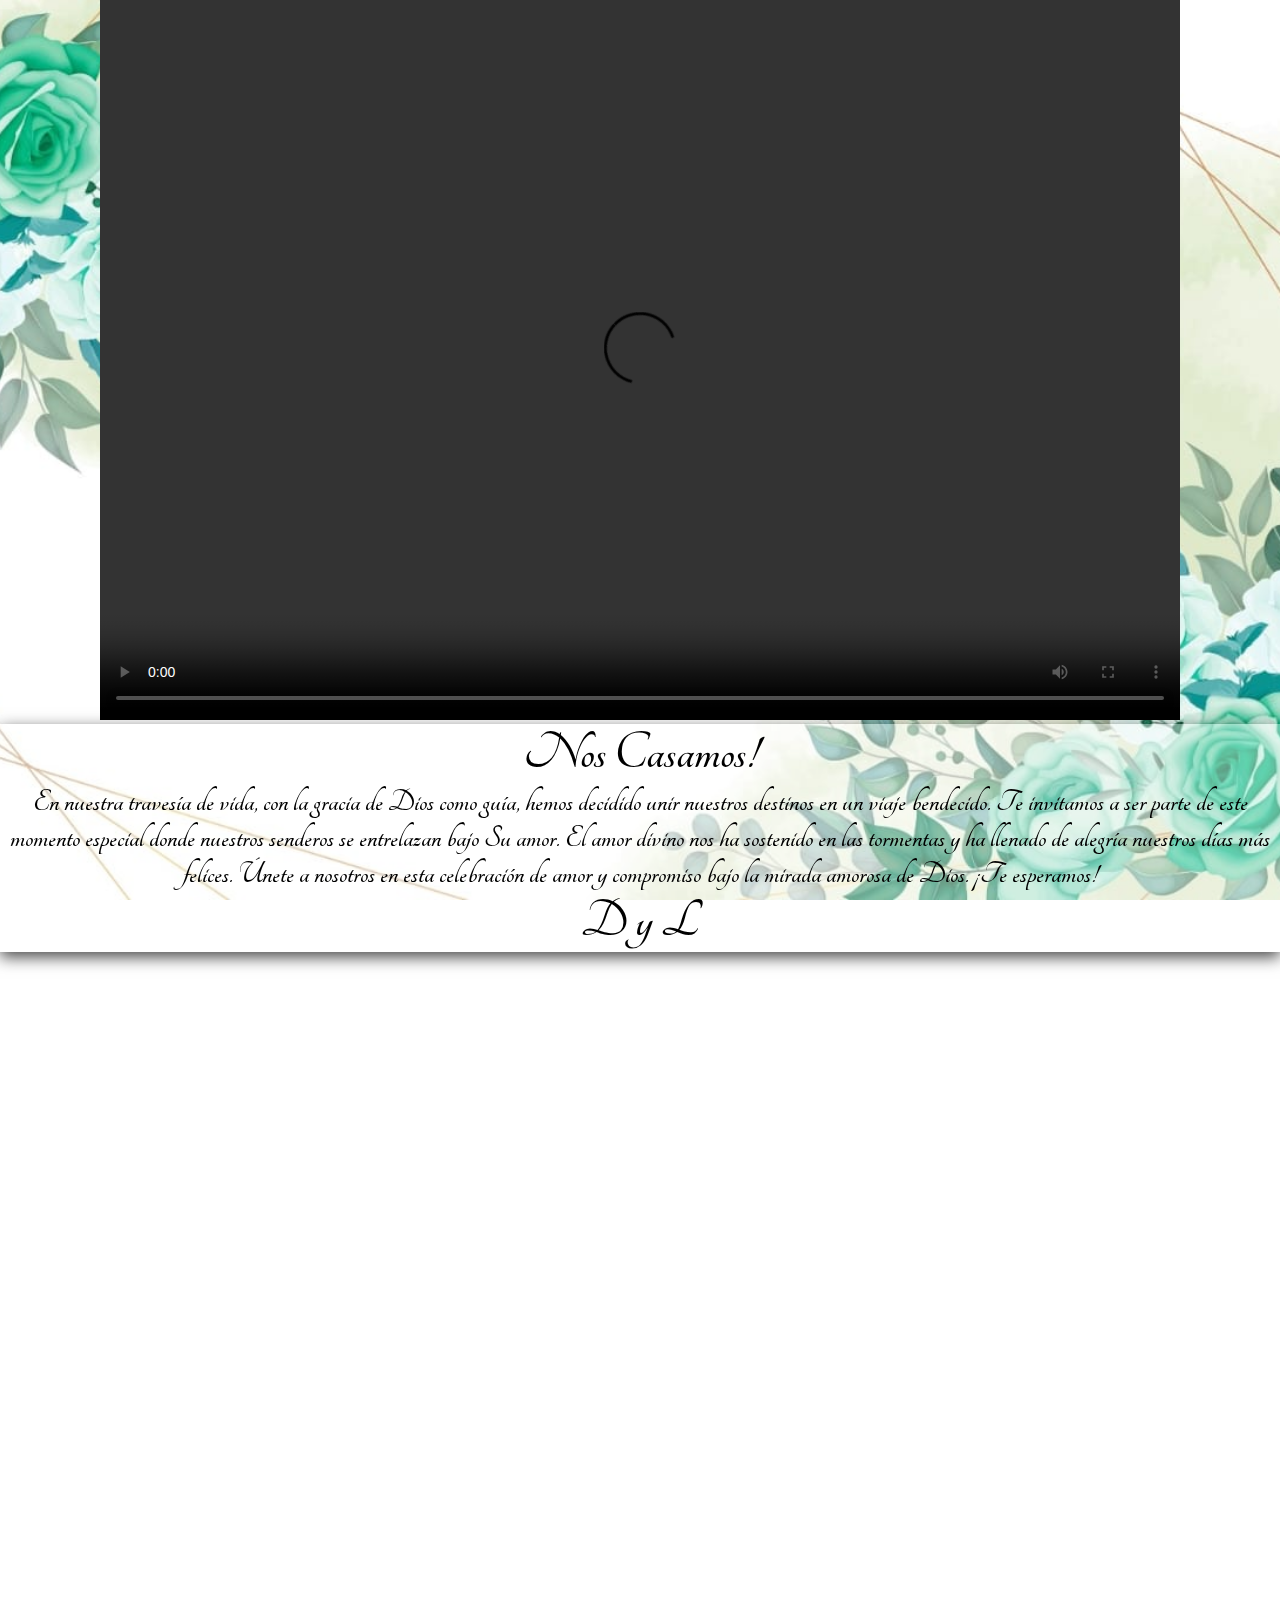
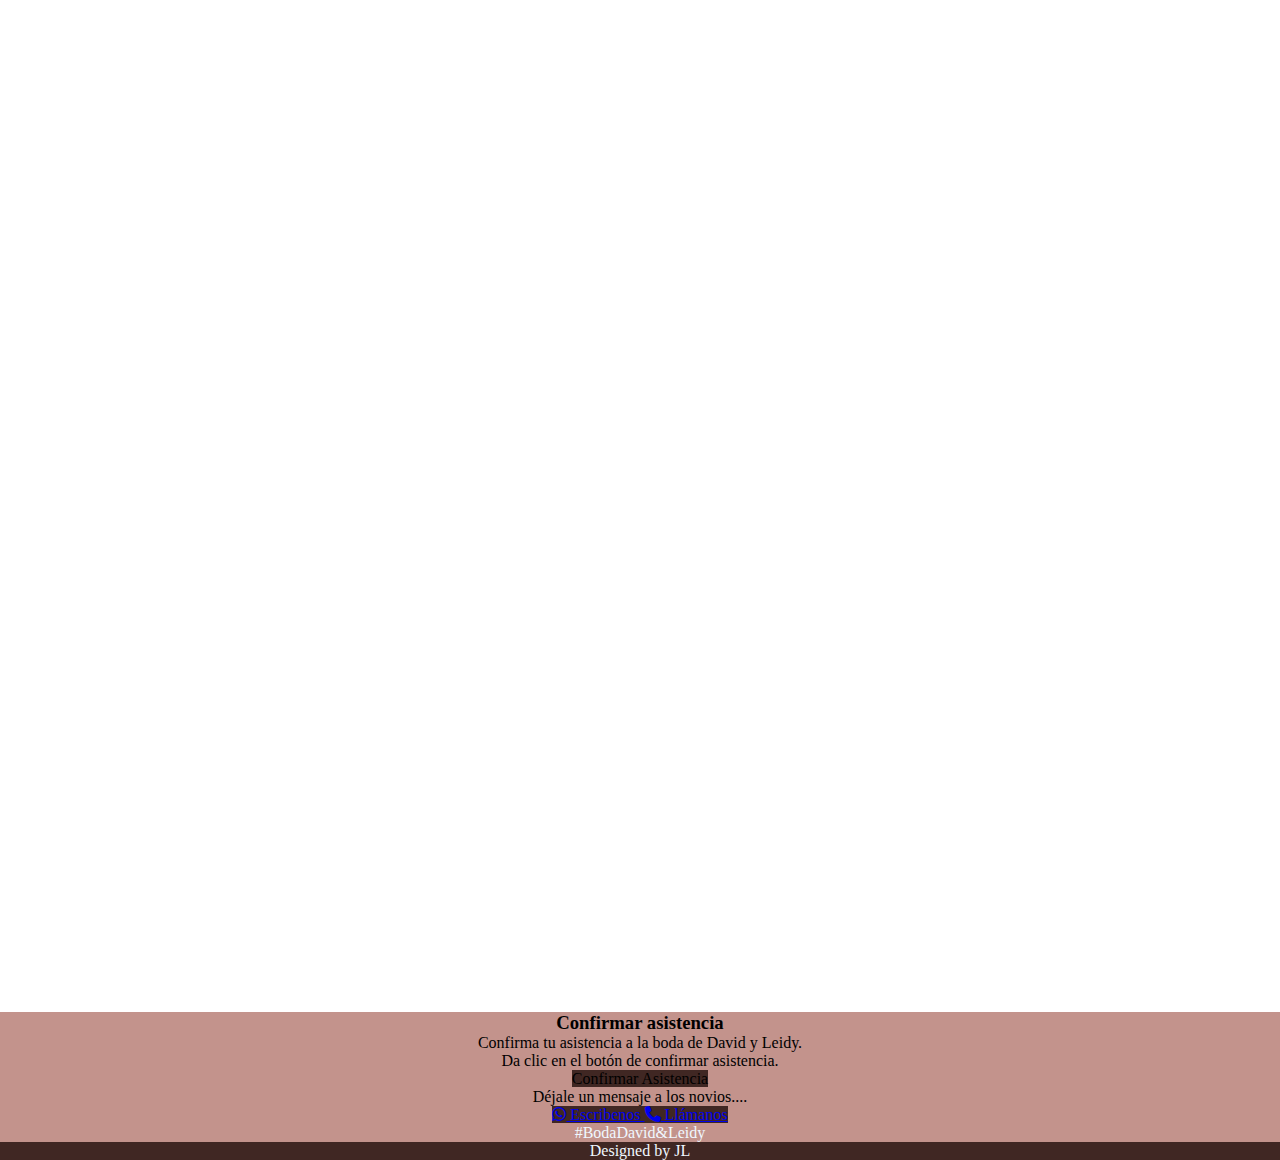
==== index.html @ 694158fa "img" ====
<!DOCTYPE html>
<html lang="en">
<head>
    <meta charset="UTF-8">
    <meta http-equiv="X-UA-Compatible" content="IE=edge">
    <meta name="viewport" content="width=device-width, initial-scale=1.0">
    <title>David y Leidy</title>
<!--boostrap Css-->
    <link rel="stylesheet"  href="https://cdn.jsdelivr.net/npm/bootstrap@5.3.2/dist/css/bootstrap.min.css" integrity="sha384-T3c6CoIi6uLrA9TneNEoa7RxnatzjcDSCmG1MXxSR1GAsXEV/Dwwykc2MPK8M2HN" crossorigin="anonymous">
    <link href="https://unpkg.com/aos@2.3.1/dist/aos.css" rel="stylesheet">
    <!--custom Css-->    
    <link rel="stylesheet" href="style.css">

<!--fonts google-->

<link rel="preconnect" href="https://fonts.googleapis.com">
<link rel="preconnect" href="https://fonts.gstatic.com" crossorigin>
<link href="https://fonts.googleapis.com/css2?family=Allura&family=Dancing+Script:wght@600&family=Tangerine&display=swap" rel="stylesheet">
<link rel="stylesheet" href="https://cdnjs.cloudflare.com/ajax/libs/font-awesome/6.2.0/css/all.min.css">

</head>
<body>
<main>
  <div>
    <div class="row m-0 pt-0 py-1 pb-1" id="video">
      <video controls width="1080" height="720" src="video/inicio/inicio.mov">initia</video>
  </div>
  </div>
    
    <div class="container">
        

      <div class="row px-4 py-3">

                <div class="card my-1 py-3 " data-aos="zoom-in-up">
                    <h1 class="title">Nos Casamos!</h1>
                    <div class="gradient"></div>
                     <div class="info my-2 mx-2">
                        <div class="text">En nuestra travesía de vida, con la gracia de Dios como guía, hemos decidido unir nuestros destinos en un viaje bendecido. Te invitamos a ser parte de este momento especial donde nuestros senderos se entrelazan bajo Su amor. El amor divino nos ha sostenido en las tormentas y ha llenado de alegría nuestros días más felices. Únete a nosotros en esta celebración de amor y compromiso bajo la mirada amorosa de Dios. ¡Te esperamos!</div>
                        <div class="title">D y L</div>
                     </div>
                 </div>

         

                <div class="card my-1 py-3" data-aos="zoom-in-up">
                    <h1 class="title">9 de Diciembre 2023 </h1>
                     <div class="info">
                        
                        <div class=""> <h4>Faltan</h4> </div>
                        <div class="container mt-2">
                            <div id="cuentaRegresiva" class="container mt-2">
                                <div class="row ">
                                  <div class="col px-0">
                                    <div class="display" id="dias"></div>
                                    <div class="">Días</div>
                                  </div>

                                  <div class="col py-1 px-0">:</div>

                                  <div class="col px-0">
                                    <div class="display" id="horas"></div>
                                    <div class="">Horas</div>
                                  </div>

                                  <div class="col py-1 px-0">:</div>

                                  <div class="col px-0">
                                    <div class="display" id="minutos"></div>
                                    <div class="">Minutos</div>
                                  </div>

                                  <div class="col py-1 px-0">:</div>

                                  <div class="col px-0">
                                    <div class="display" id="segundos"></div>
                                    <div class="">Segundos</div>
                                  </div>
                                
                                </div>
                              </div>
                     </div>
                 </div>

                
          
        </div>
        <div class="card my-1 py-3 " data-aos="zoom-in-up" >
          <h1 class="title">Ceremonia y Recepción</h1>
          <div class="container">
            <img src="img/igle.webp" class="img-igle" alt="">
          </div>
          <div class="gradient"></div>
           <div class="card-body my-0 mx-1 py-1">
            <img src="" alt="">
              <div class="">Entre Sauces
                <p>Brisas Del Pance</p>
                <p>Cali - Valle</p>
                <br> 
              </div>
              <div class="btn btn-light">4:00 pm</div> <a href="https://maps.app.goo.gl/fD8YNpQG9K14ULp38" class="btn btn-dark">Cómo Llegar</a>
            </div>
       </div>
       

        <div class="card py-2 px-2" data-aos="zoom-in-up">
       <h1 class="title">Galería</h1>
      <div id="carouselExampleAutoplaying" class="carousel slide" data-bs-ride="carousel">
        <div class="carousel-inner">
         <div class="carousel-item active">
         <img src="img/img1.jpeg" class="d-block w-100" alt="...">
        </div>
       <div class="carousel-item">
        <img src="img/img4.jpeg" class="d-block w-100" alt="...">
        </div>
        <div class="carousel-item">
        <img src="img/img6.jpeg" class="d-block w-100" alt="...">
        </div>
        <div class="carousel-item">
        <img src="img/img2.jpeg" class="d-block w-100" alt="...">
        </div>
        <div class="carousel-item">
         <img src="" class="d-block w-100" alt="...">
         </div>
        </div>
        <button class="carousel-control-prev" type="button" data-bs-target="#carouselExampleAutoplaying" data-bs-slide="prev">
          <span class="carousel-control-prev-icon" aria-hidden="true"></span>
          <span class="visually-hidden">Previous</span>
        </button>
        <button class="carousel-control-next" type="button" data-bs-target="#carouselExampleAutoplaying" data-bs-slide="next">
          <span class="carousel-control-next-icon" aria-hidden="true"></span>
          <span class="visually-hidden">Next</span>
        </button>
      </div>

      </div>
        <div class="card my-1 py-3 " data-aos="zoom-in-up">

  <div class="gradient"></div>
    <div class="info my-2 mx-2">
      <div class="text">Isaías 60:1 nos inspira a recordar que, al unir nuestras vidas en matrimonio, estamos encendiendo una nueva luz, una promesa de amor y alegría que brilla para iluminar nuestro camino juntos. En este nuevo capítulo de la vida, la unión matrimonial nos invita a ‘levantarnos y brillar’, compartiendo el amor y la felicidad con el mundo.</div><br>
      <div class="text"></div> <br>
      <div class="text"></div>
    </div>
       </div>
        <div class="card my-1 py-3 " data-aos="zoom-in-up">

      <h1 class="title">Ceremonia y Recepción</h1>
       <div class="container">
      <img src="img/dress-code.webp" class="img-igle" alt="">
     </div>
     <div class="container text-center pt-1">
      <div class="row align-items-center">
        <div class="col">
          <h3>Hombres</h3>
        </div>
        <div class="col">
          <h3>Mujeres</h3>
        </div>

      </div>
      <br><br>
      </div>
      <h2 class="title">Semi Formal</h2>
    </div>

    <!-- </div>
    <div class="card my-1 py-3 " data-aos="zoom-in-up">
      <h1 class="title">Música</h1>
      <div class="container">
        <img src="img/Musica.webp" class="img-igle" alt="">
      </div>
      <div class="gradient"></div>
       <div class="card-body my-0 mx-1 py-1">
        <img src="" alt="">
        <div class="centrarText">
          <p class="textMusic">¡Ayúdanos para que nuestra boda sea inolvidable!</p><br>
          <p class="textMusic">Agrega la música que deseas escuchar dando clic en Playlist Spotify</p><br>  
        </div>
        <a href="https://spotify.link/3cU5EbOqADb" class="btn btn-dark">Playlist Spotify</a>
        </div>
   </div> -->
   <div class="card my-1 py-3 " data-aos="zoom-in-up">
    <h1 class="title">Lluvia de Sobres</h1>
    <div class="container">
      <img src="img/regalo.webp" class="img-igle" alt="">
    </div>
    <div class="gradient"></div>
     <div class="card-body my-0 mx-1 py-1">
      <img src="" alt="">
      <div class="centrarText">
        <p class="textMusic">Queremos que sepas que nuestro principal regalo es tu presencia en este día tan especial.</p><br>
        <p class="textMusic">Si aparte de tu presencia deseas darnos un detalle en dinero, da clic en "Hacer Transferencia".</p><br>  
      </div>
      <a href="QR.html" class="btn btn-dark">Hacer Transferencia</a>
      </div>

    </main>
        <footer>
        </div class="end mb-0">
        <div class="confirm-asisist pb-0">
         <h3 class="textend p-3">Confirmar asistencia</h3>
         <p class="textend p3">Confirma tu asistencia a la boda de David y Leidy. <br>Da clic en el botón de confirmar asistencia.</p>
         <a class="btn btn-dark m-3">Confirmar Asistencia</a>
        </div>
        
        <div class="confirm-asisist mt-0 pb-2">
        
         <p class="textend ">Déjale un mensaje  a los novios....</p>
         <a class="btn btn-dark m-2 " href="https://api.whatsapp.com/send?phone=+573005172185">
          <i class="fab fa-whatsapp"></i> Escribenos
        </a>
        
        <a class="btn btn-dark" href="tel:+573005172185">
          <i class="fas fa-phone"></i> Llámanos
        </a>
        
        <div class="Hastag my-5">#BodaDavid&Leidy</div>
        </div>
        <div class="ref">Designed by JL</div>
        </div>
        </footer>

<script src="https://unpkg.com/aos@2.3.1/dist/aos.js"></script>
<script>
  AOS.init();
</script>

<!--Boostrap JS-->
<script src="https://cdn.jsdelivr.net/npm/bootstrap@5.3.2/dist/js/bootstrap.bundle.min.js" integrity="sha384-C6RzsynM9kWDrMNeT87bh95OGNyZPhcTNXj1NW7RuBCsyN/o0jlpcV8Qyq46cDfL" crossorigin="anonymous"></script>
<script src="index.js"></script>
</body>
</html>
---- style.css ----
body {
    background-image: url('img/imgFondo.jpeg');/* fallback for old browsers */
    background-size: cover; /* Opciones: 'cover' para cubrir todo el fondo, 'contain' para ajustarse al tamaño de la ventana del navegador */
    background-repeat: no-repeat;
    background-attachment: fixed;
    background-position: center;
/*background: -webkit-linear-gradient(to right, #e4e4d9, #215f00);  Chrome 10-25, Safari 5.1-6 
background: linear-gradient(to right, #e4e4d9, #215f00); W3C, IE 10+/ Edge, Firefox 16+, Chrome 26+, Opera 12+, Safari 7+ */
    text-align: center;
    display: flex;
    flex-direction: column;
    min-height: 100vh;
}

main{
  padding-bottom: 2em;
  
}
p{
    margin: 0;
    font-weight: 200;

}

.textMusic{
    font-size: 2.1em;

}
   

.tittle{
    font-family: 'Allura', cursive;
    font-family: 'Dancing Script', cursive;
    font-family: 'Tangerine', cursive;
    font-size: 2.2em;
    font-weight: 700;
    text-align: center;


}


* {
    margin: 0;
    padding: 0;
    box-sizing: border-box;
}

/* body {
    font-family: "Roboto", sans-serif;
    background-size: cover;
    height: 100vh;
    color: #fff;
    display: flex;
    justify-content: center;
    align-items: center;
    font-size: 0.9em;

} */

/* .card{
    position: absolute;
    background-color: rgba(255, 255, 255, 0.1);
    box-shadow: 0 5px 15px rgba(0, 0, 0, 0.5);
    height: 250px;
    width: 350px;
    margin-right: 3rem;
    top: 50%; /* Centra verticalmente en relación con el contenedor padre */
    /* left: 50%; /* Centra horizontalmente en relación con el contenedor padre */
  /* transform: translate(-50%, -50%); Corrige el centrado
} */
.card{

    background-color: rgba(255, 255, 255, 0.37);
    box-shadow: 0 5px 15px rgba(0, 0, 0, 0.725); 
}
.card:hover .gradient{
    opacity: 1;
}



.info{
    position: center;
    top: 50%;
    /* transform: translateY(-50%); */
    
}

#cuentaRegresiva{
    font-size: 2.5vh;
}

.text{
    font-size: 2em;
    font-weight: 700;
    font-family: 'Allura', cursive;
    font-family: 'Dancing Script', cursive;
    font-family: 'Tangerine', cursive;
}

.time{
    position: absolute;
    bottom: 0;
    padding: 2rem;
}

.title{
    font-size: 3.5em;
    font-weight: 700;
    font-family: 'Allura', cursive;
    font-family: 'Dancing Script', cursive;
    font-family: 'Tangerine', cursive;
    text-align: center;
}

.btn-light {
   background-color: transparent; /* Color de fondo del botón */
      }
      .btn.btn-light:hover {
        background-color: transparent !important; /* Establece el fondo transparente sin importar otros estilos */
        color: #212529 !important; /* Establece el color del texto deseado sin importar otros estilos */
        border-color: #ced4da !important; /* Establece el color del borde deseado sin importar otros estilos */
      }

.container{
    display: flex;
    justify-content: center; /* Centra horizontalmente */
    align-items: center; /* Centra verticalmente */
    padding: 1;
    margin: 2;
}

.img-igle{
    max-width: 100%;
}


@media screen and (max-width: 768px) {
    body {
      background-image: url('img/img-movil2.png');
      background-size: cover;
      background-repeat: no-repeat;
      background-position: center;
    }
    #video{
      min-height: 100vh;
    }
  }

  .confirm-asisist{
    background-color: rgb(195, 147, 140);
 

  }

  .Hastag{
    color: aliceblue;
  }

  .ref{
    background-color: rgb(64, 39, 35);;
    color: aliceblue;
  }
  .btn.btn-dark{
    background-color: rgb(64, 39, 35); /* Color negro (puede cambiarlo a otro color) */
    
  }


  footer{
    width: 100%;
    margin-top: auto;
    bottom: 0;
    left: 0;

  }

  .imgQr{
    max-width: 70%;
    align-items: center;
    

  }
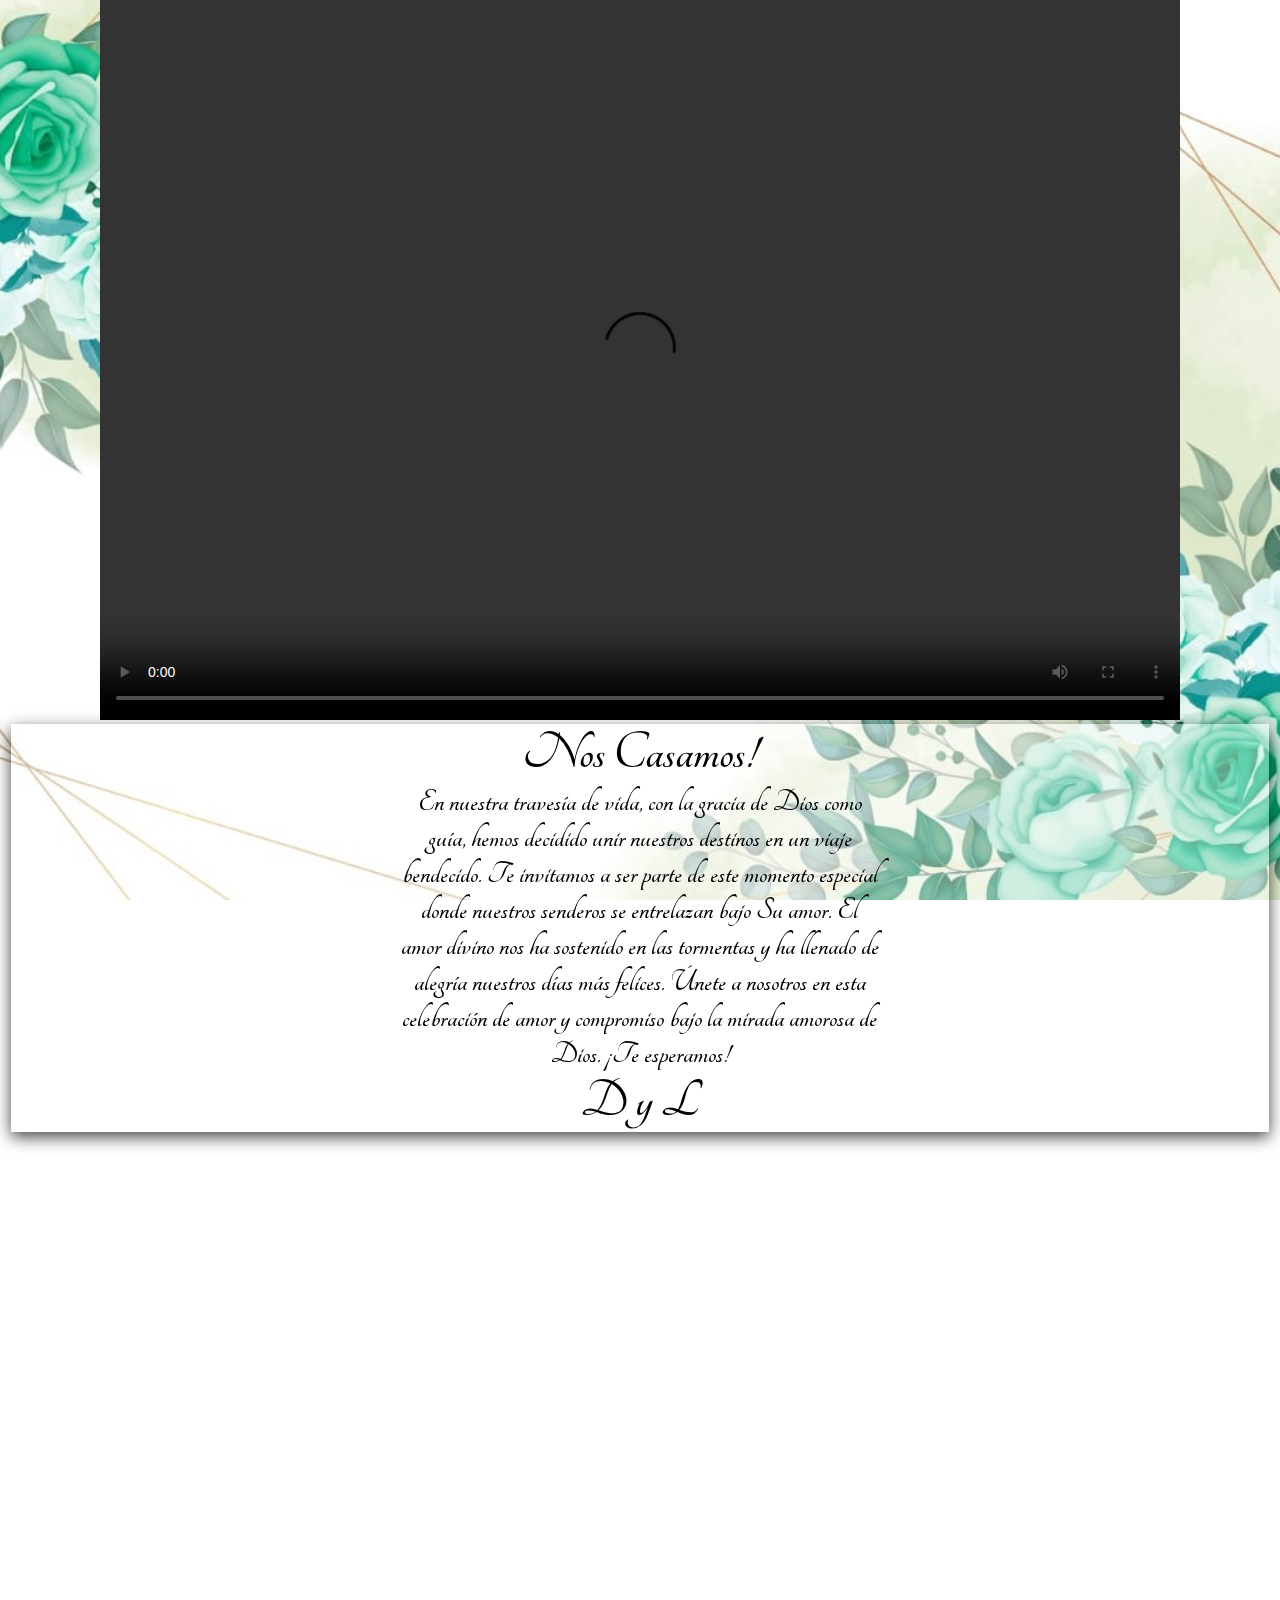
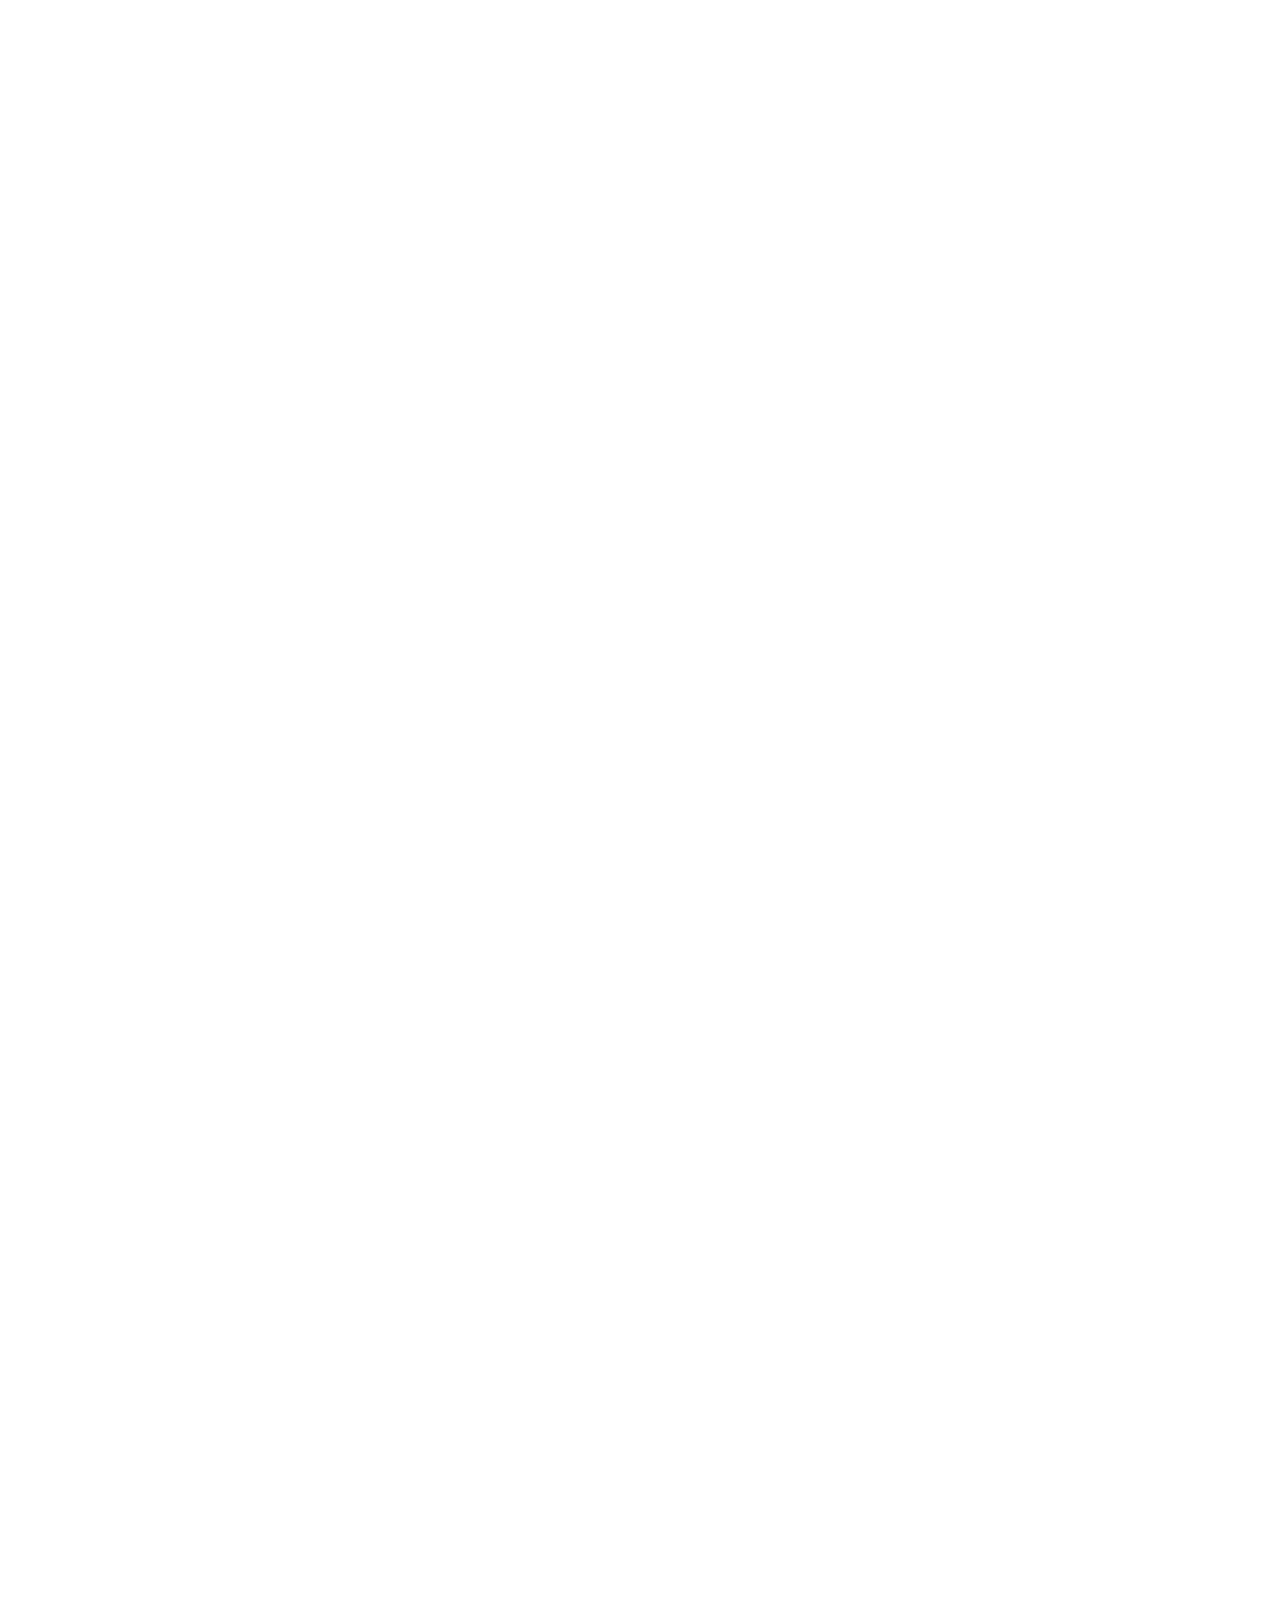
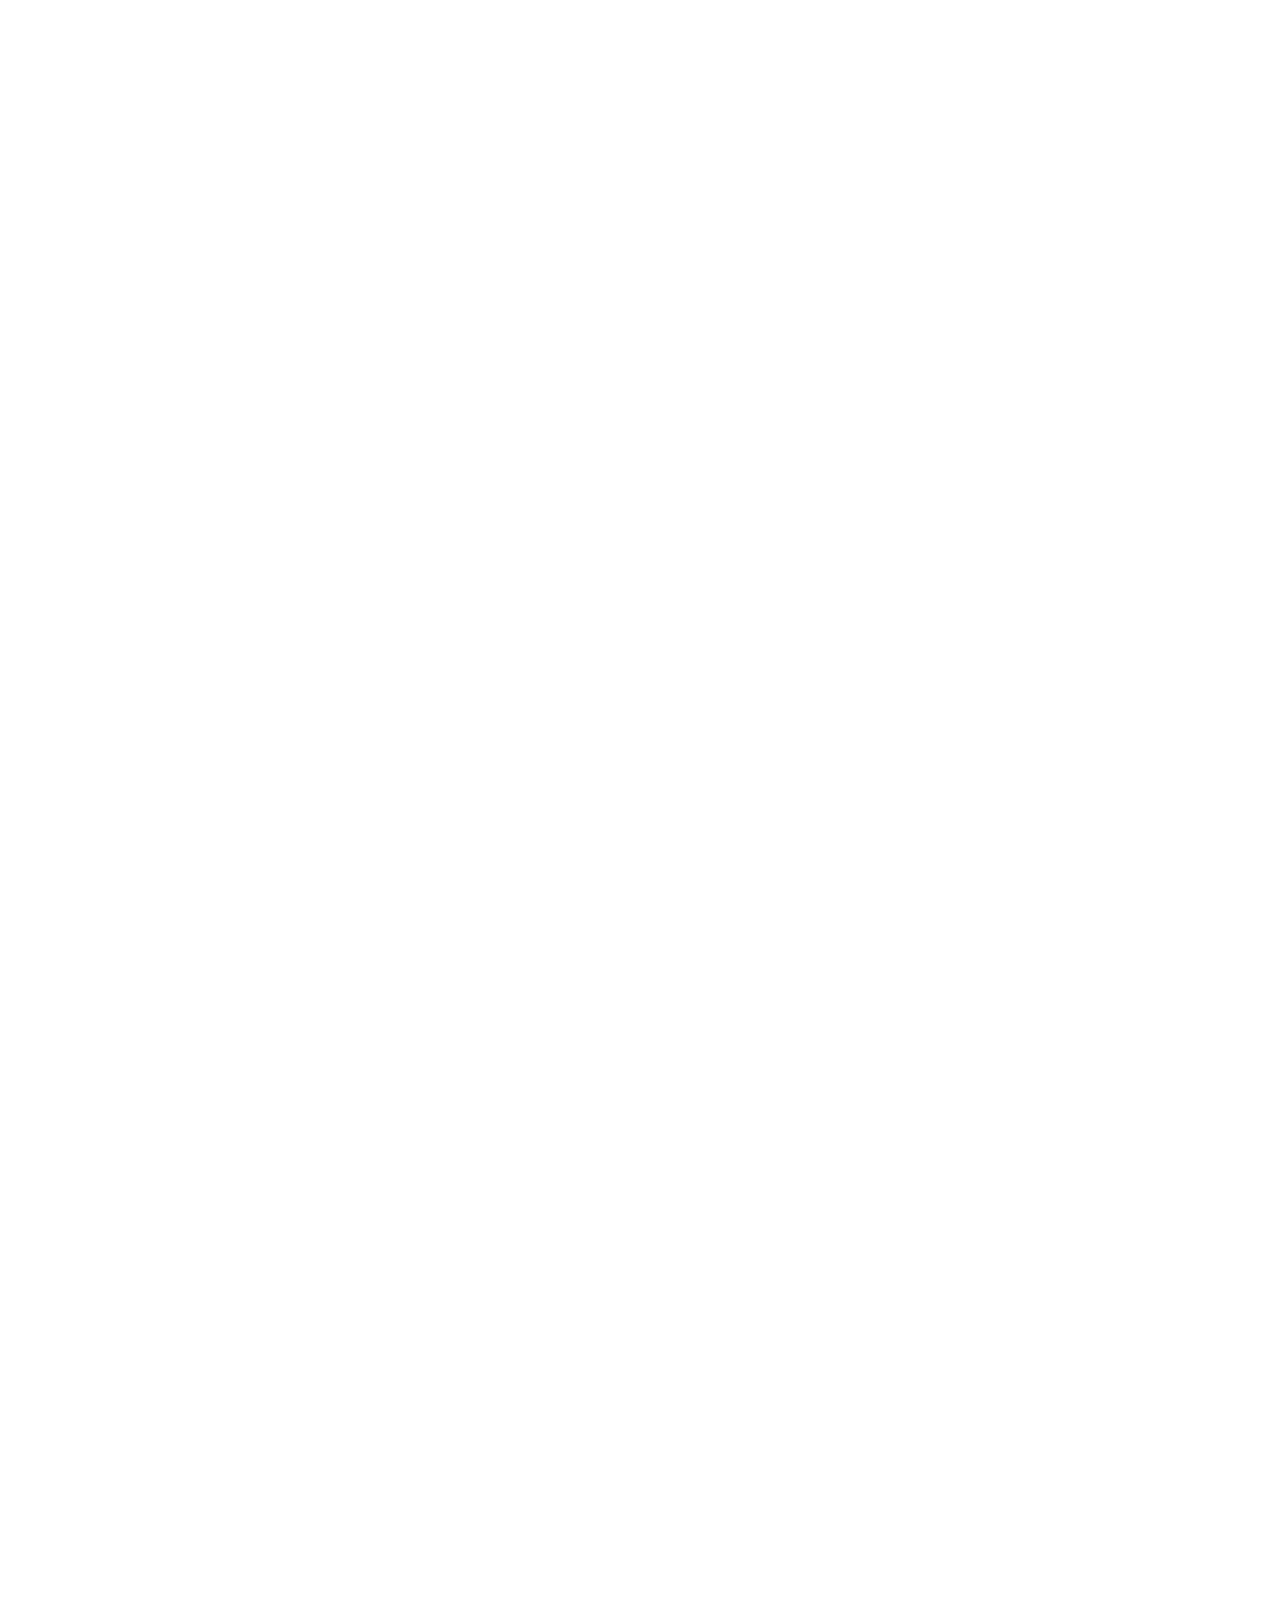
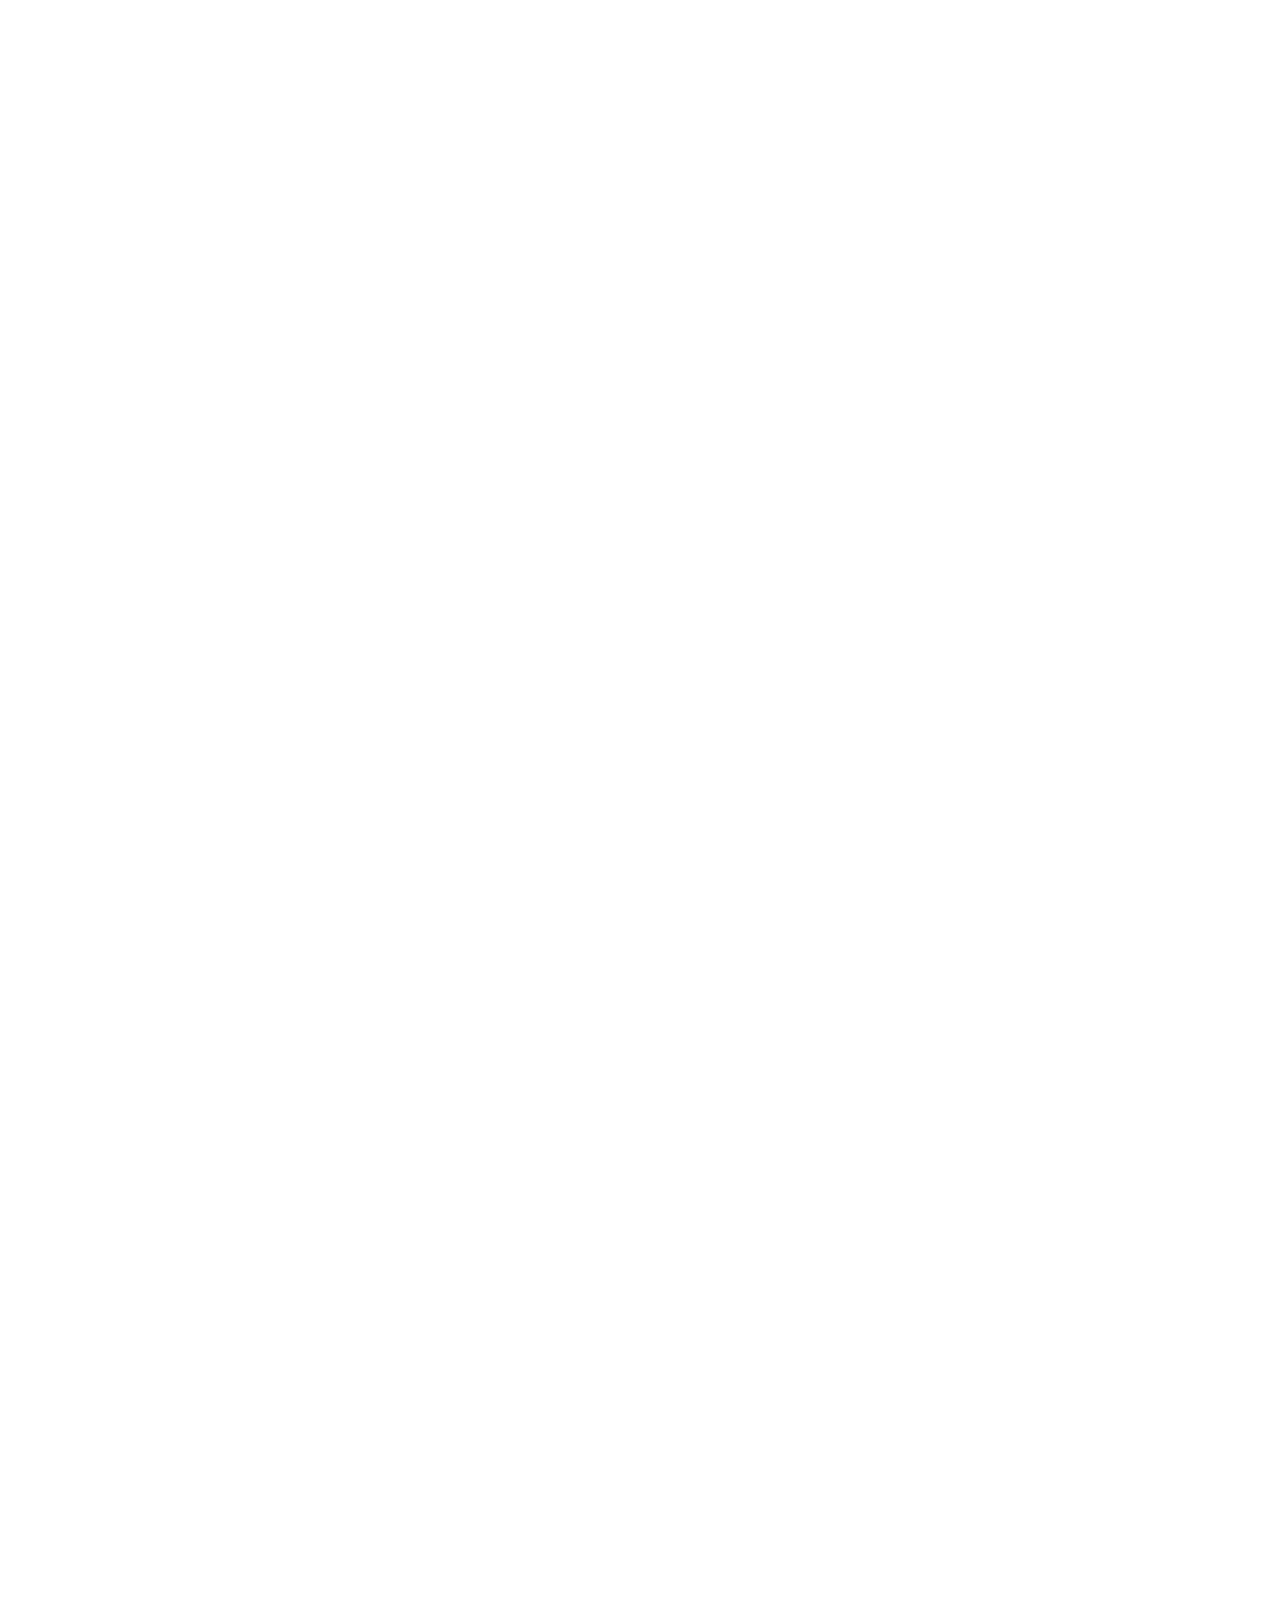
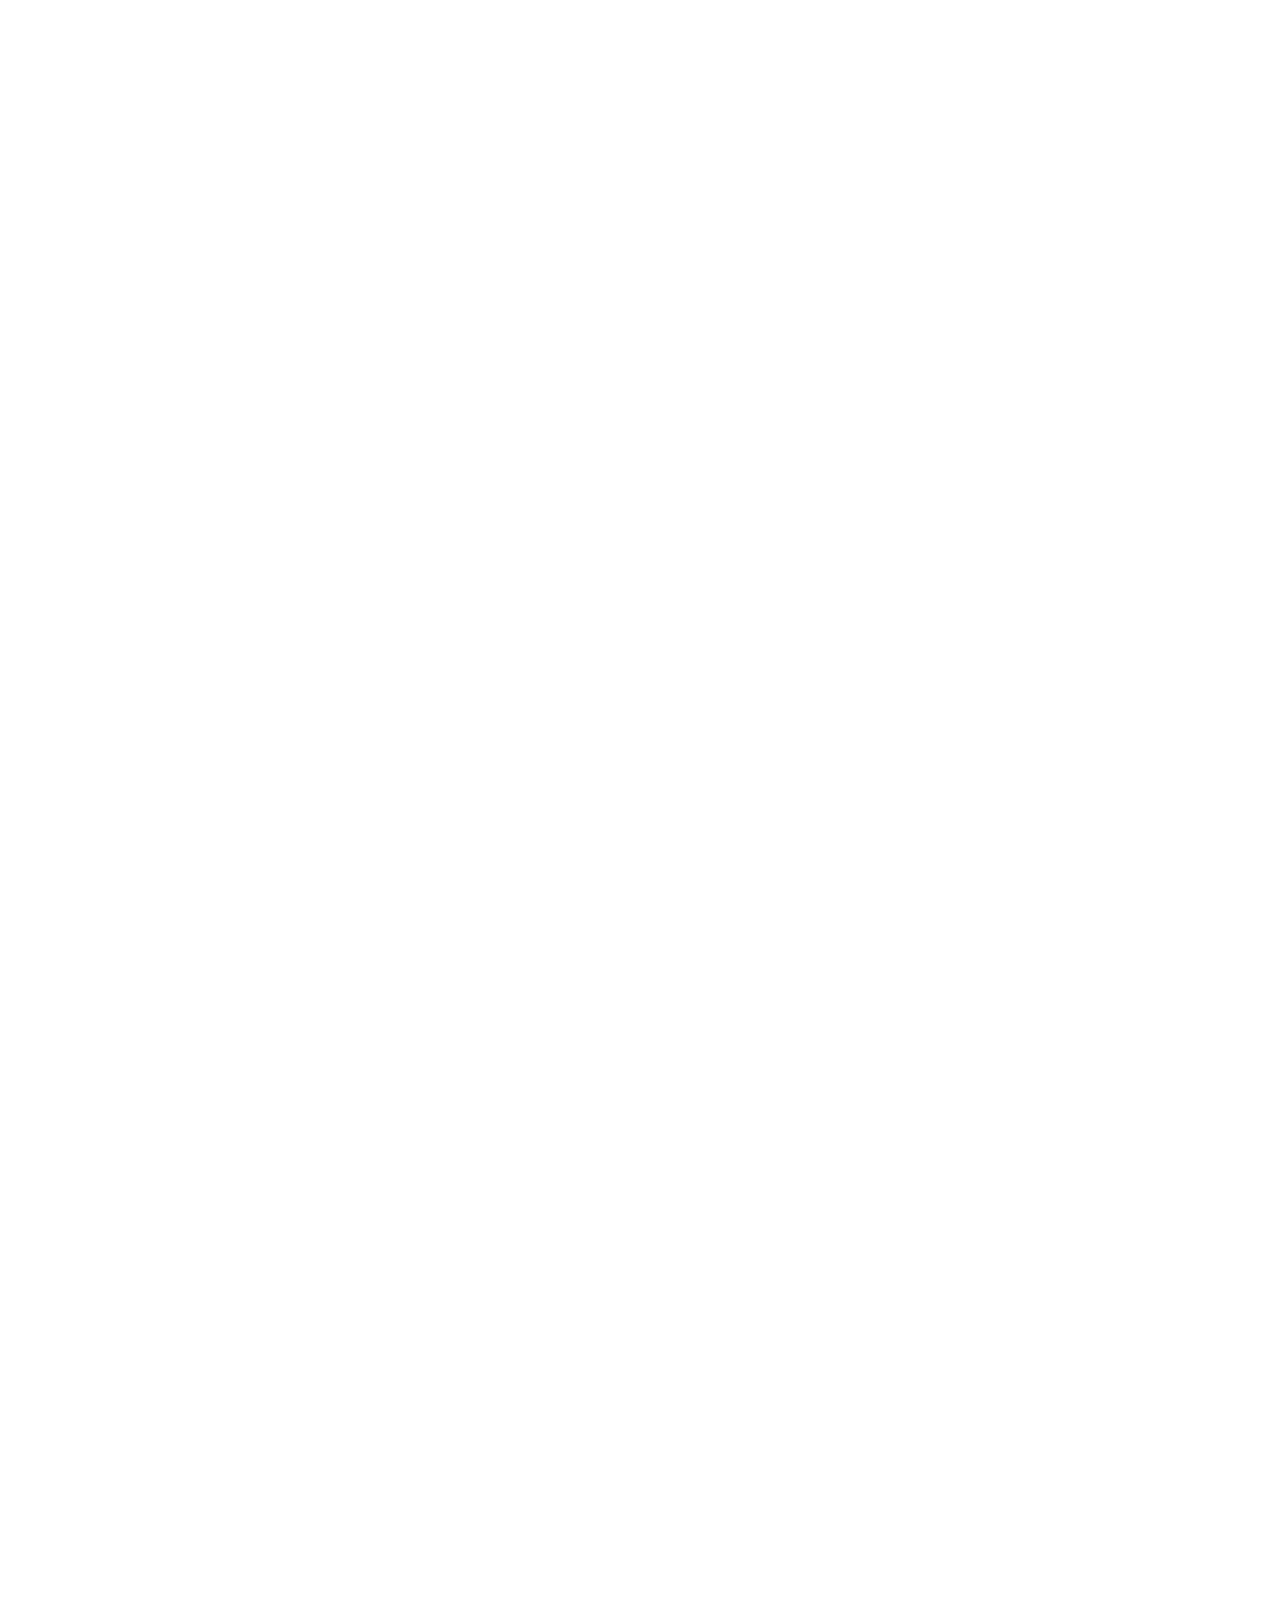
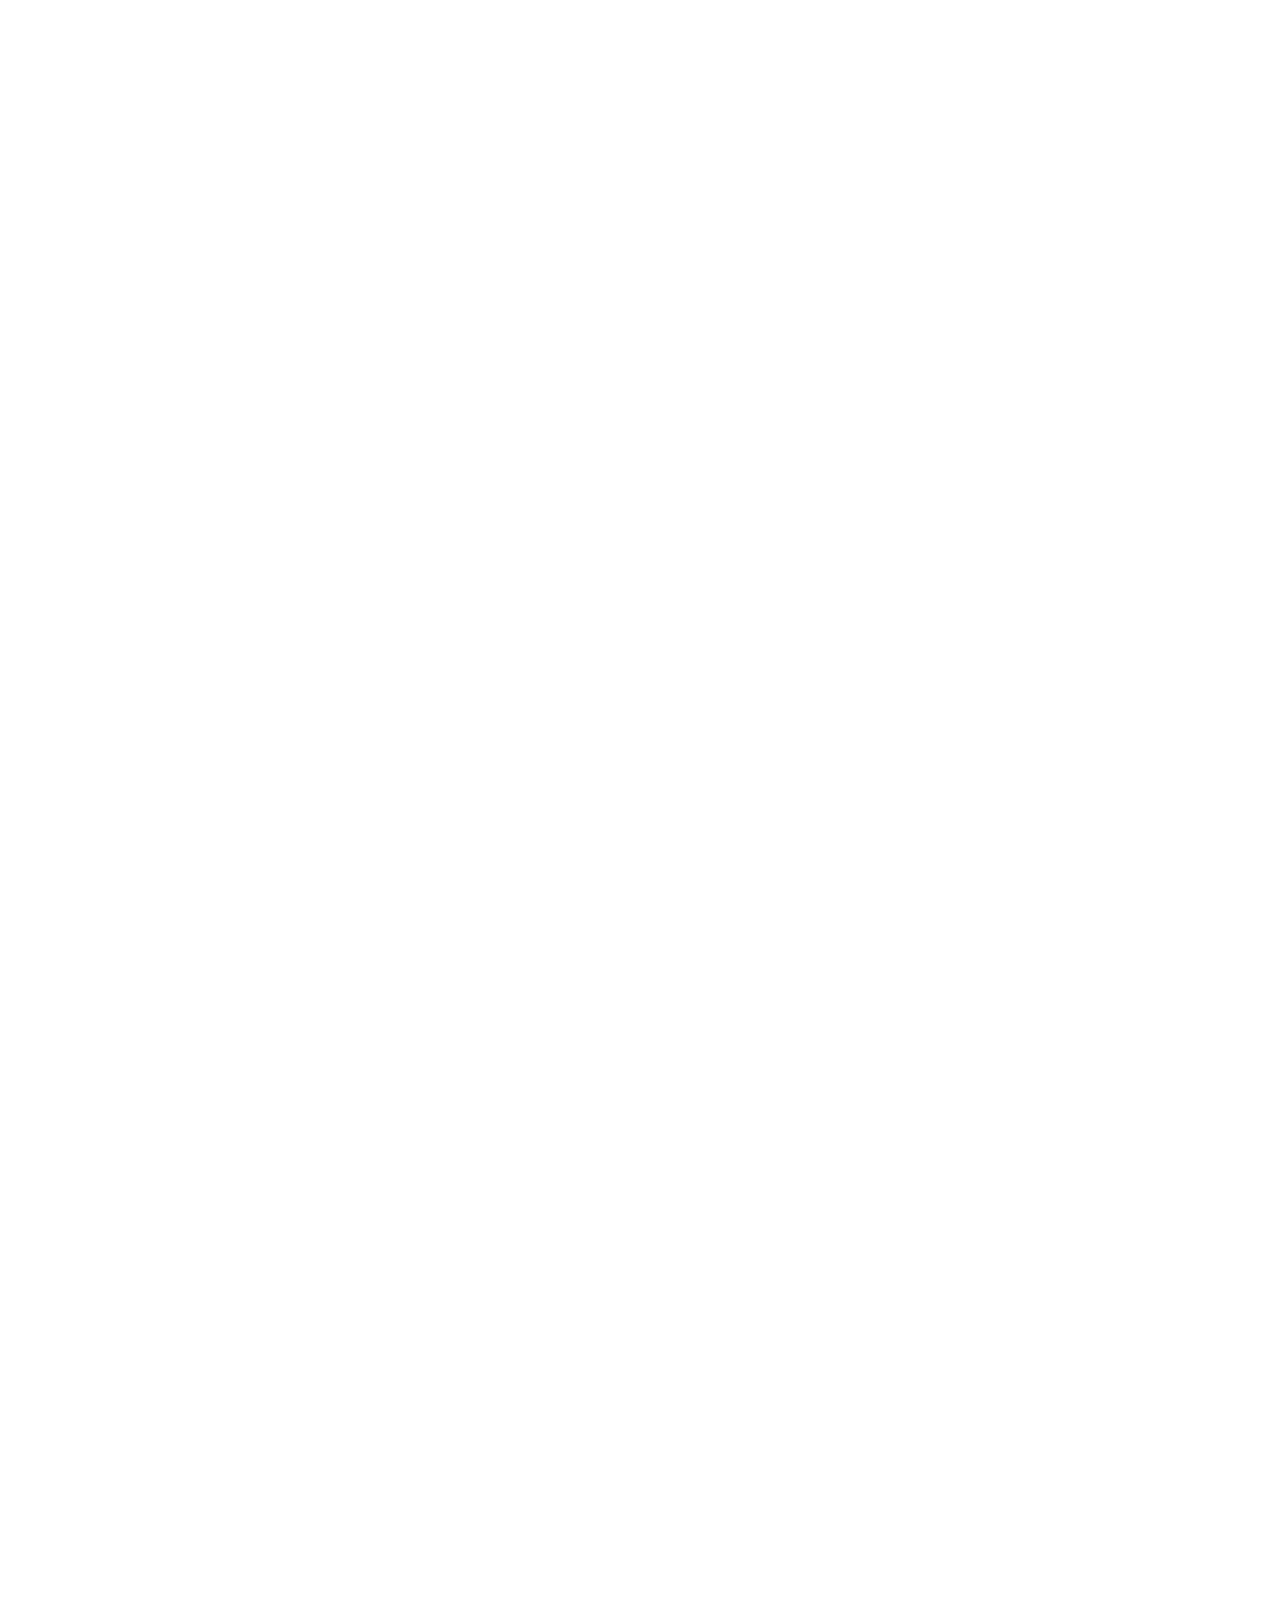
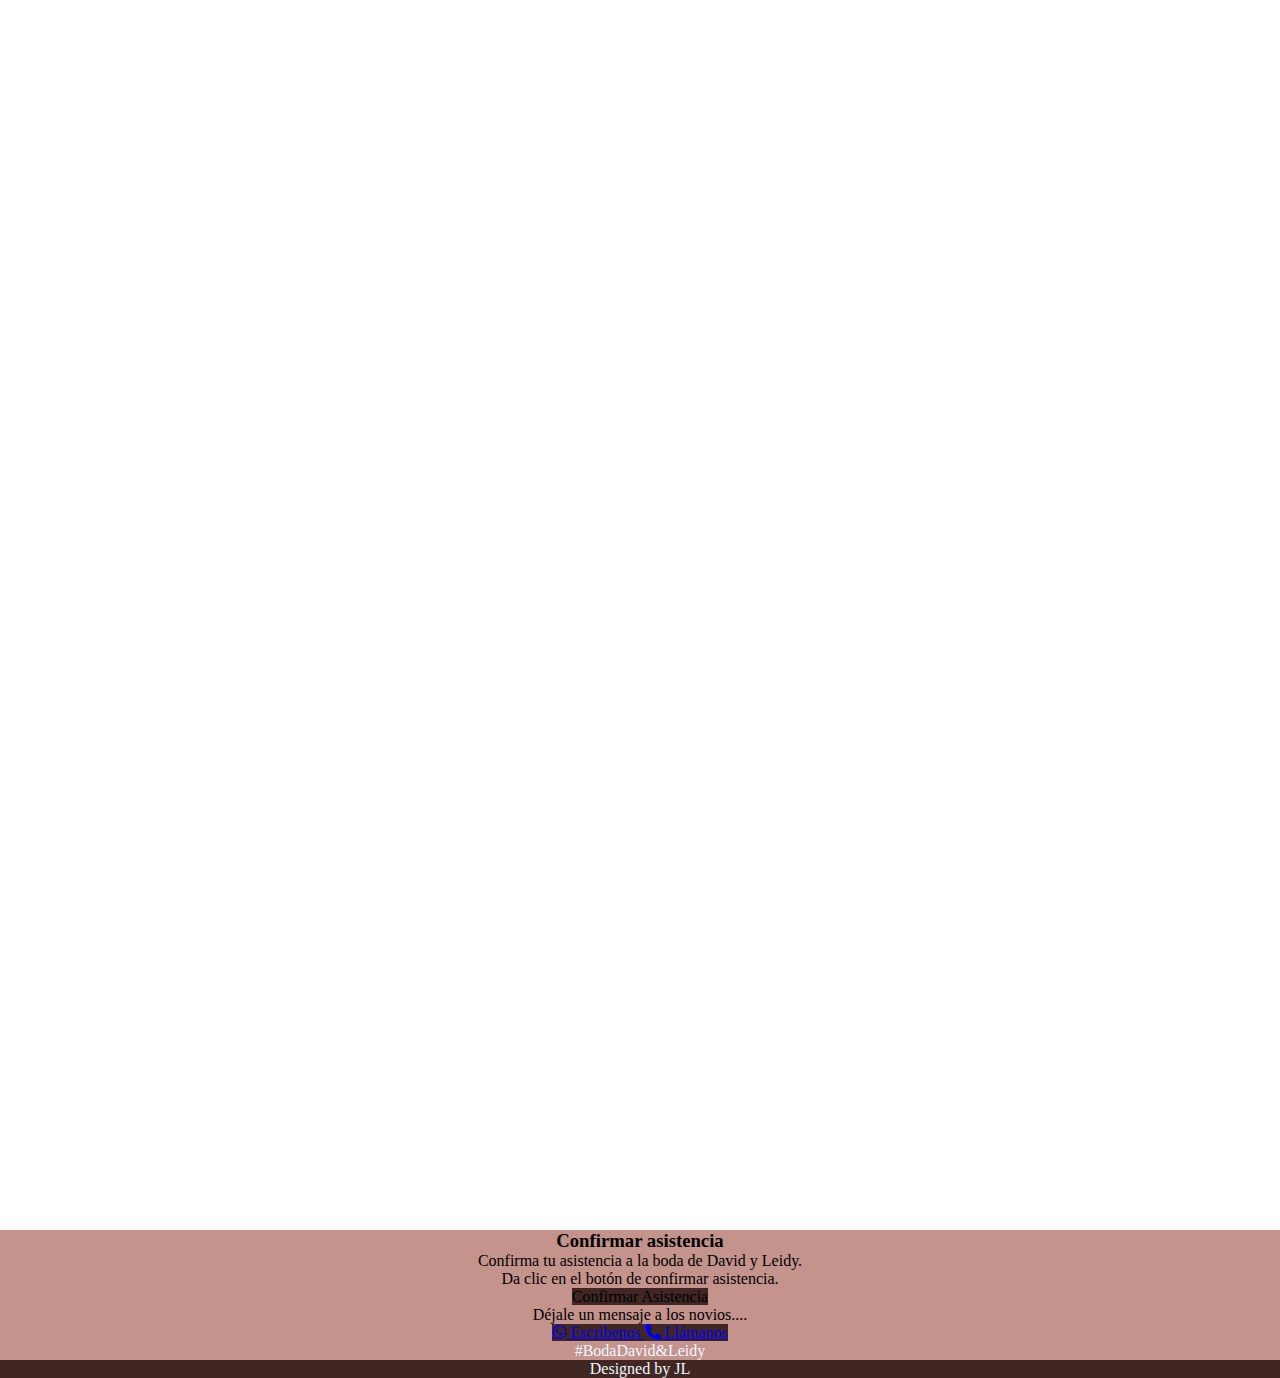
==== commit 7639d690: "arreglos de clases y tamaños" ====
--- a/index.html
+++ b/index.html
@@ -22,7 +22,7 @@
 <body>
 <main>
   <div>
-    <div class="row m-0 pt-0 py-1 pb-1" id="video">
+    <div class="row m-0 pt-1 py-1 pb-1" id="video">
       <video controls width="1080" height="720" src="video/inicio/inicio.mov">initia</video>
   </div>
   </div>
@@ -35,8 +35,8 @@
                 <div class="card my-1 py-3 " data-aos="zoom-in-up">
                     <h1 class="title">Nos Casamos!</h1>
                     <div class="gradient"></div>
-                     <div class="info my-2 mx-2">
-                        <div class="text">En nuestra travesía de vida, con la gracia de Dios como guía, hemos decidido unir nuestros destinos en un viaje bendecido. Te invitamos a ser parte de este momento especial donde nuestros senderos se entrelazan bajo Su amor. El amor divino nos ha sostenido en las tormentas y ha llenado de alegría nuestros días más felices. Únete a nosotros en esta celebración de amor y compromiso bajo la mirada amorosa de Dios. ¡Te esperamos!</div>
+                     <div class="info" style="width: 30em">
+                        <div class="text"  >En nuestra travesía de vida, con la gracia de Dios como guía, hemos decidido unir nuestros destinos en un viaje bendecido. Te invitamos a ser parte de este momento especial donde nuestros senderos se entrelazan bajo Su amor. El amor divino nos ha sostenido en las tormentas y ha llenado de alegría nuestros días más felices. Únete a nosotros en esta celebración de amor y compromiso bajo la mirada amorosa de Dios. ¡Te esperamos!</div>
                         <div class="title">D y L</div>
                      </div>
                  </div>
@@ -103,24 +103,24 @@
        </div>
        
 
-        <div class="card py-2 px-2" data-aos="zoom-in-up">
+        <div class="card py-2 px-2 " data-aos="zoom-in-up" id="img-swipe"  >
        <h1 class="title">Galería</h1>
-      <div id="carouselExampleAutoplaying" class="carousel slide" data-bs-ride="carousel">
+      <div id="carouselExampleAutoplaying" class="carousel slide pb-2 " data-bs-ride="carousel" style="width: 30em">
         <div class="carousel-inner">
          <div class="carousel-item active">
-         <img src="img/img1.jpeg" class="d-block w-100" alt="...">
+         <img src="img/img1.jpeg" class="d-block w-100 rounded-3" alt=". ..">
         </div>
        <div class="carousel-item">
-        <img src="img/img4.jpeg" class="d-block w-100" alt="...">
+        <img src="img/img2.jpeg" class="d-block w-100 rounded-3 " alt="...">
         </div>
         <div class="carousel-item">
-        <img src="img/img6.jpeg" class="d-block w-100" alt="...">
+        <img src="img/img3.jpeg" class="d-block w-100 rounded-3"  alt="...">
         </div>
         <div class="carousel-item">
-        <img src="img/img2.jpeg" class="d-block w-100" alt="...">
+        <img src="img/img4.jpeg" class="d-block w-100 rounded-3"  alt="...">
         </div>
         <div class="carousel-item">
-         <img src="" class="d-block w-100" alt="...">
+         <img src="img/img5.jpeg" class="d-block w-100  rounded-3 " alt="...">
          </div>
         </div>
         <button class="carousel-control-prev" type="button" data-bs-target="#carouselExampleAutoplaying" data-bs-slide="prev">
@@ -137,7 +137,7 @@
         <div class="card my-1 py-3 " data-aos="zoom-in-up">
 
   <div class="gradient"></div>
-    <div class="info my-2 mx-2">
+    <div class="info " style="width: 30em">
       <div class="text">Isaías 60:1 nos inspira a recordar que, al unir nuestras vidas en matrimonio, estamos encendiendo una nueva luz, una promesa de amor y alegría que brilla para iluminar nuestro camino juntos. En este nuevo capítulo de la vida, la unión matrimonial nos invita a ‘levantarnos y brillar’, compartiendo el amor y la felicidad con el mundo.</div><br>
       <div class="text"></div> <br>
       <div class="text"></div>
--- a/style.css
+++ b/style.css
@@ -81,8 +81,9 @@
 
 
 .info{
-    position: center;
-    top: 50%;
+    margin: 0 auto;
+    max-width: 100%;
+    
     /* transform: translateY(-50%); */
     
 }
@@ -136,17 +137,20 @@
 }
 
 
-@media screen and (max-width: 768px) {
+@media screen and (max-width: 720px) {
     body {
       background-image: url('img/img-movil2.png');
       background-size: cover;
       background-repeat: no-repeat;
       background-position: center;
     }
-    #video{
-      min-height: 100vh;
-    }
+
   }
+
+.carousel{
+  margin: 0 auto;
+  max-width: 100%;
+}
 
   .confirm-asisist{
     background-color: rgb(195, 147, 140);
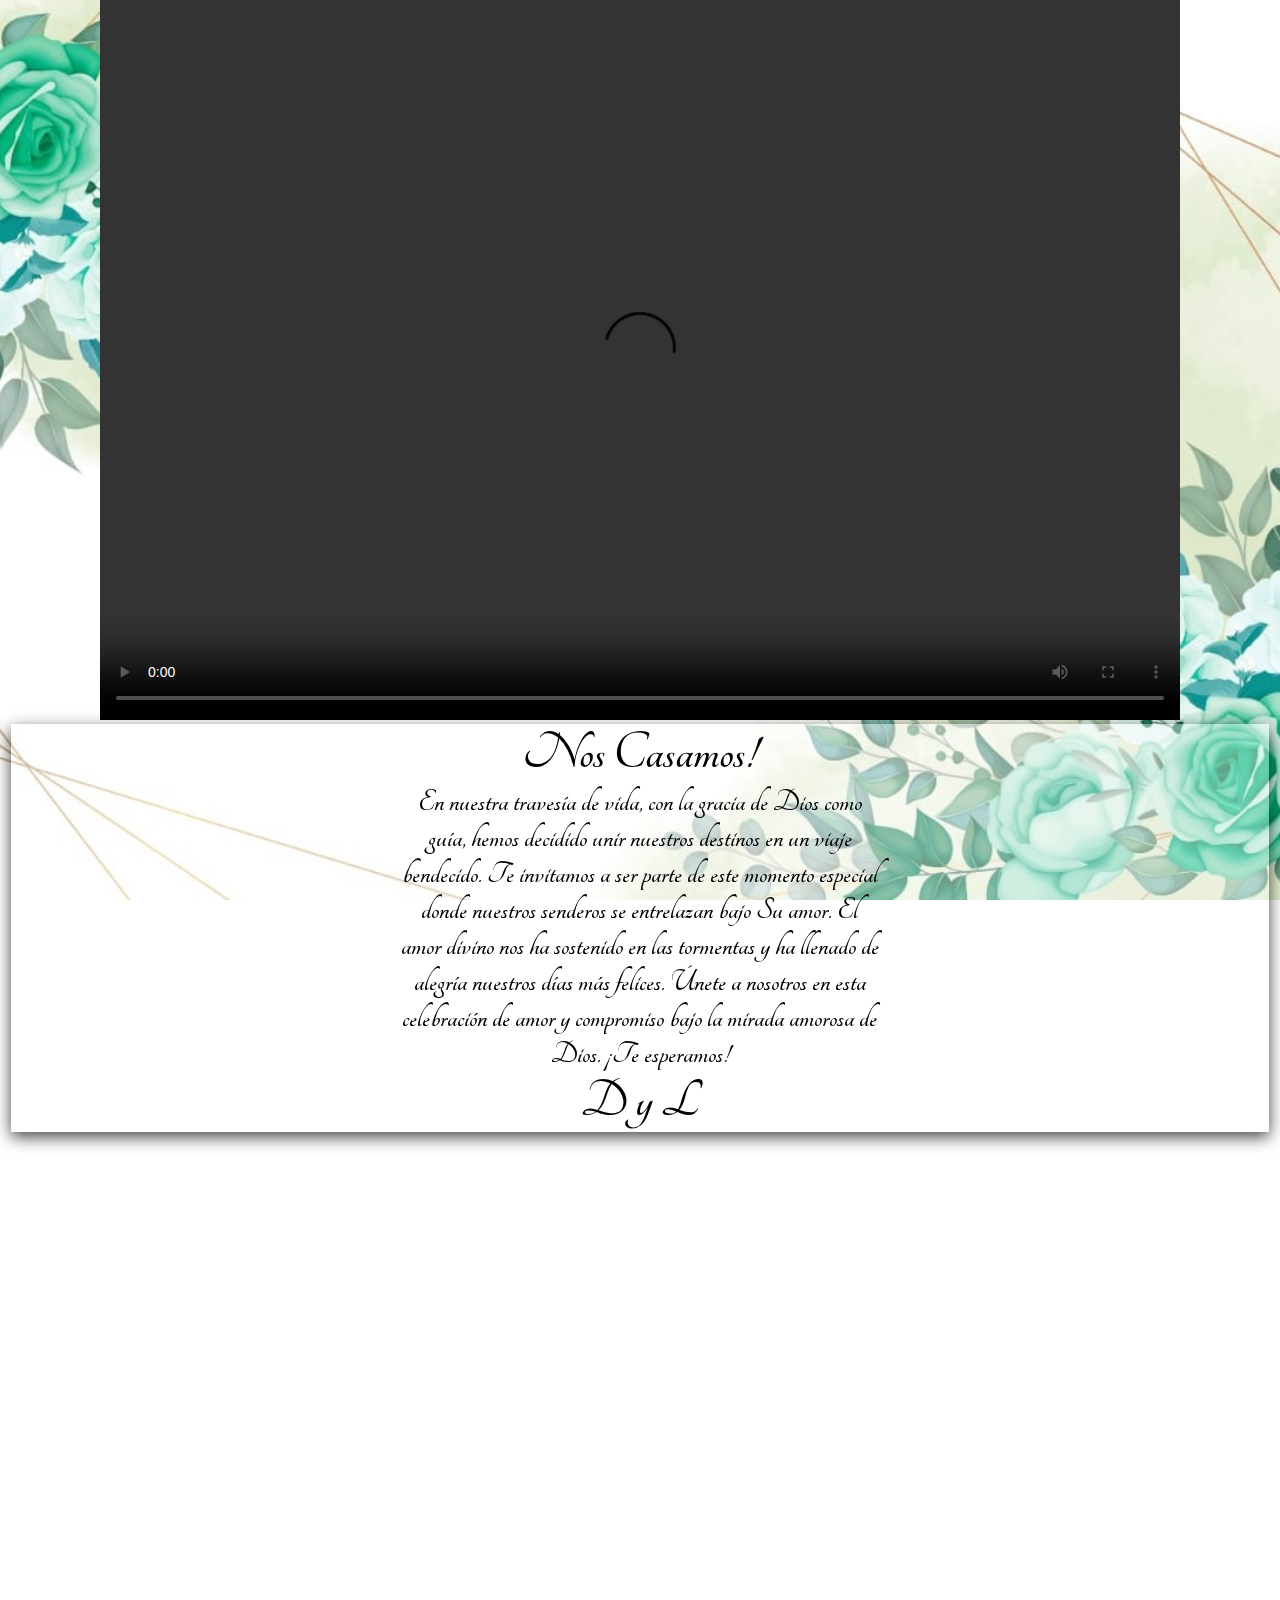
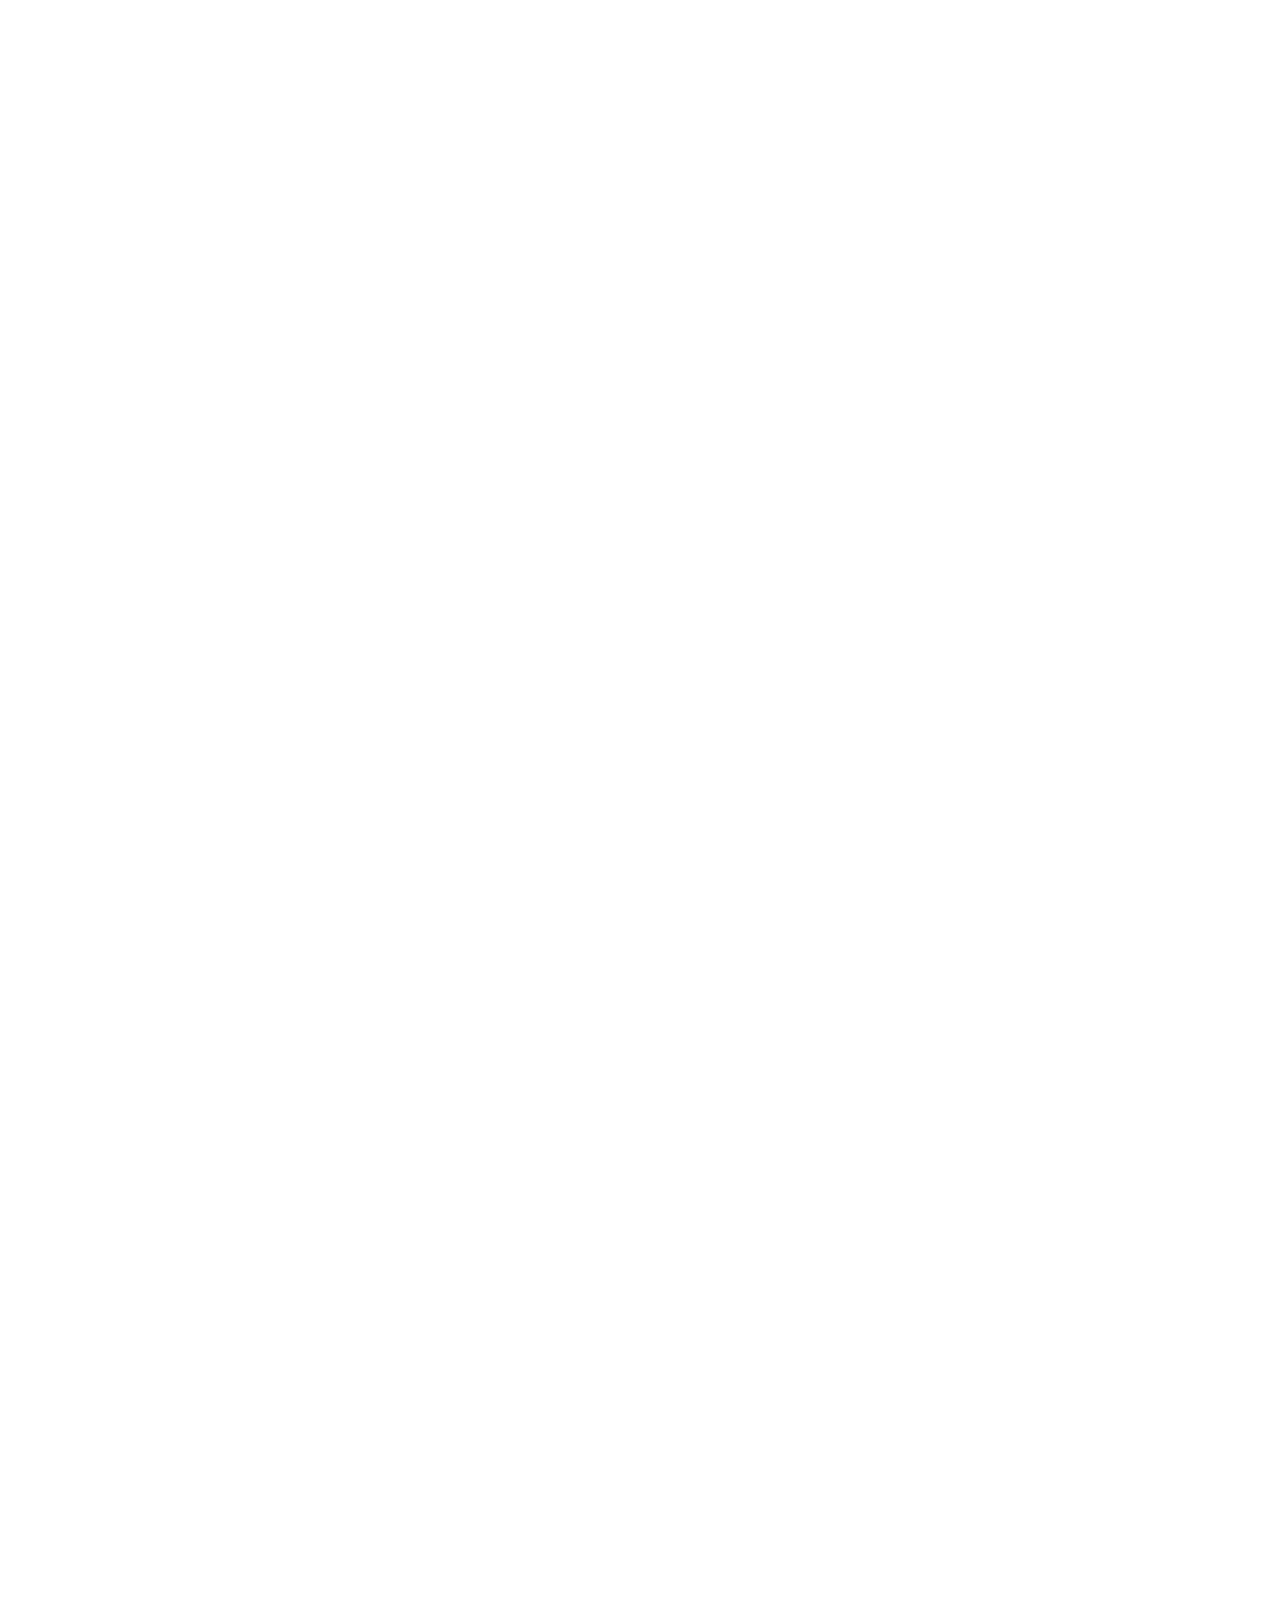
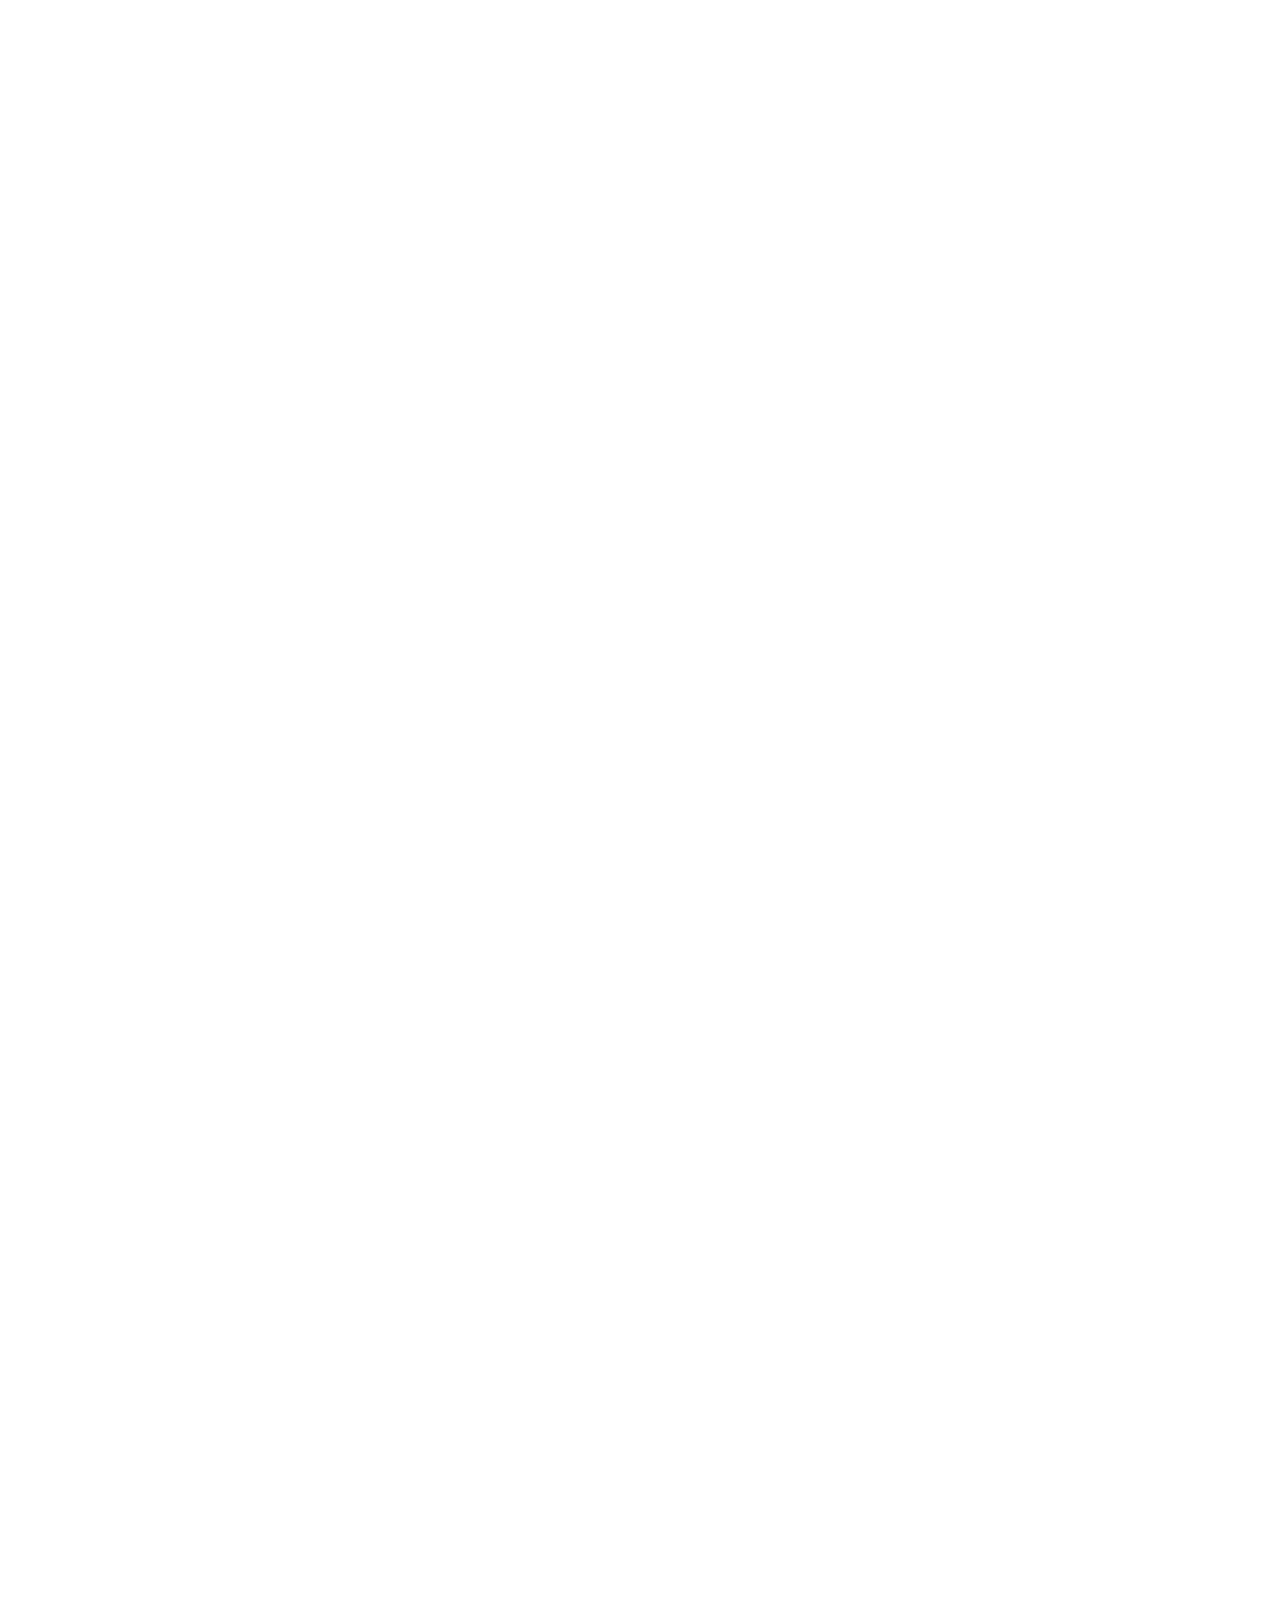
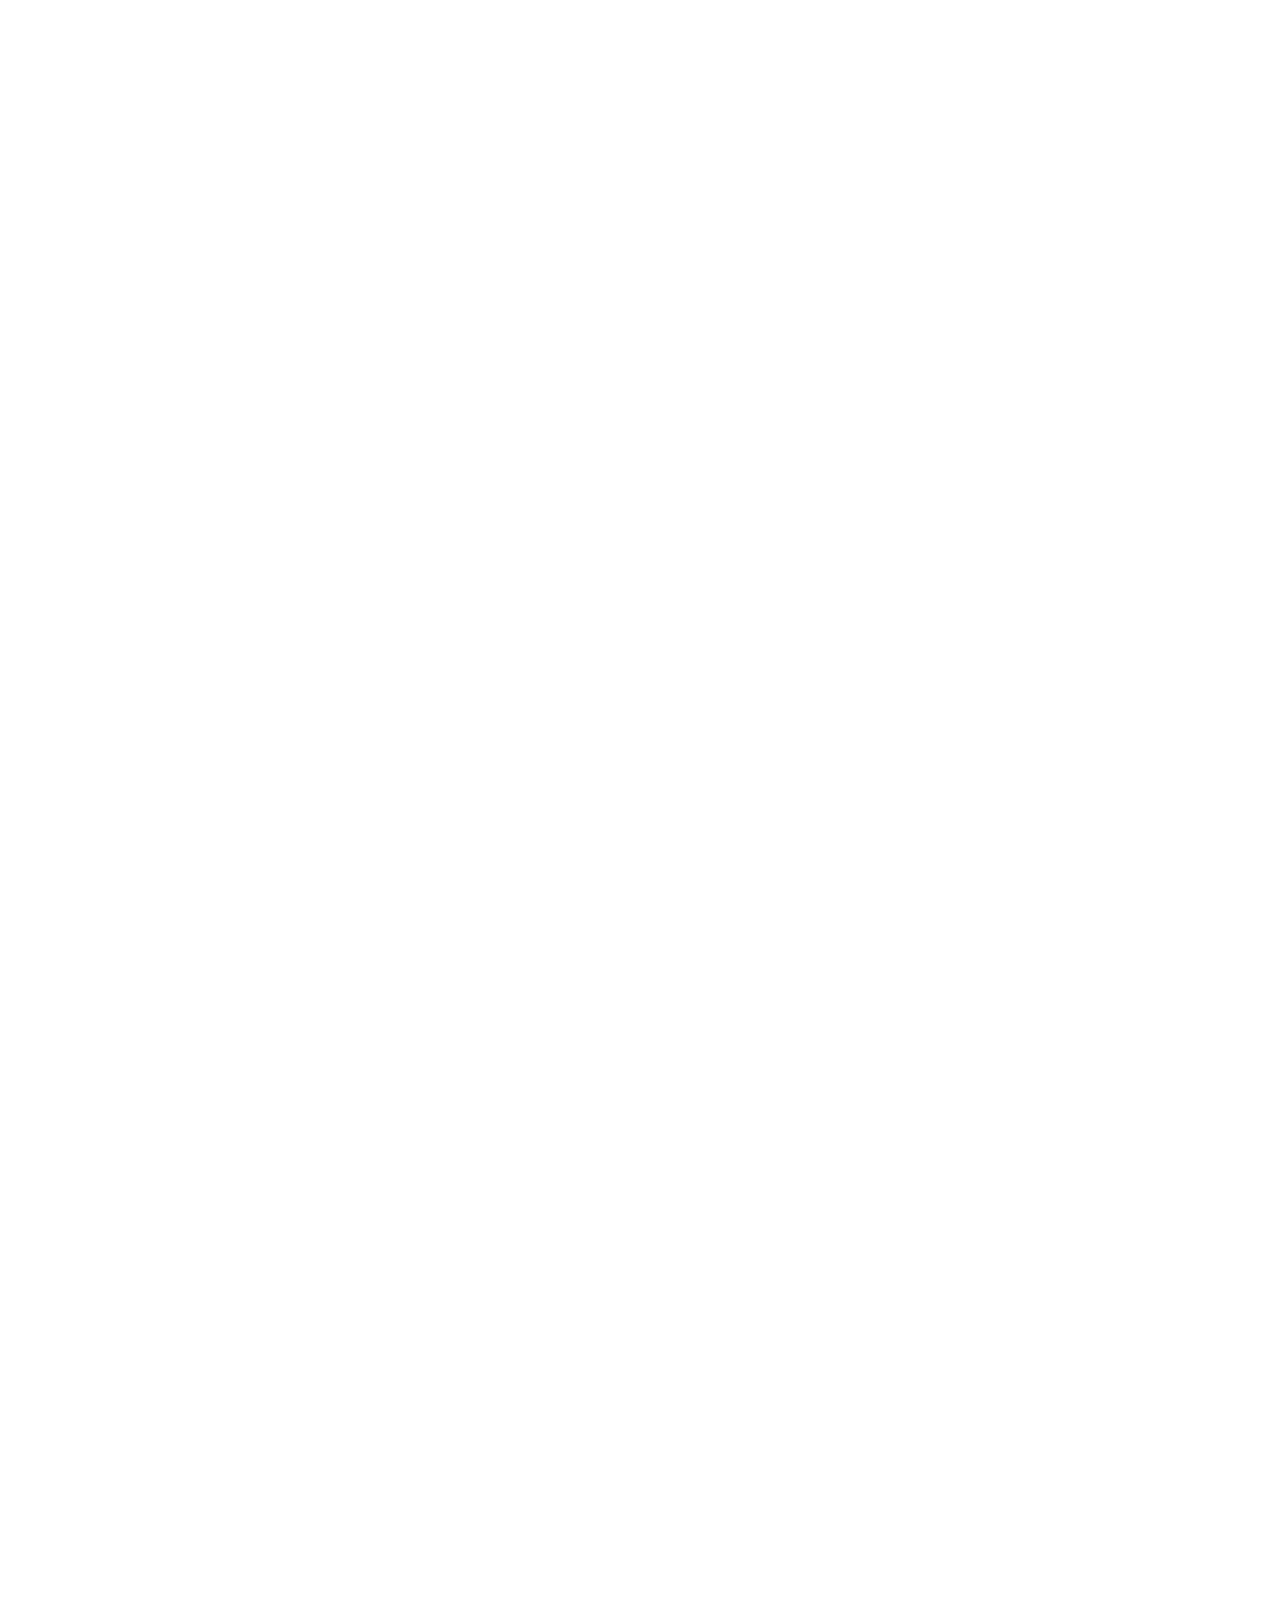
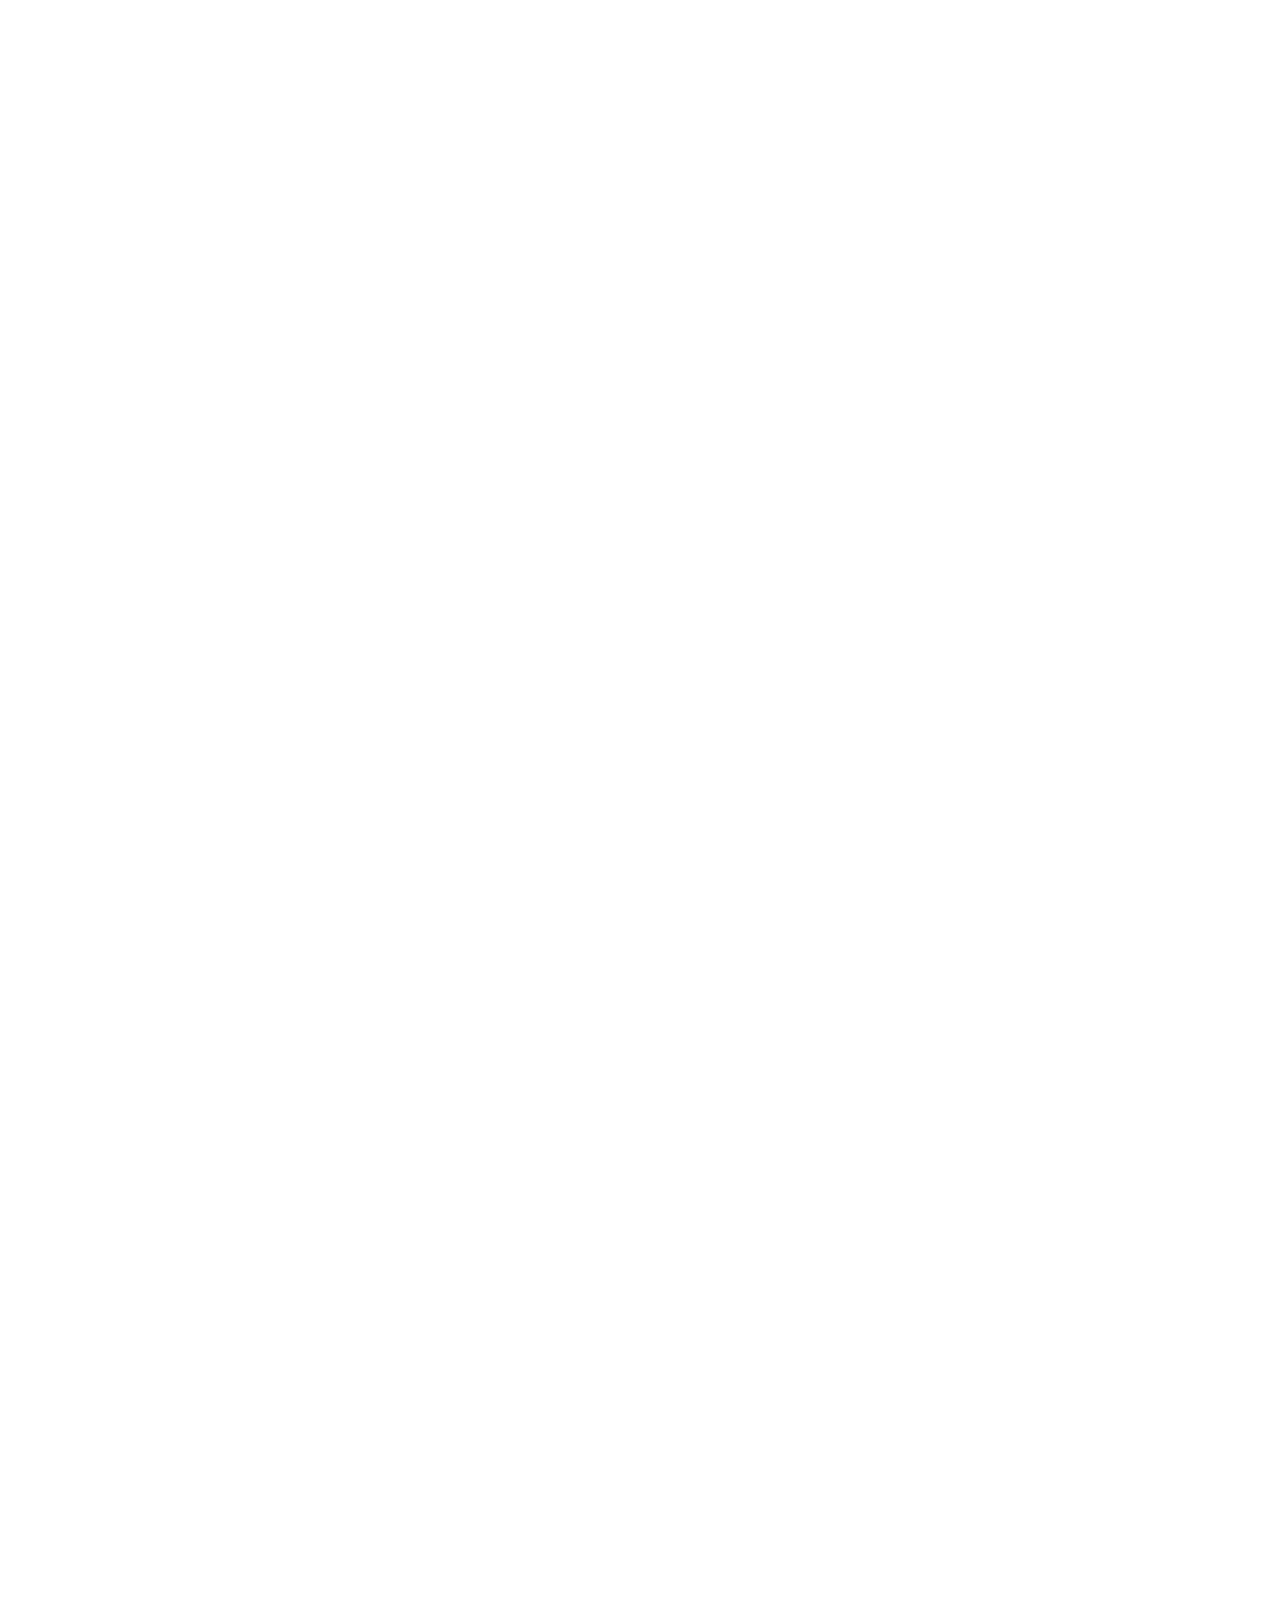
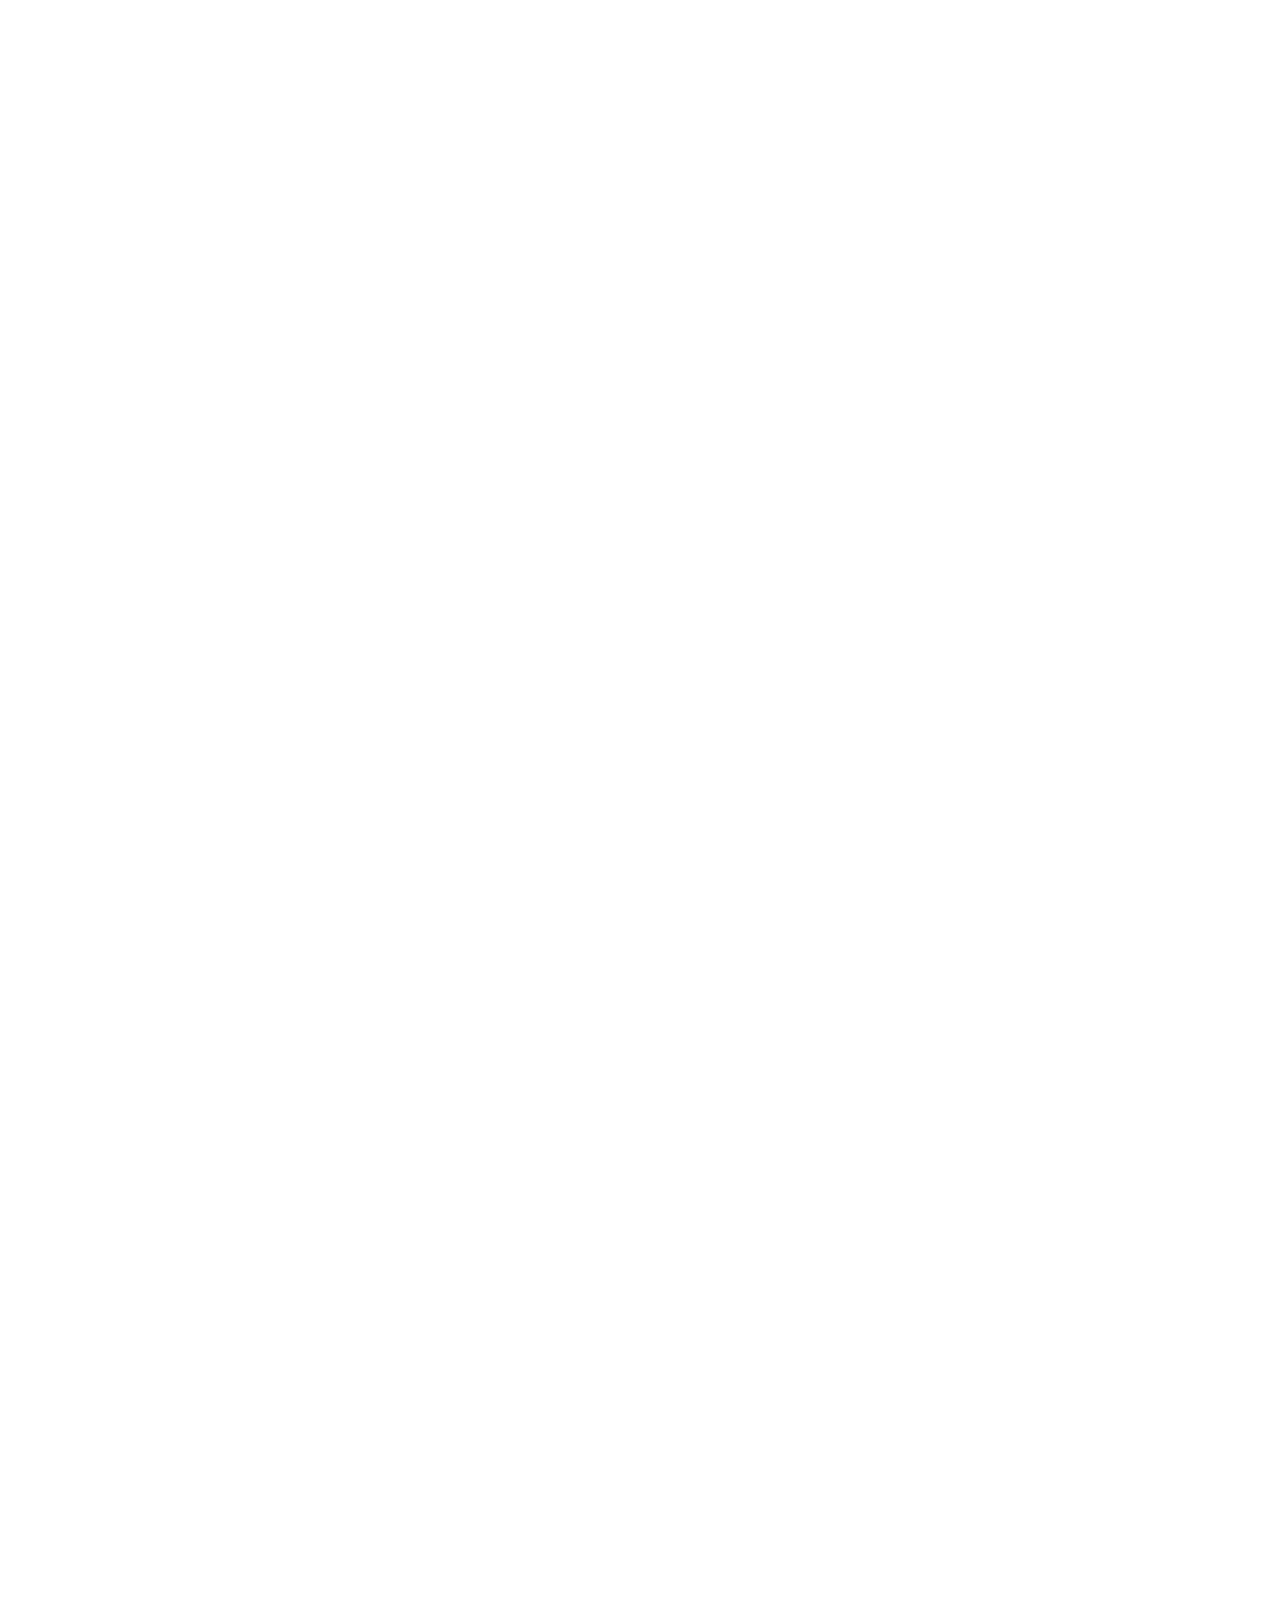
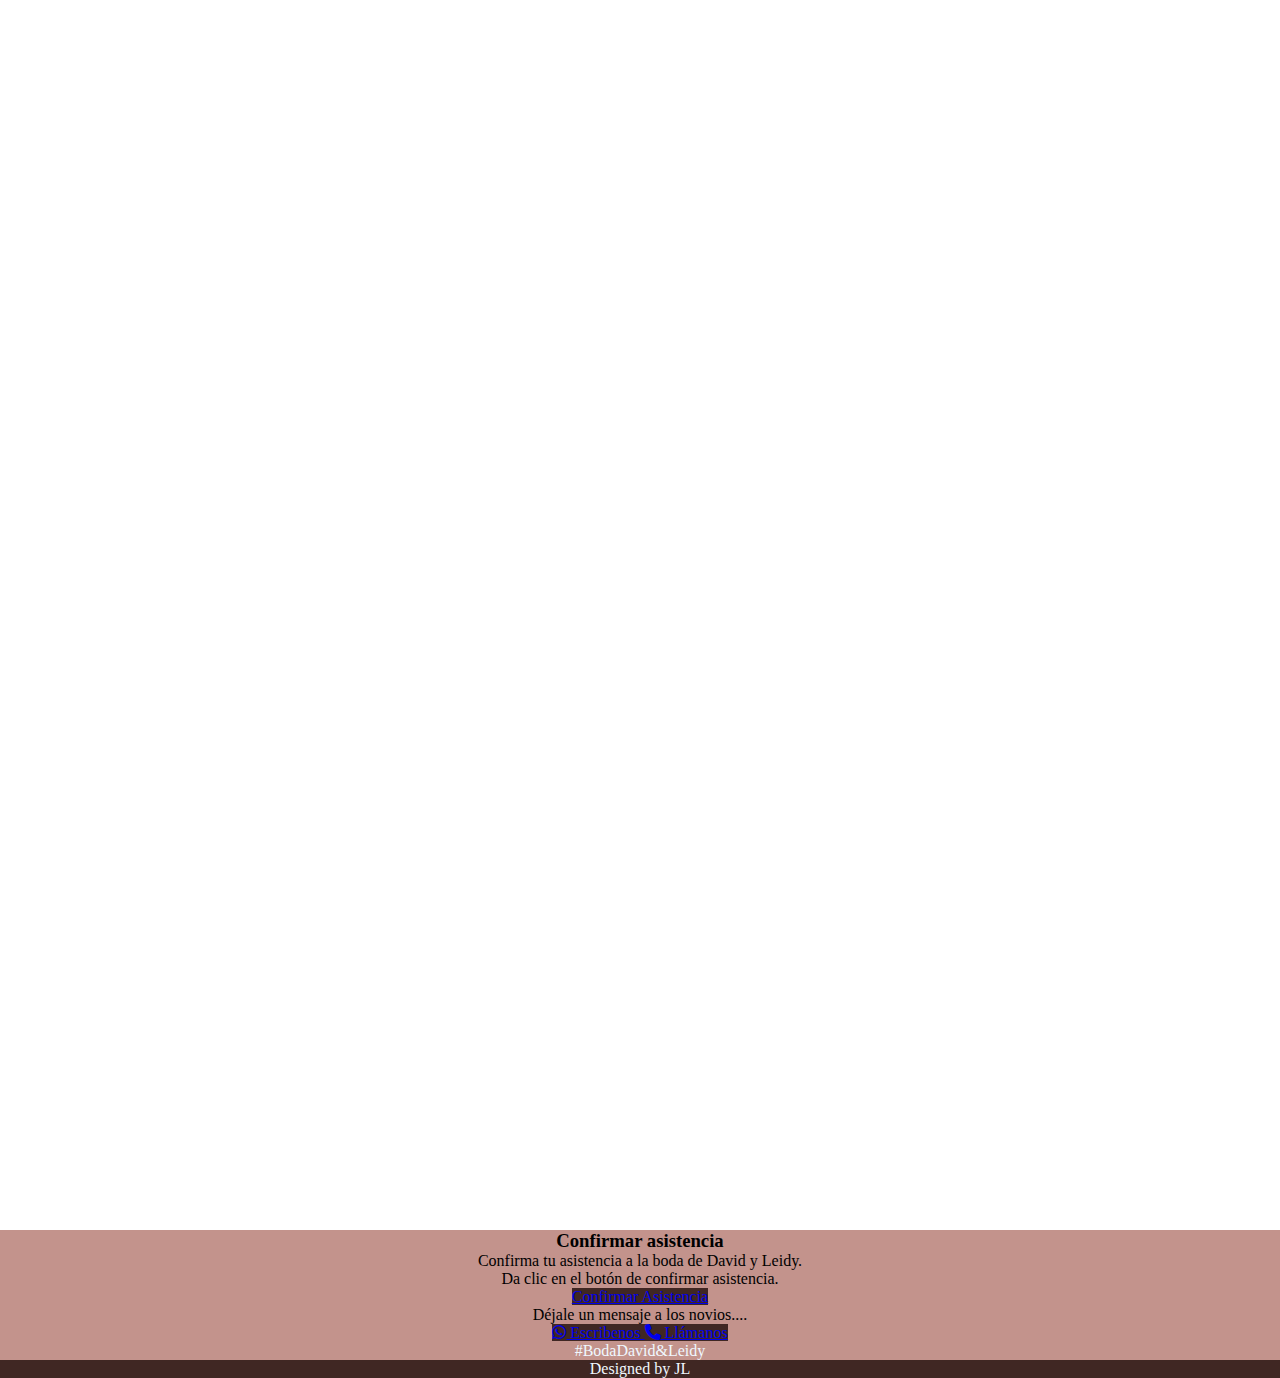
==== commit 01a1df89: "act" ====
--- a/index.html
+++ b/index.html
@@ -201,7 +201,7 @@
         <div class="confirm-asisist pb-0">
          <h3 class="textend p-3">Confirmar asistencia</h3>
          <p class="textend p3">Confirma tu asistencia a la boda de David y Leidy. <br>Da clic en el botón de confirmar asistencia.</p>
-         <a class="btn btn-dark m-3">Confirmar Asistencia</a>
+         <a class="btn btn-dark m-3" href="tel:+573112435411">Confirmar Asistencia</a>
         </div>
         
         <div class="confirm-asisist mt-0 pb-2">
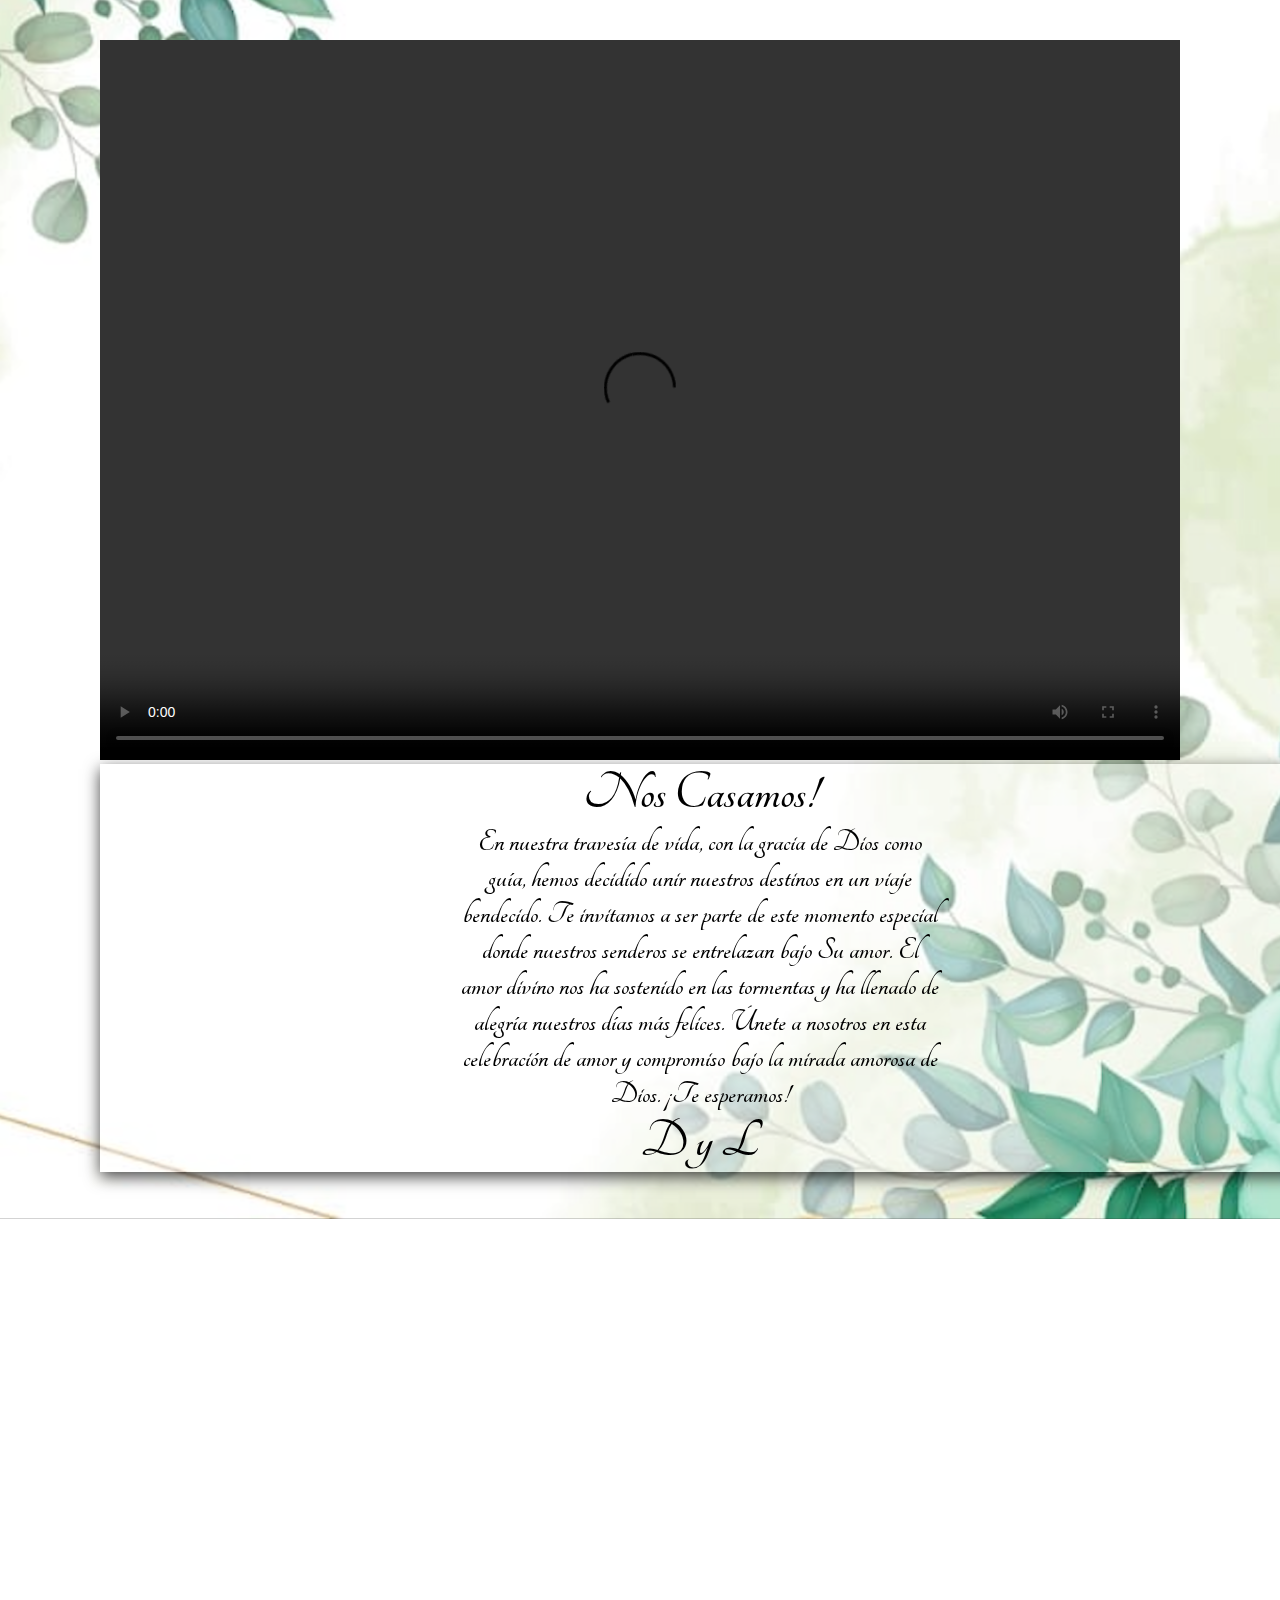
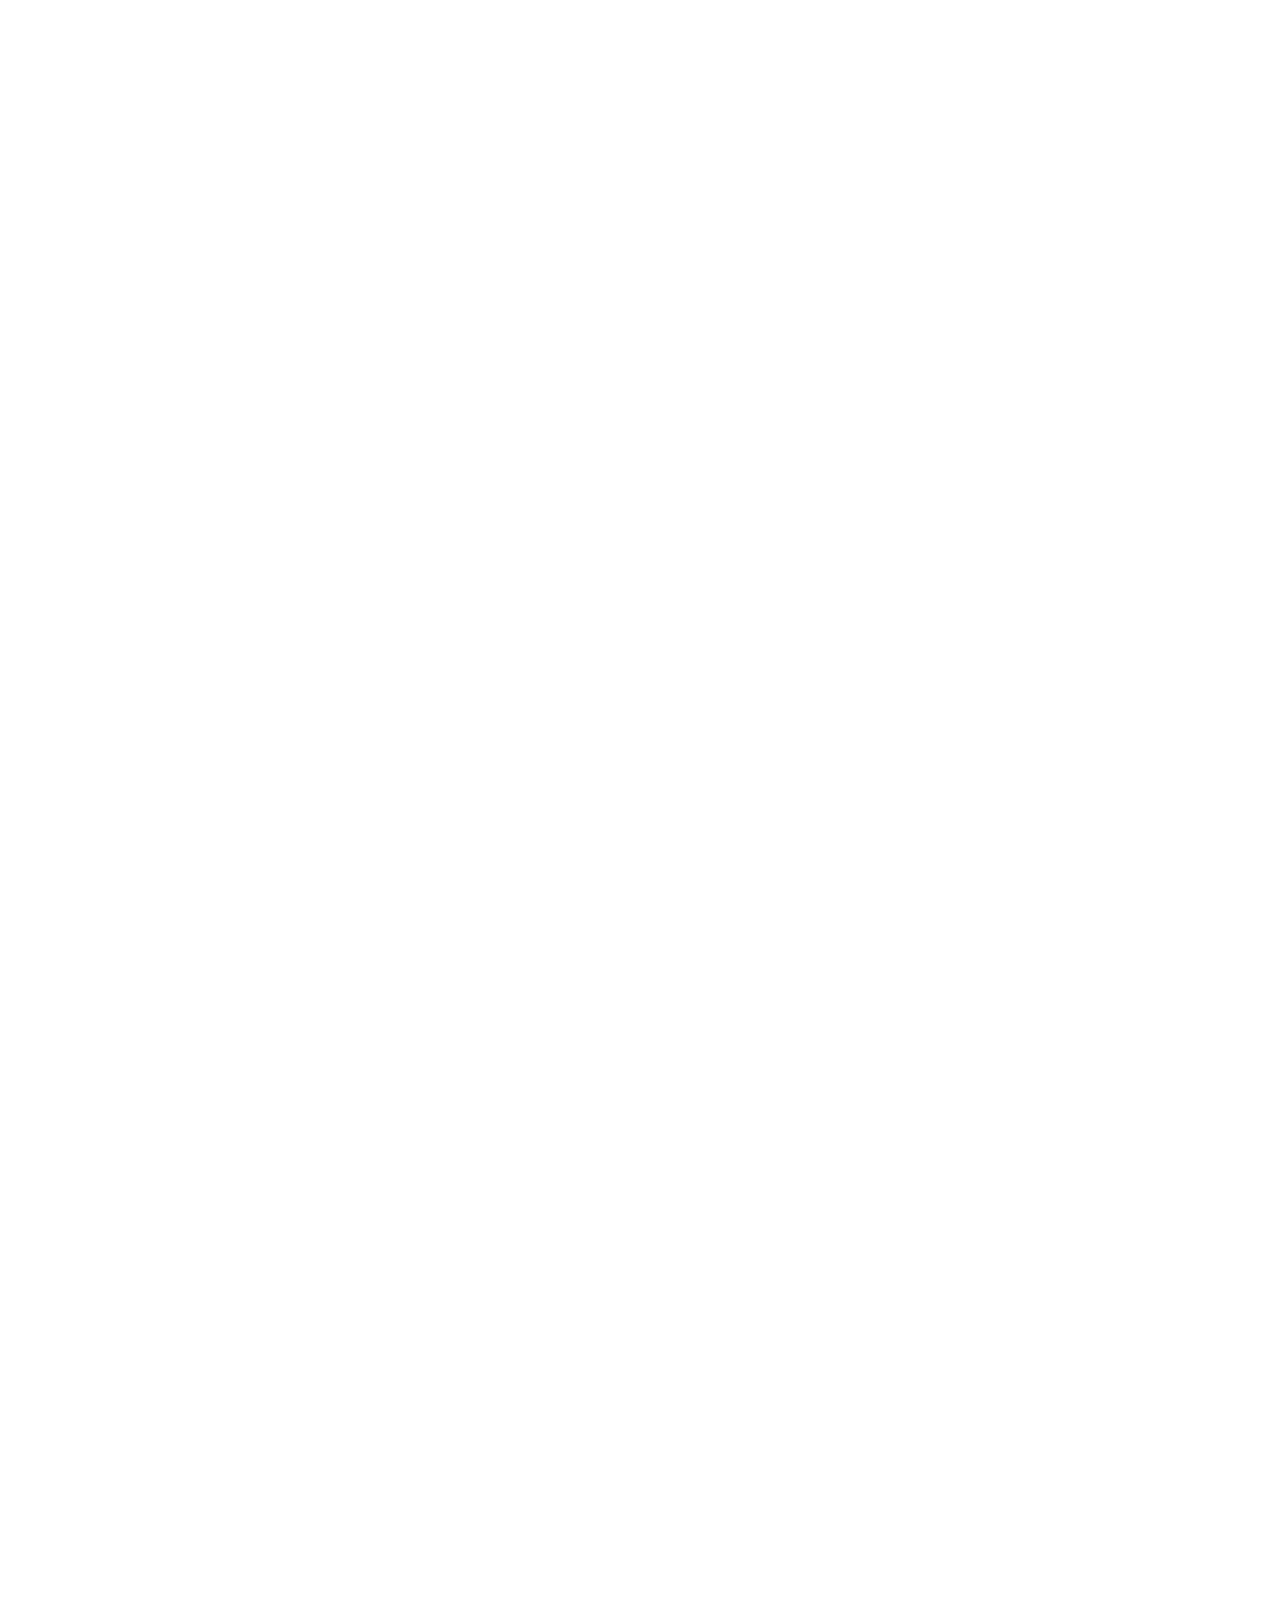
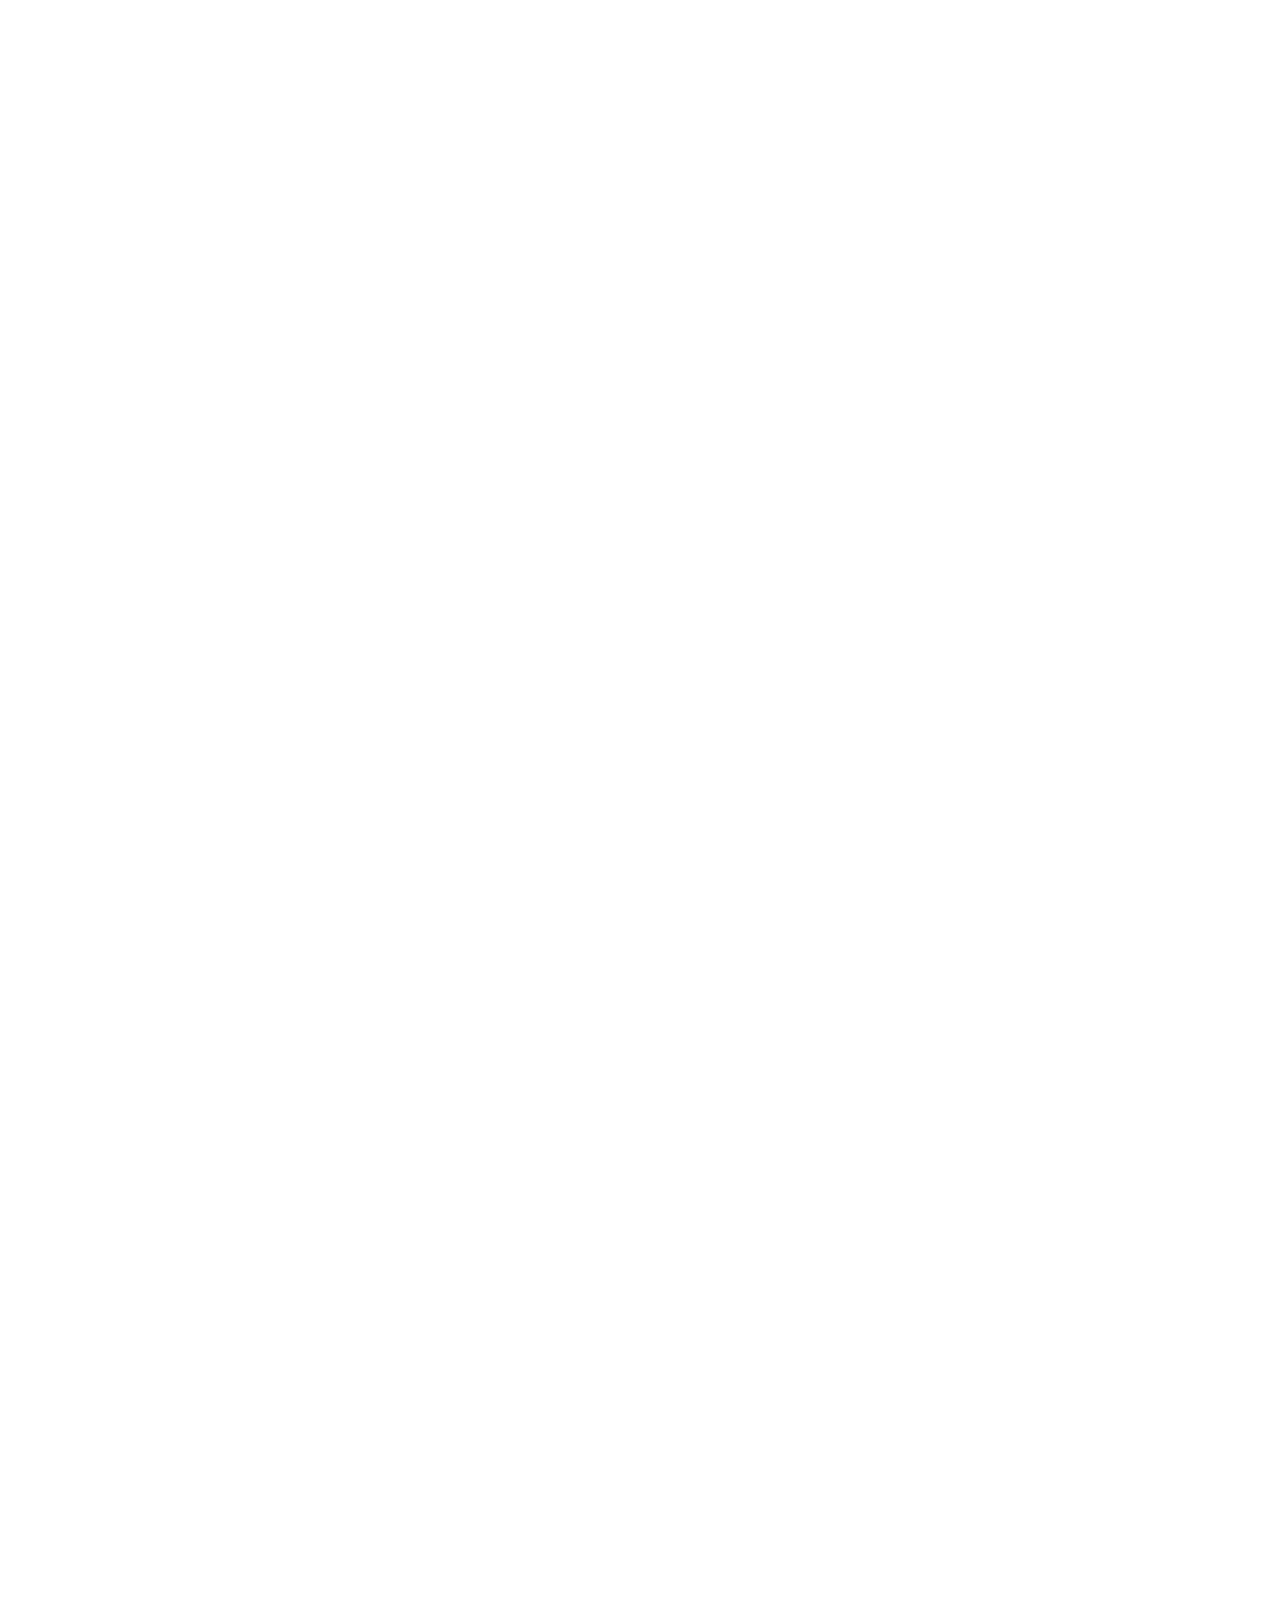
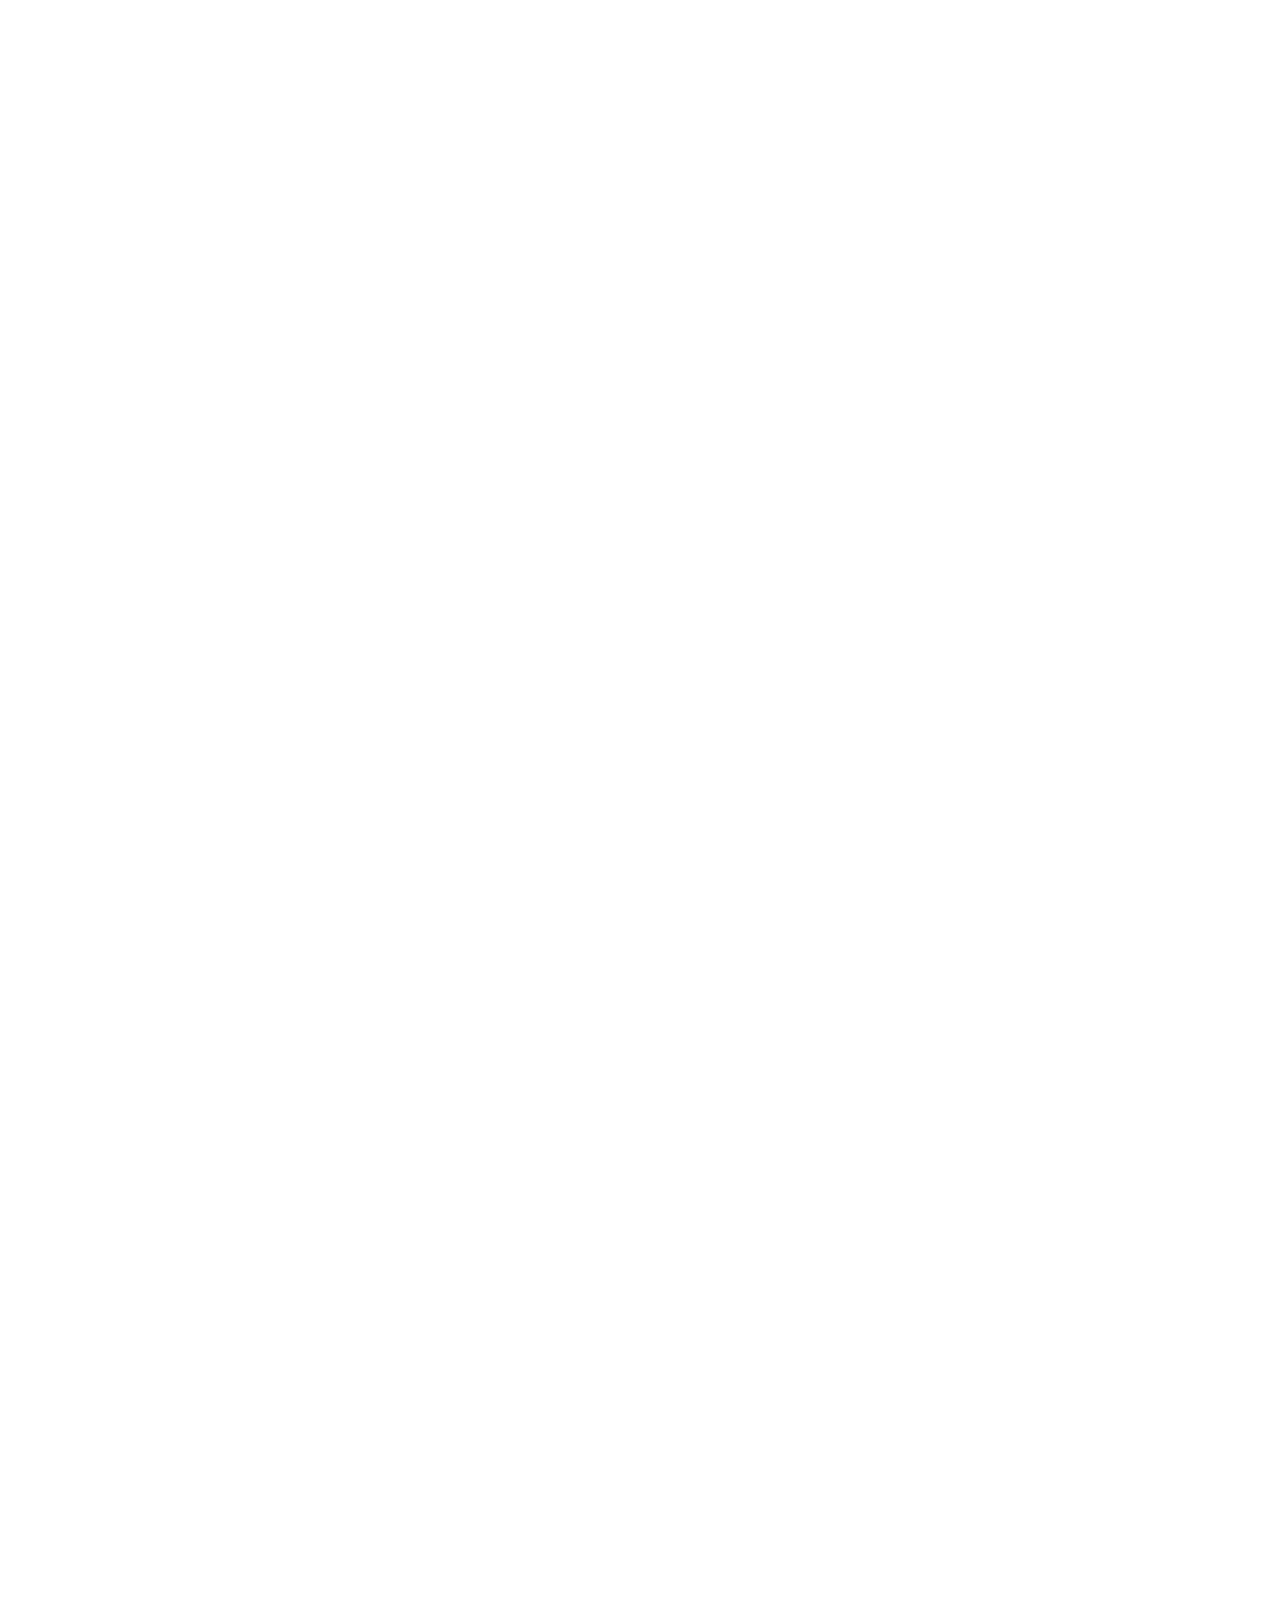
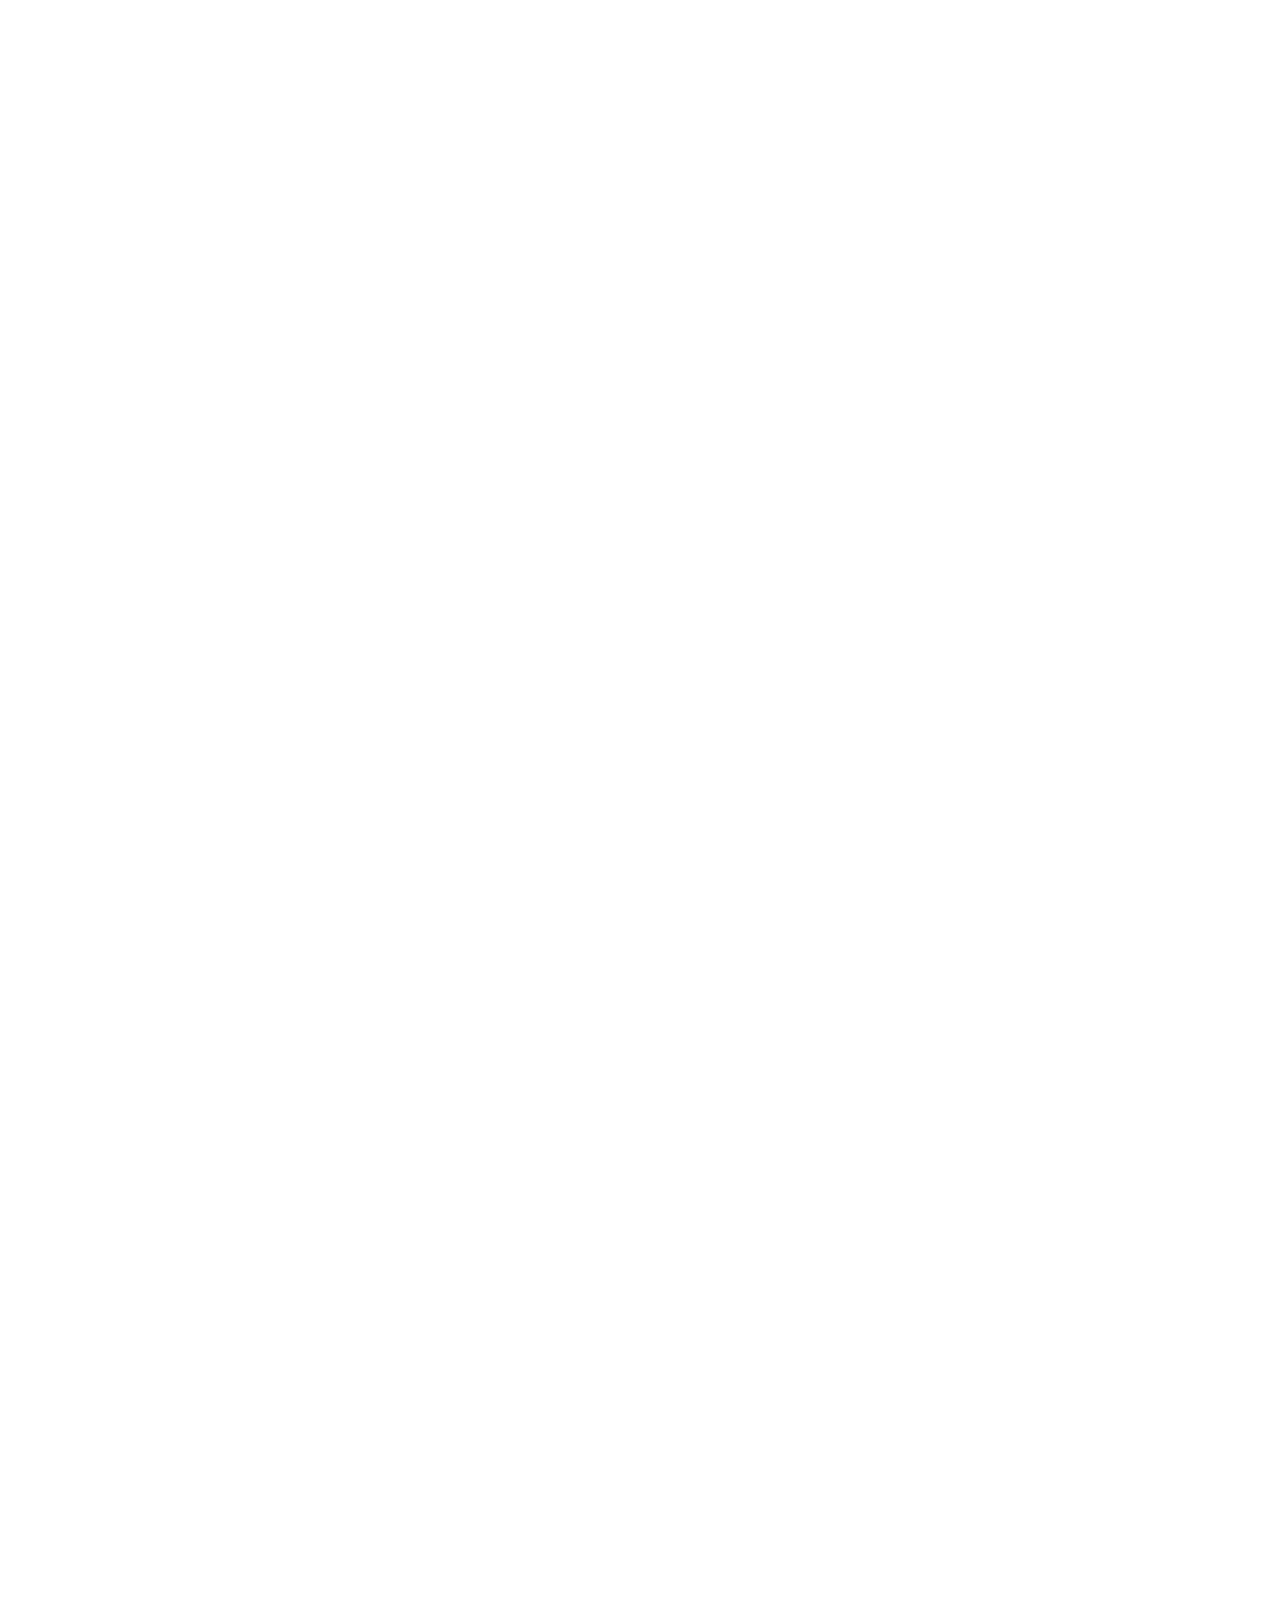
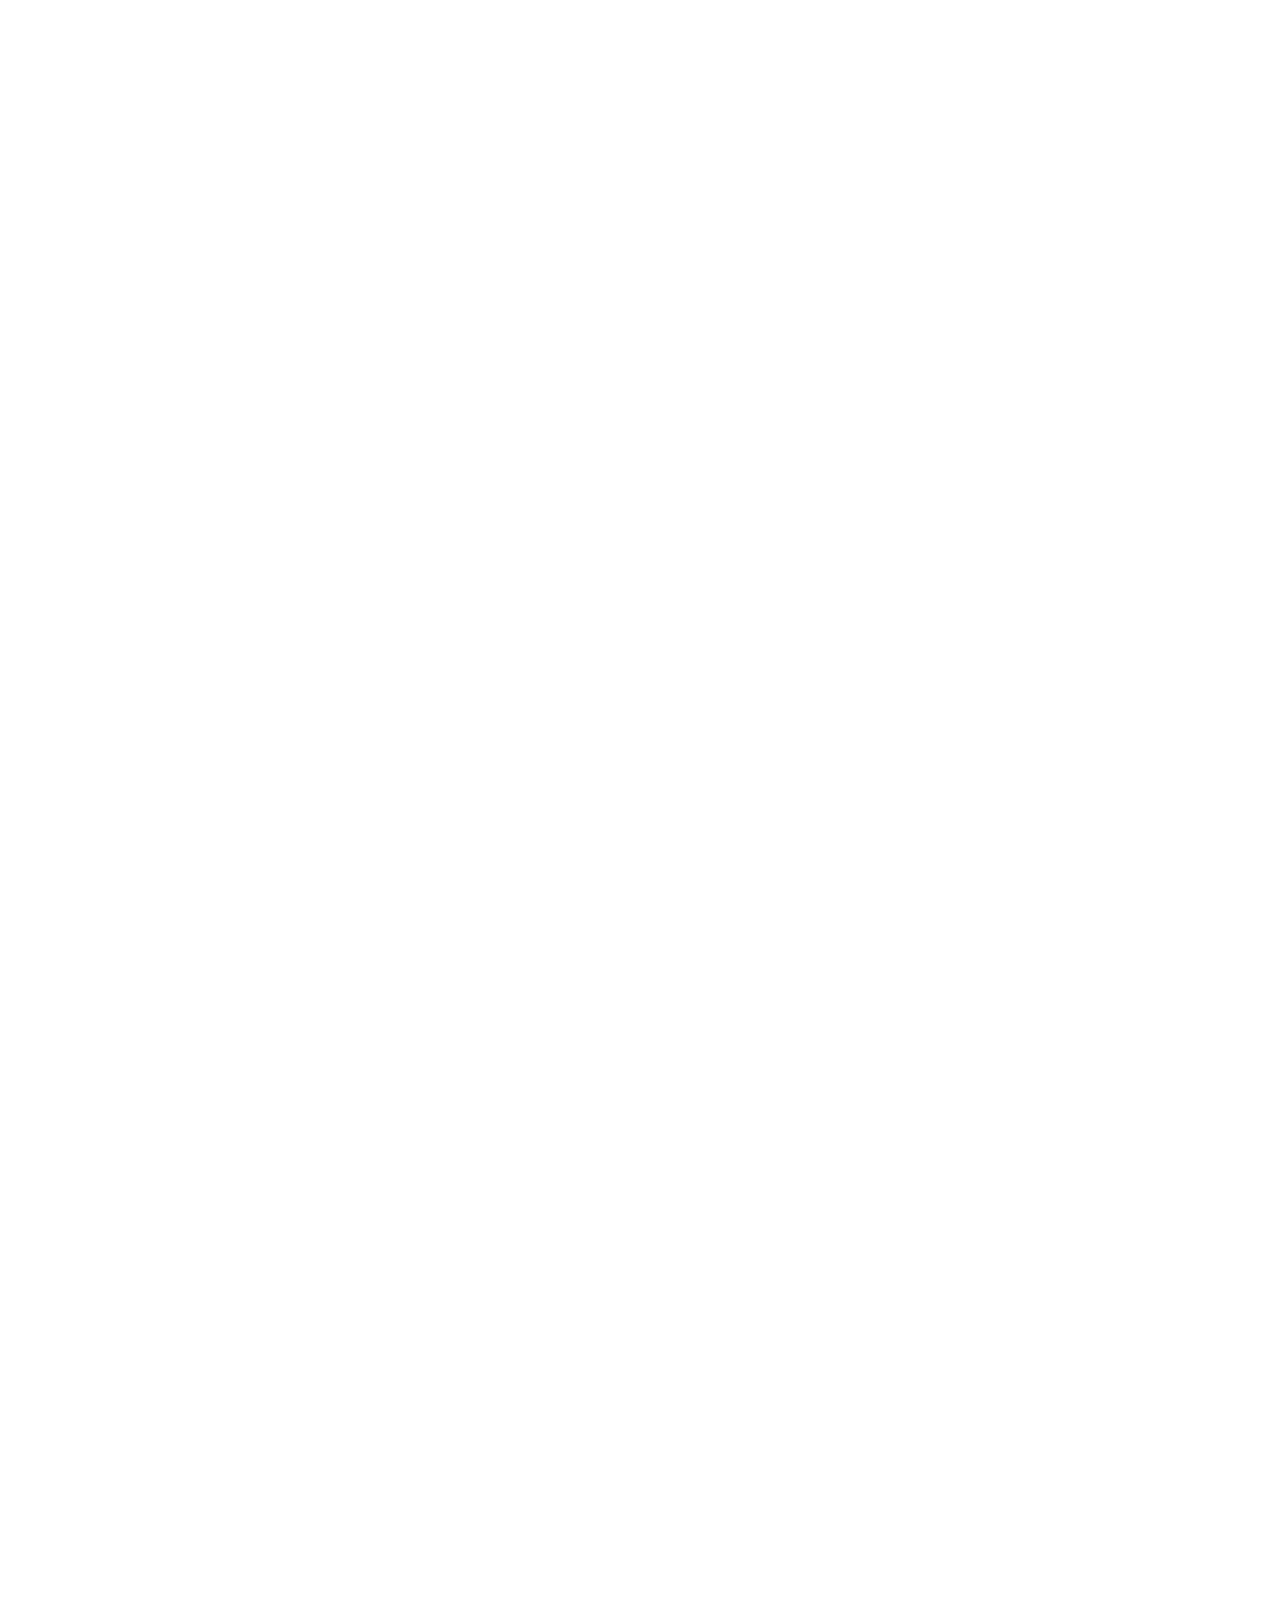
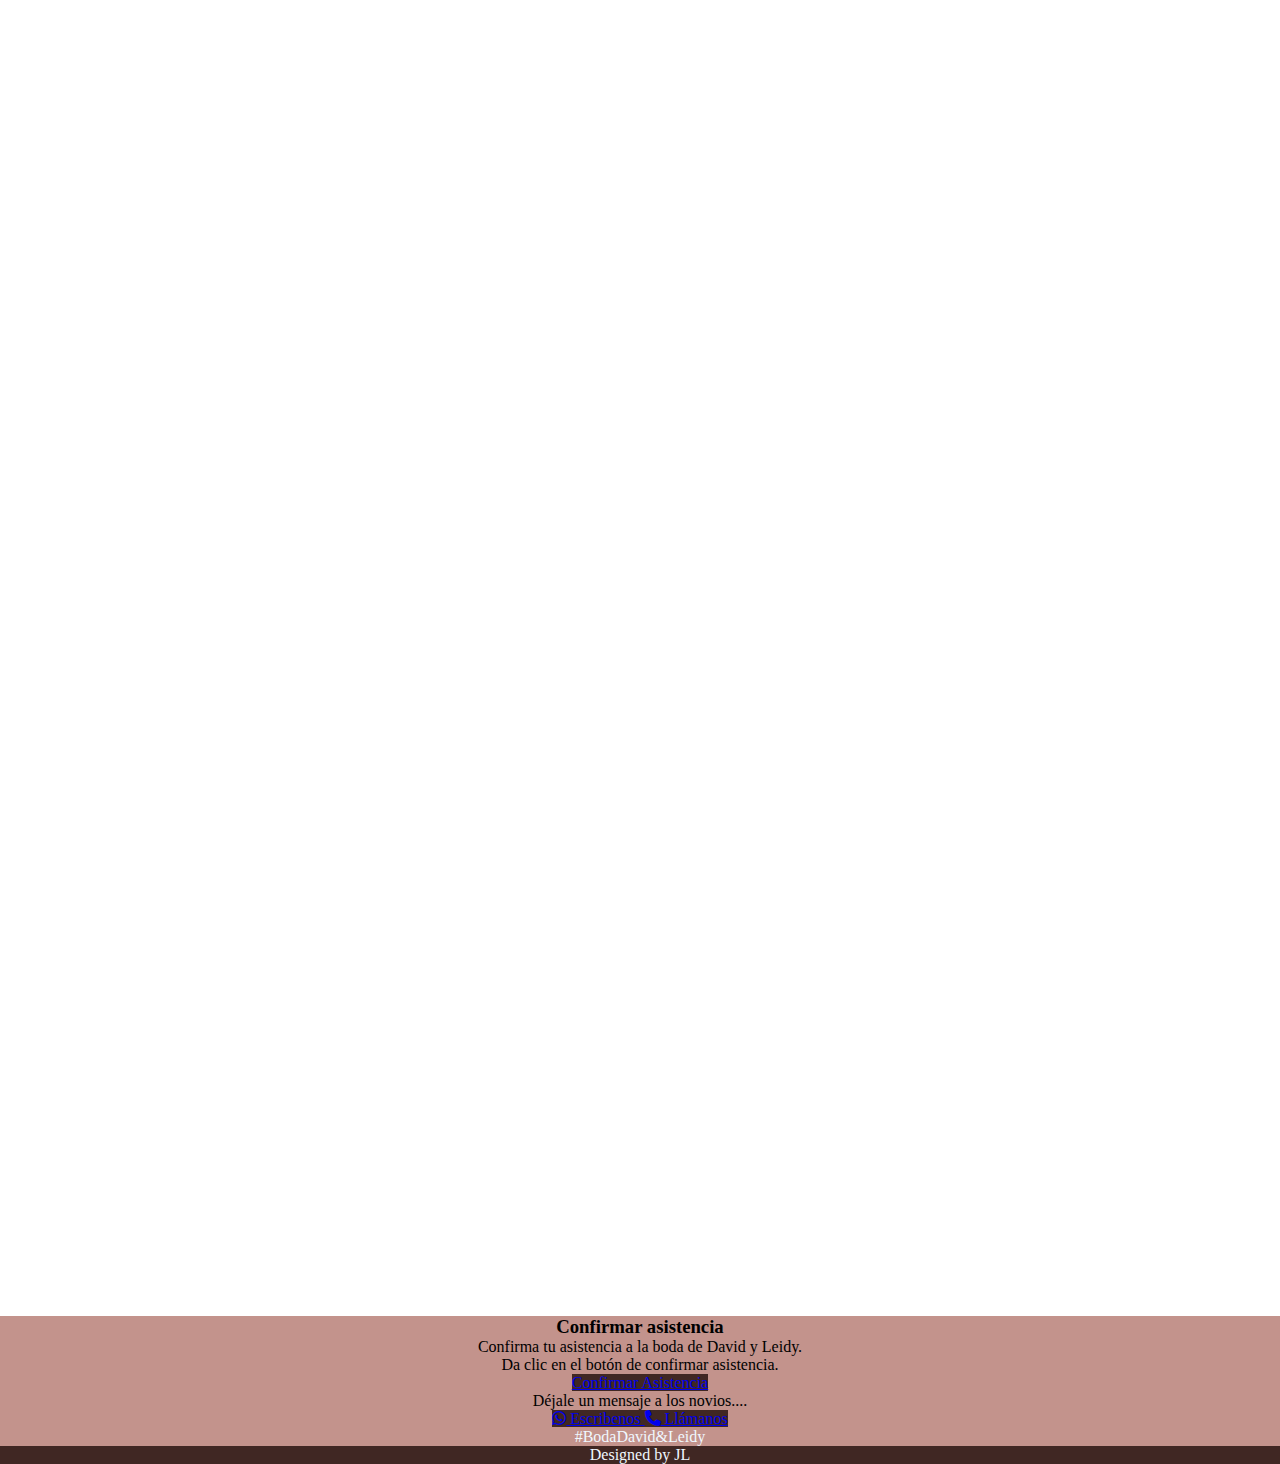
==== commit 6bfbbc72: "resolviendo daños" ====
--- a/index.html
+++ b/index.html
@@ -27,10 +27,10 @@
   </div>
   </div>
     
-    <div class="container">
-        
-
-      <div class="row px-4 py-3">
+    <div class="container-md ">
+        
+
+      <div class="row  py-3">
 
                 <div class="card my-1 py-3 " data-aos="zoom-in-up">
                     <h1 class="title">Nos Casamos!</h1>
@@ -48,7 +48,7 @@
                      <div class="info">
                         
                         <div class=""> <h4>Faltan</h4> </div>
-                        <div class="container mt-2">
+                        <div class="container-m mt-2">
                             <div id="cuentaRegresiva" class="container mt-2">
                                 <div class="row ">
                                   <div class="col px-0">
@@ -201,7 +201,7 @@
         <div class="confirm-asisist pb-0">
          <h3 class="textend p-3">Confirmar asistencia</h3>
          <p class="textend p3">Confirma tu asistencia a la boda de David y Leidy. <br>Da clic en el botón de confirmar asistencia.</p>
-         <a class="btn btn-dark m-3" href="tel:+573112435411">Confirmar Asistencia</a>
+         <a class="btn btn-dark m-3" href="https://api.whatsapp.com/send?phone=+573112435411">Confirmar Asistencia</a>
         </div>
         
         <div class="confirm-asisist mt-0 pb-2">
--- a/style.css
+++ b/style.css
@@ -10,10 +10,11 @@
     display: flex;
     flex-direction: column;
     min-height: 100vh;
+    
 }
 
 main{
-  padding-bottom: 2em;
+  margin: 40px;
   
 }
 p{
@@ -73,6 +74,7 @@
 
     background-color: rgba(255, 255, 255, 0.37);
     box-shadow: 0 5px 15px rgba(0, 0, 0, 0.725); 
+    width: 100%;
 }
 .card:hover .gradient{
     opacity: 1;
@@ -125,11 +127,12 @@
       }
 
 .container{
+    
     display: flex;
     justify-content: center; /* Centra horizontalmente */
     align-items: center; /* Centra verticalmente */
     padding: 1;
-    margin: 2;
+    margin-left: 1;
 }
 
 .img-igle{
@@ -137,13 +140,34 @@
 }
 
 
-@media screen and (max-width: 720px) {
+@media screen and (min-width: 720px) {
     body {
       background-image: url('img/img-movil2.png');
       background-size: cover;
       background-repeat: no-repeat;
       background-position: center;
+      display: flex;
+      flex-direction: column;
+      padding: auto auto auto auto;
     }
+    footer{
+      background-color: rgb(195, 147, 140);
+     
+      margin-top: 5;
+      padding: 0;
+      bottom: 0;
+
+
+    }
+    main{
+      margin: 40px;
+      
+    }
+
+
+  .card{
+    margin-left:5% ;
+  }
 
   }
 
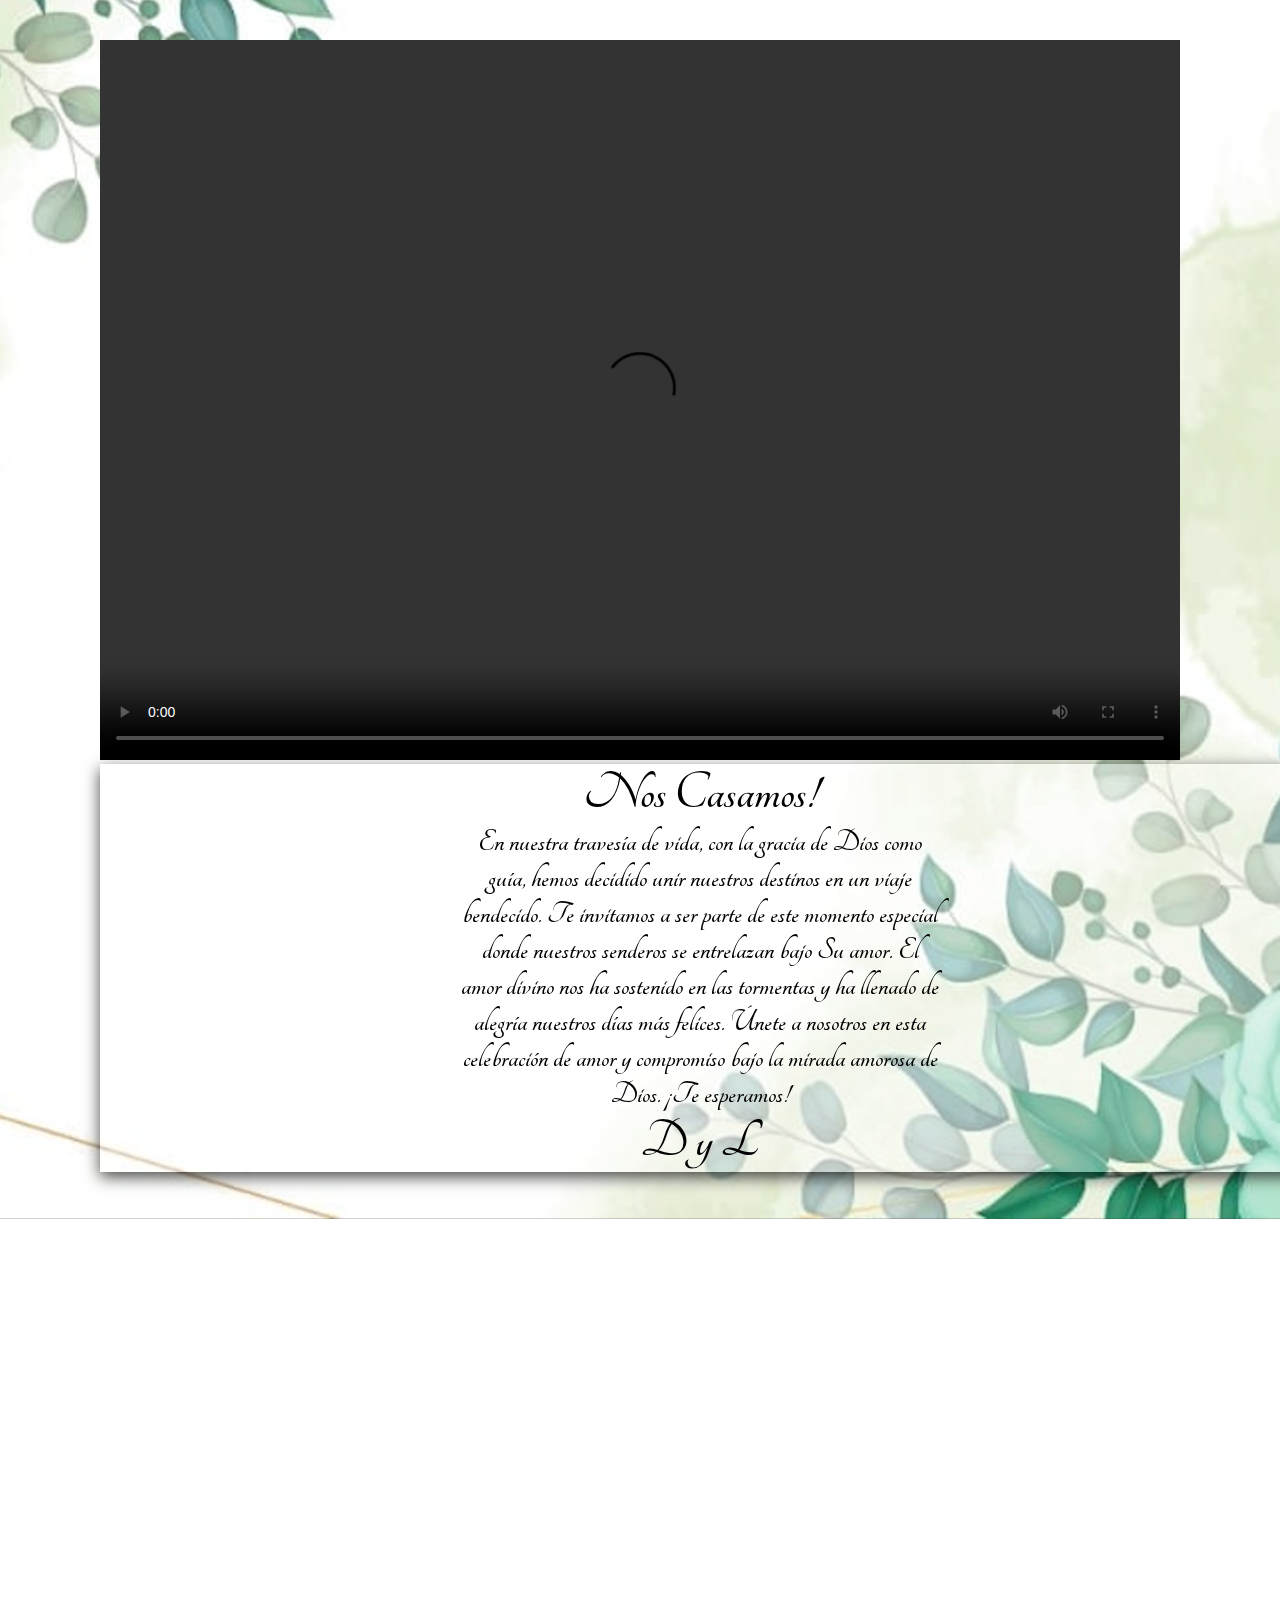
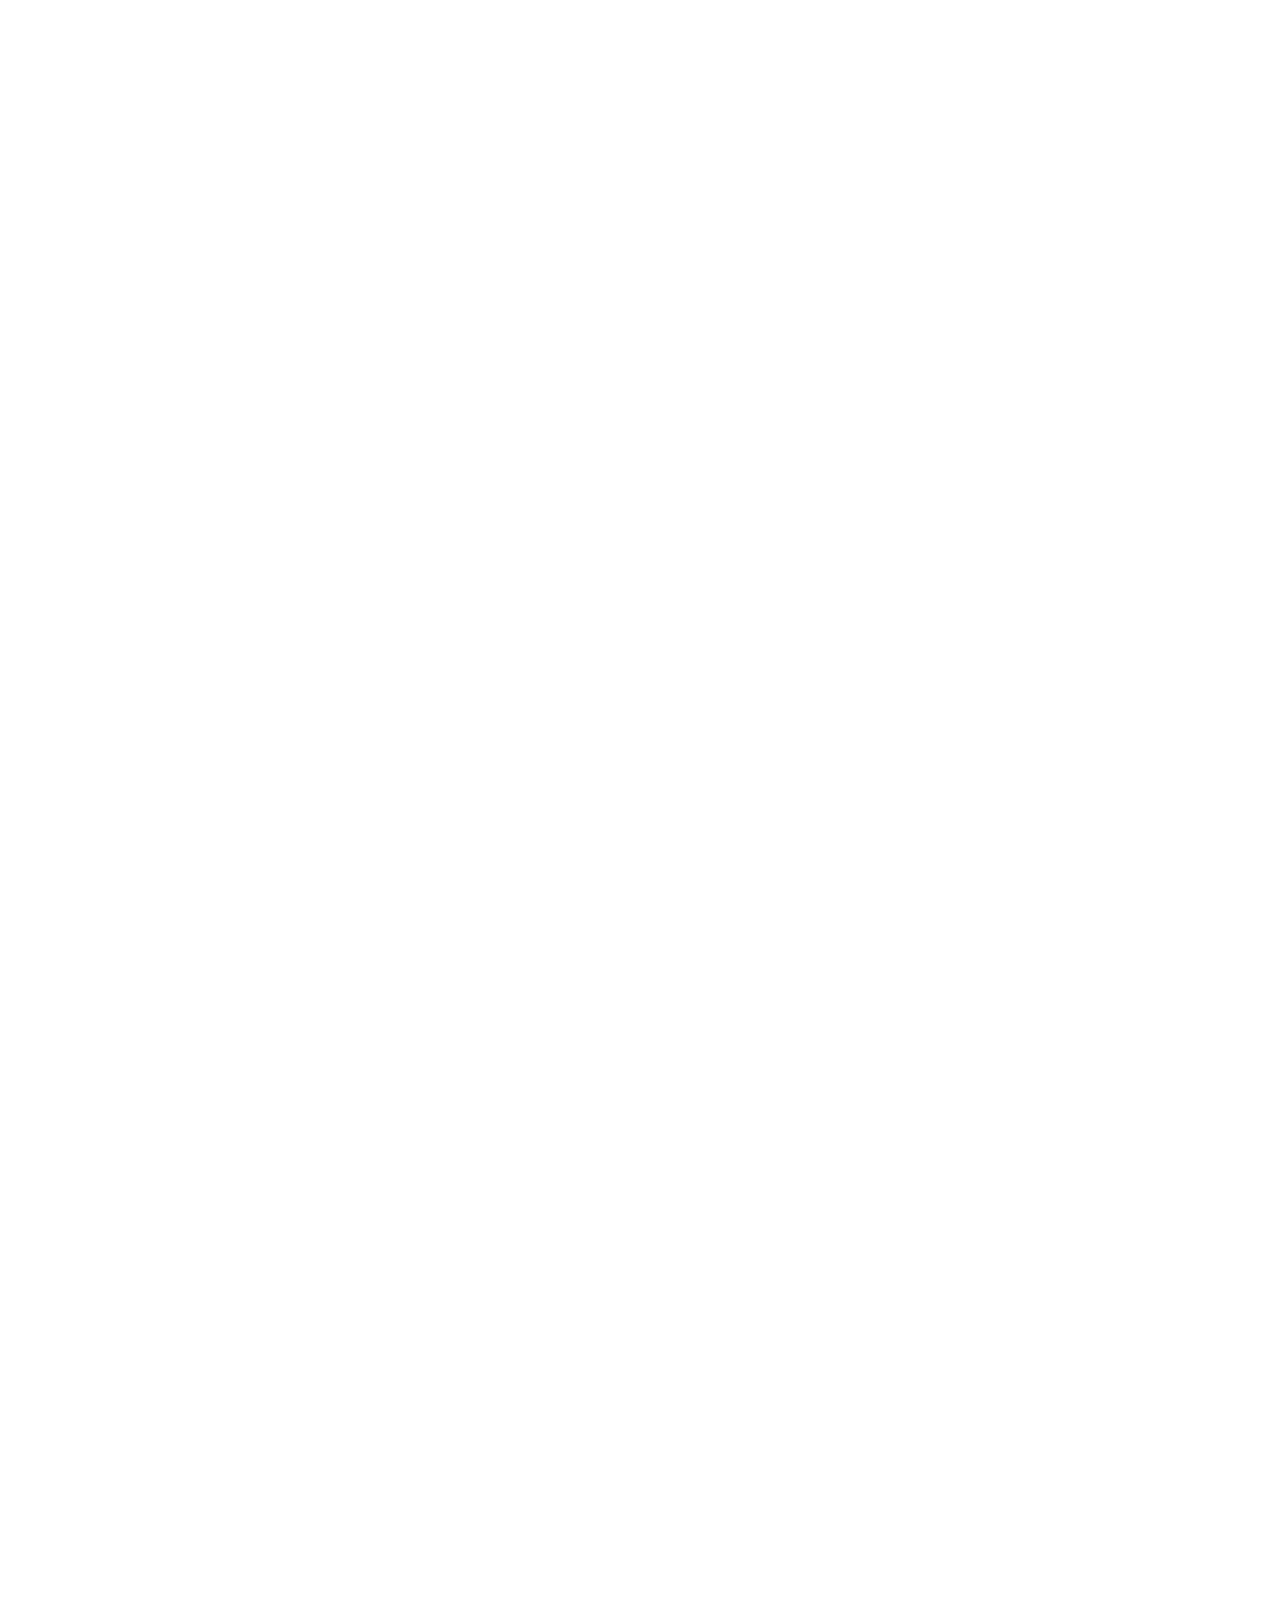
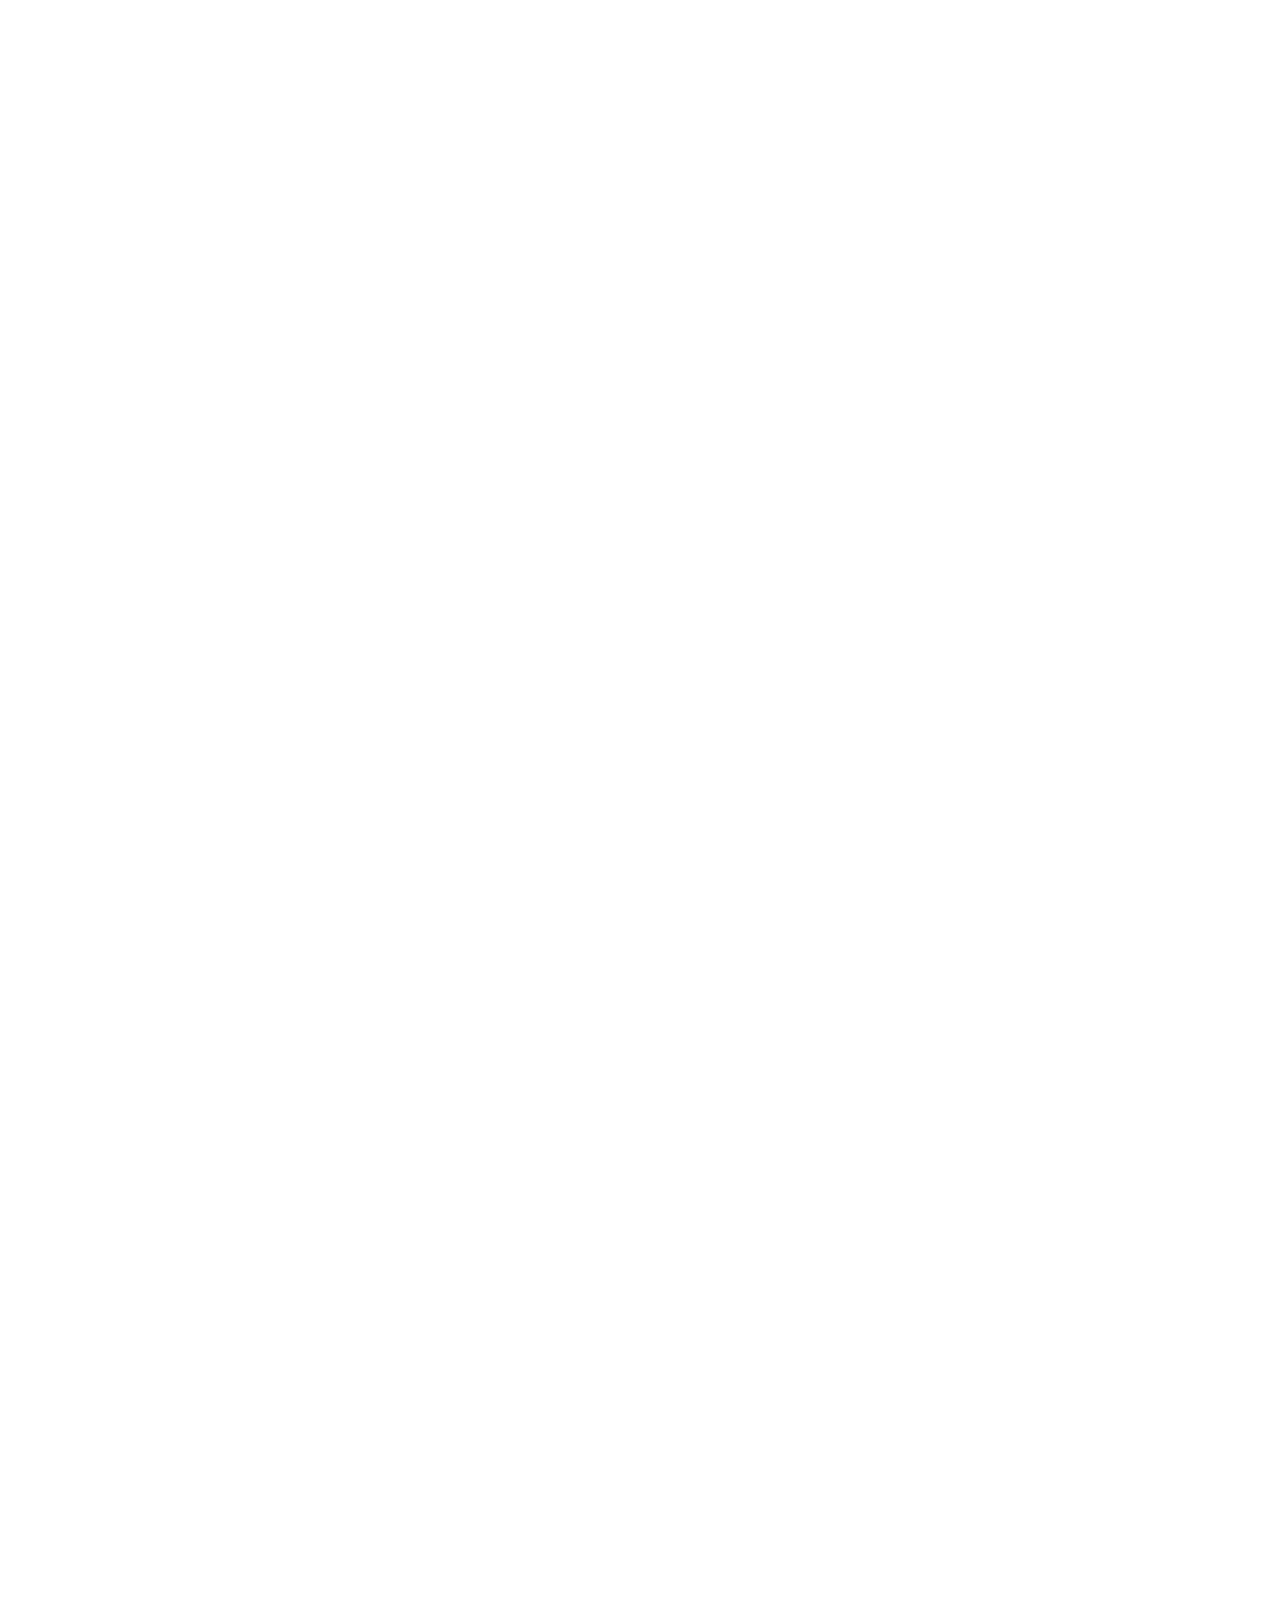
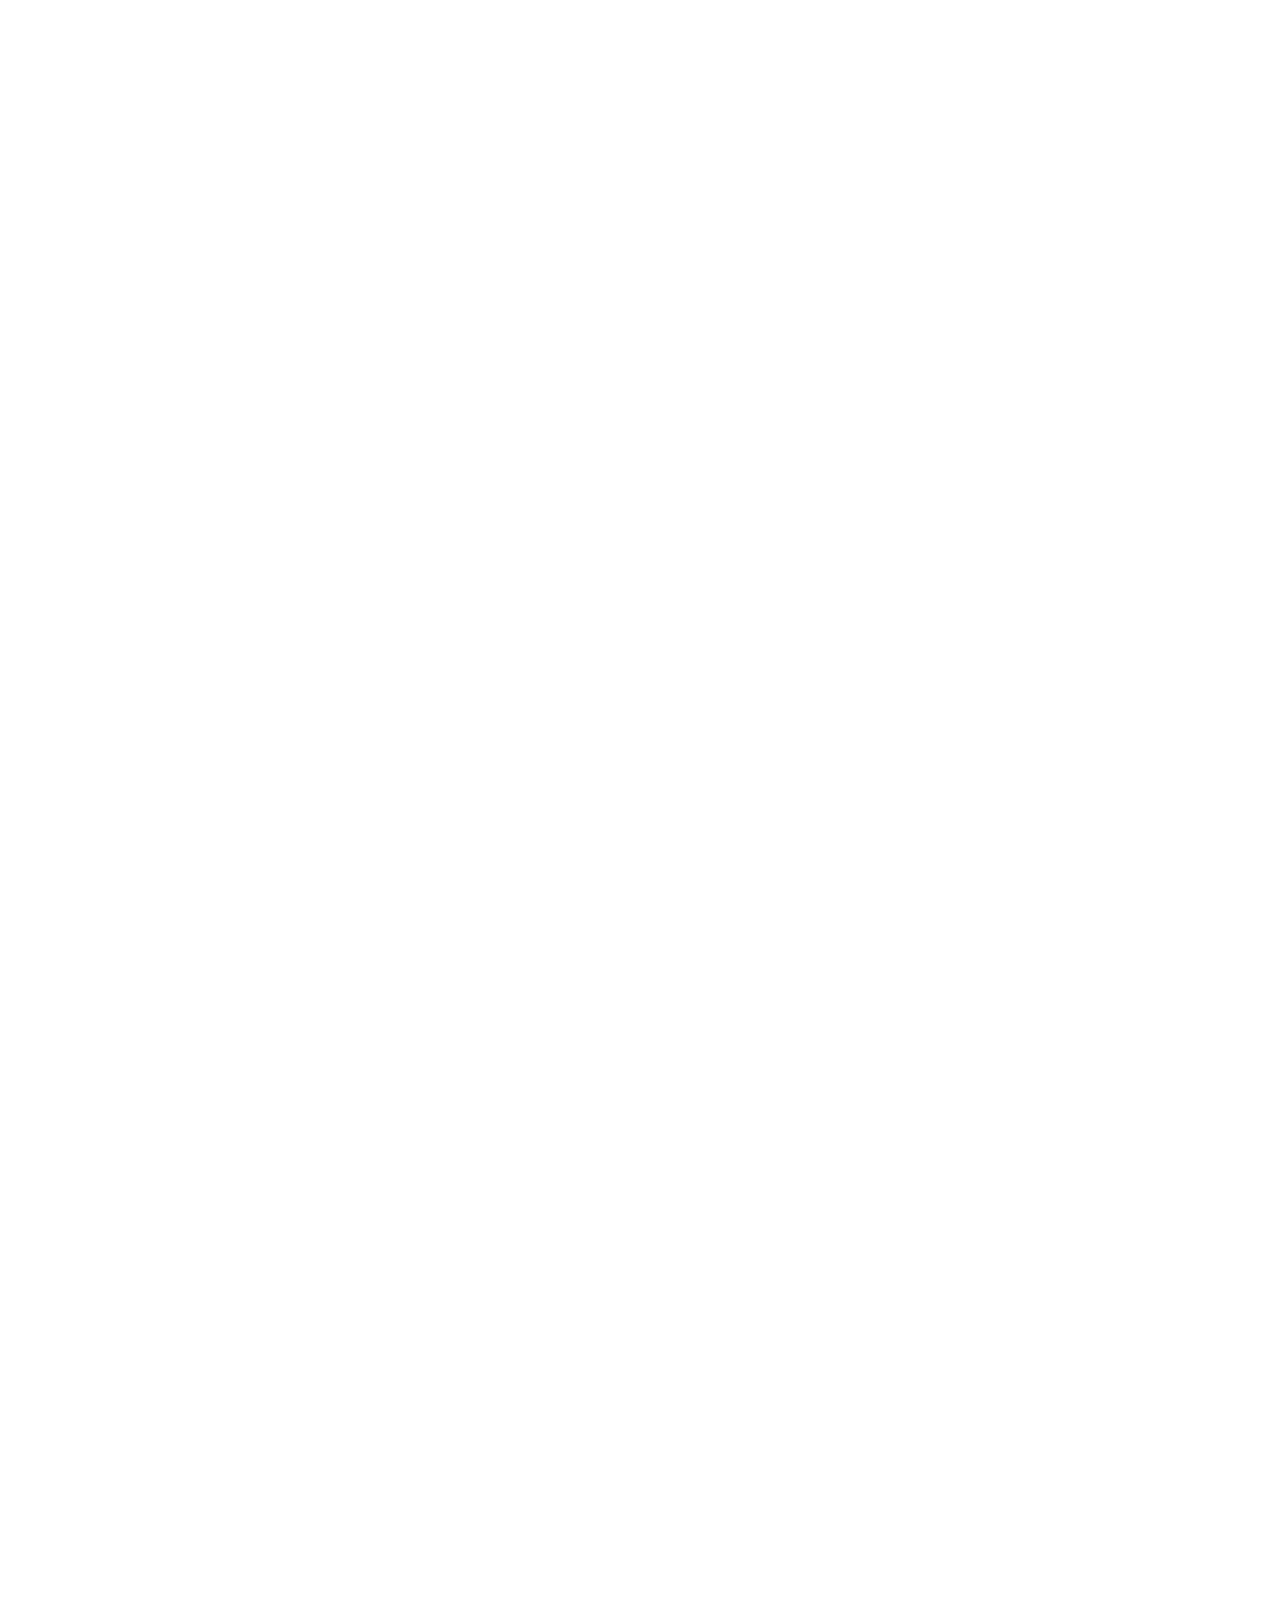
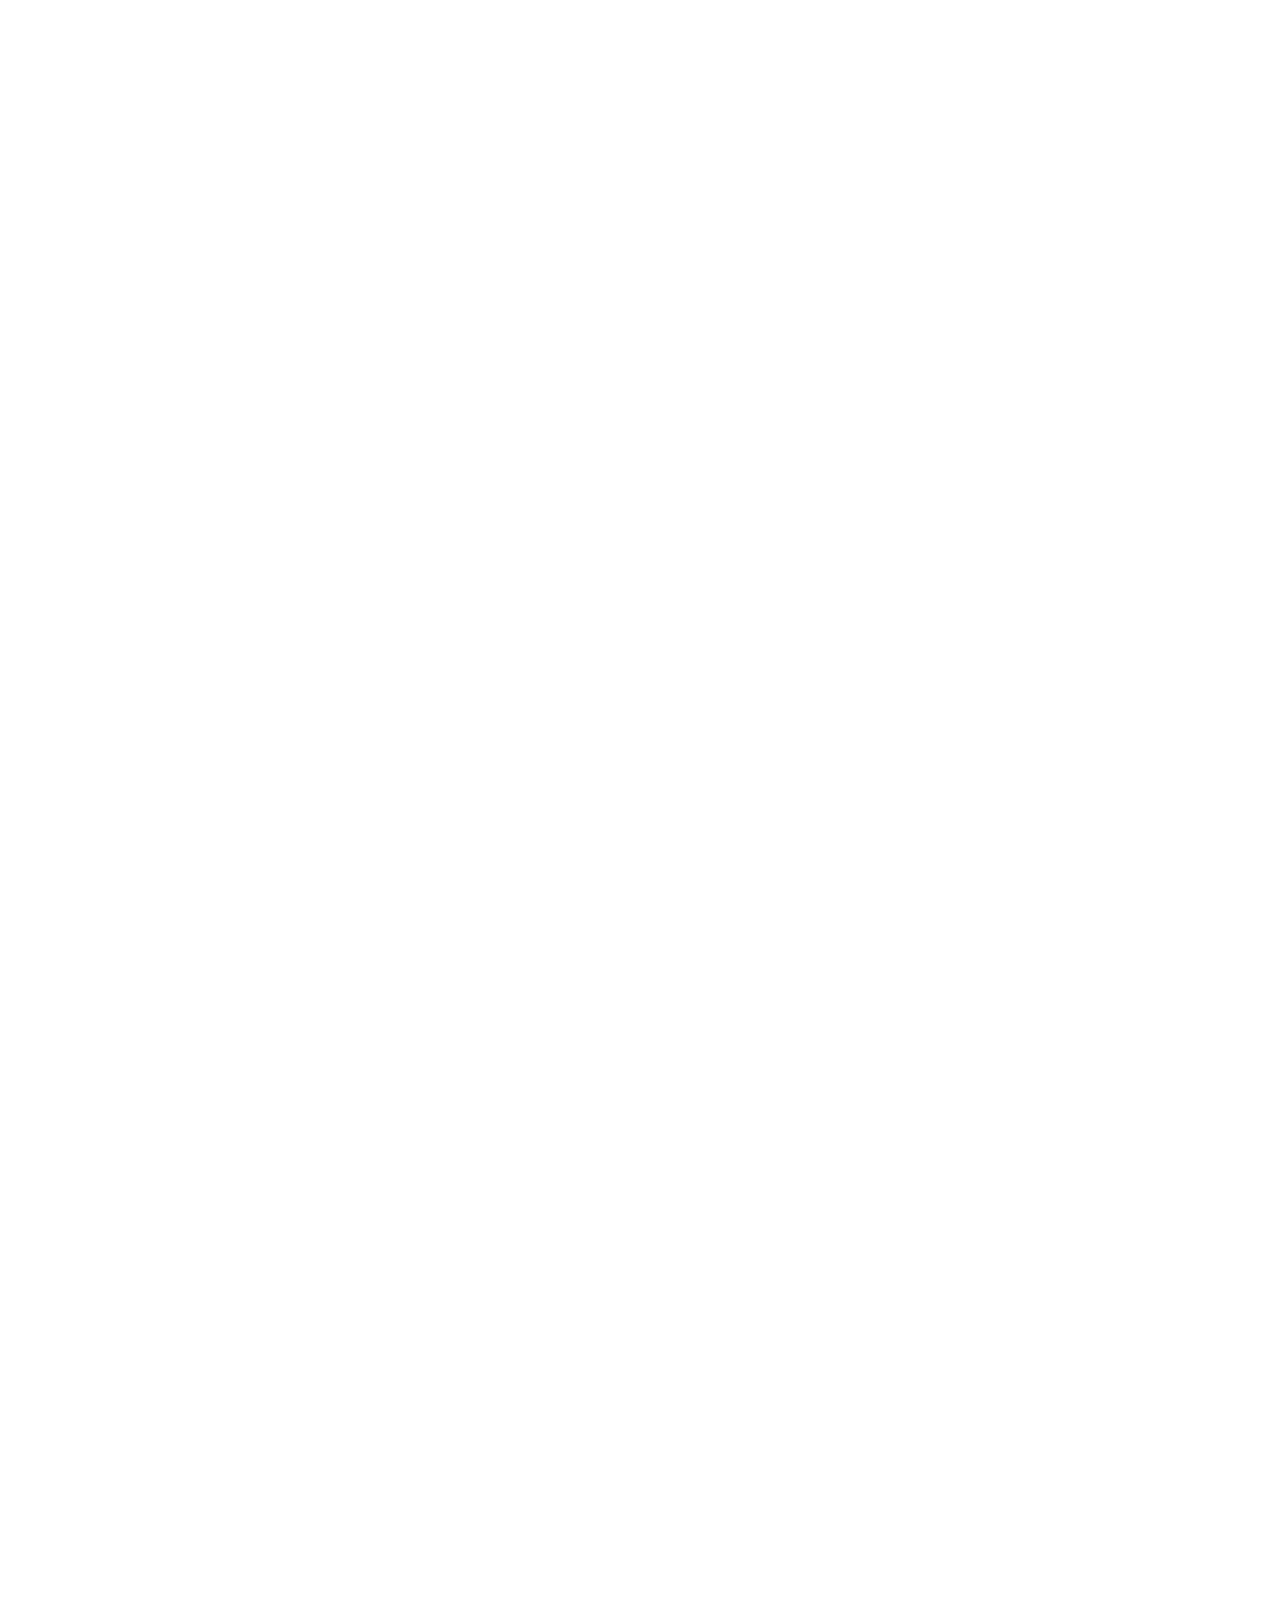
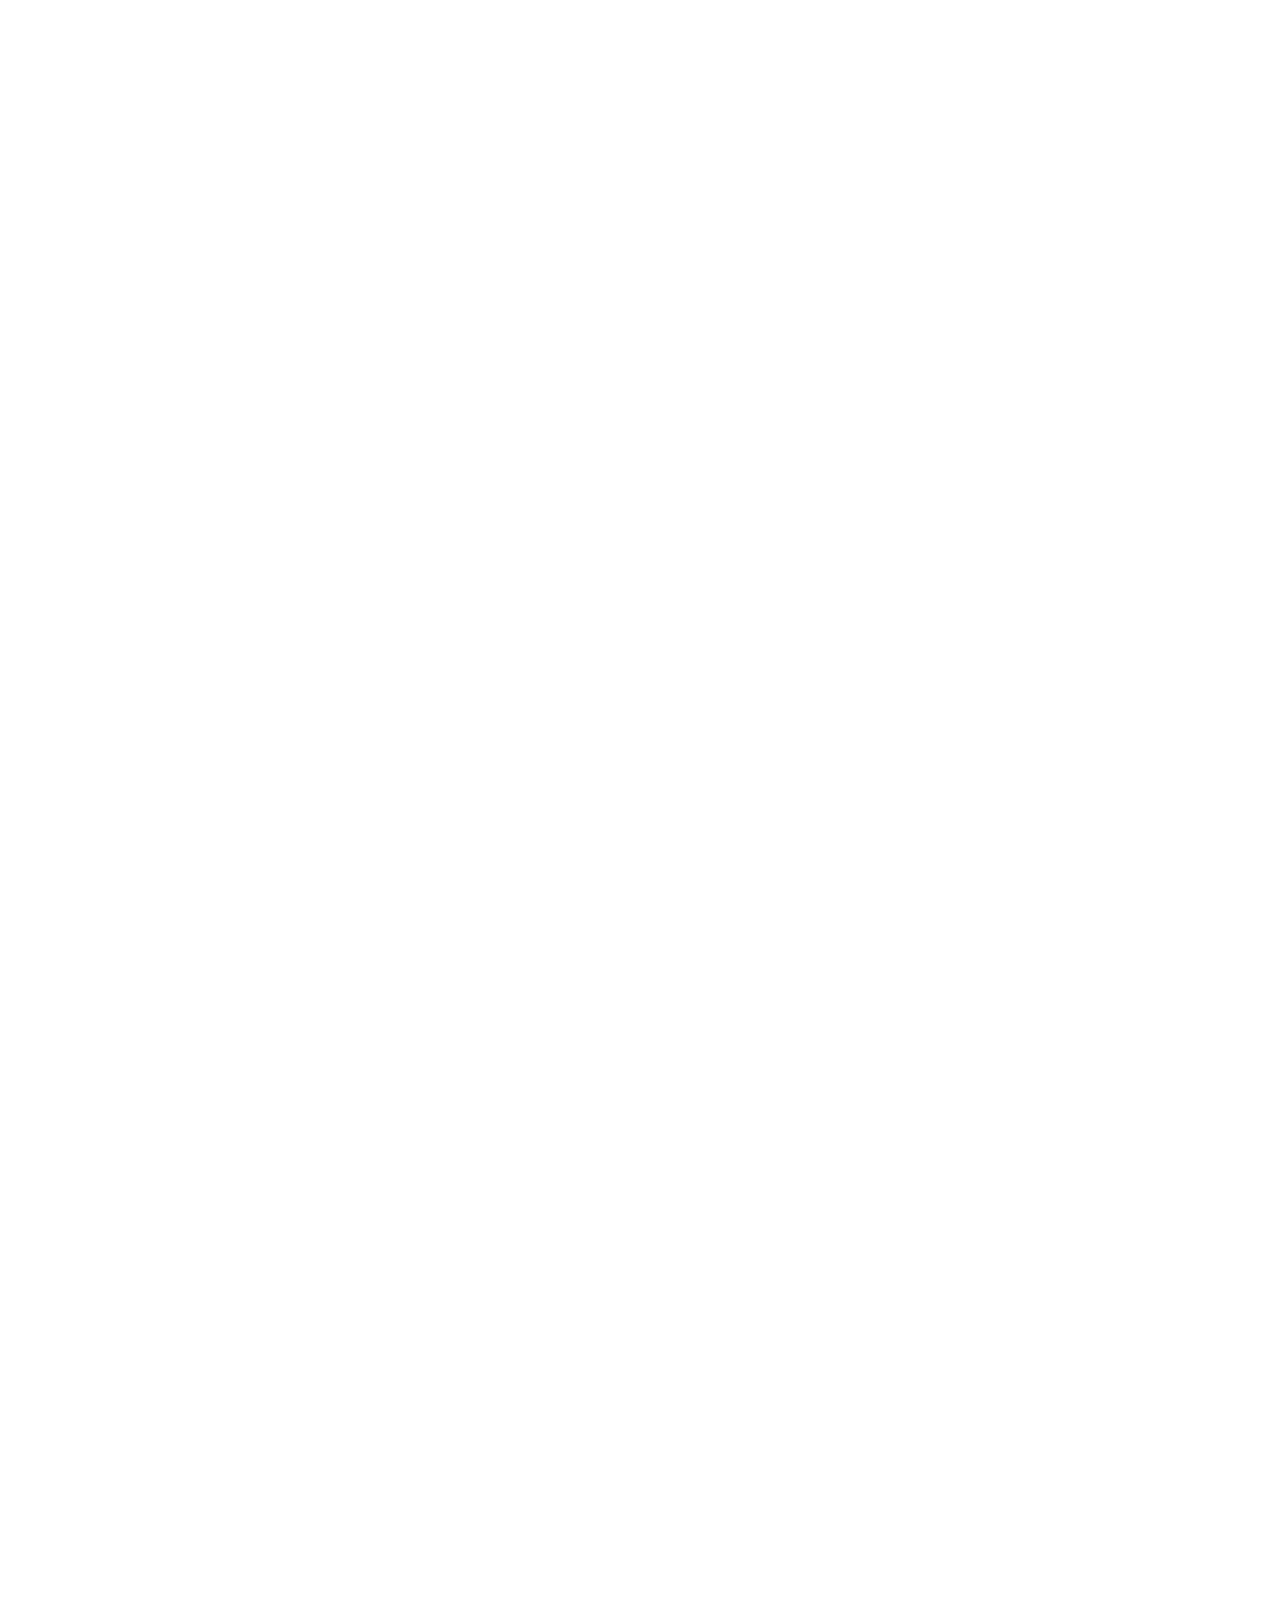
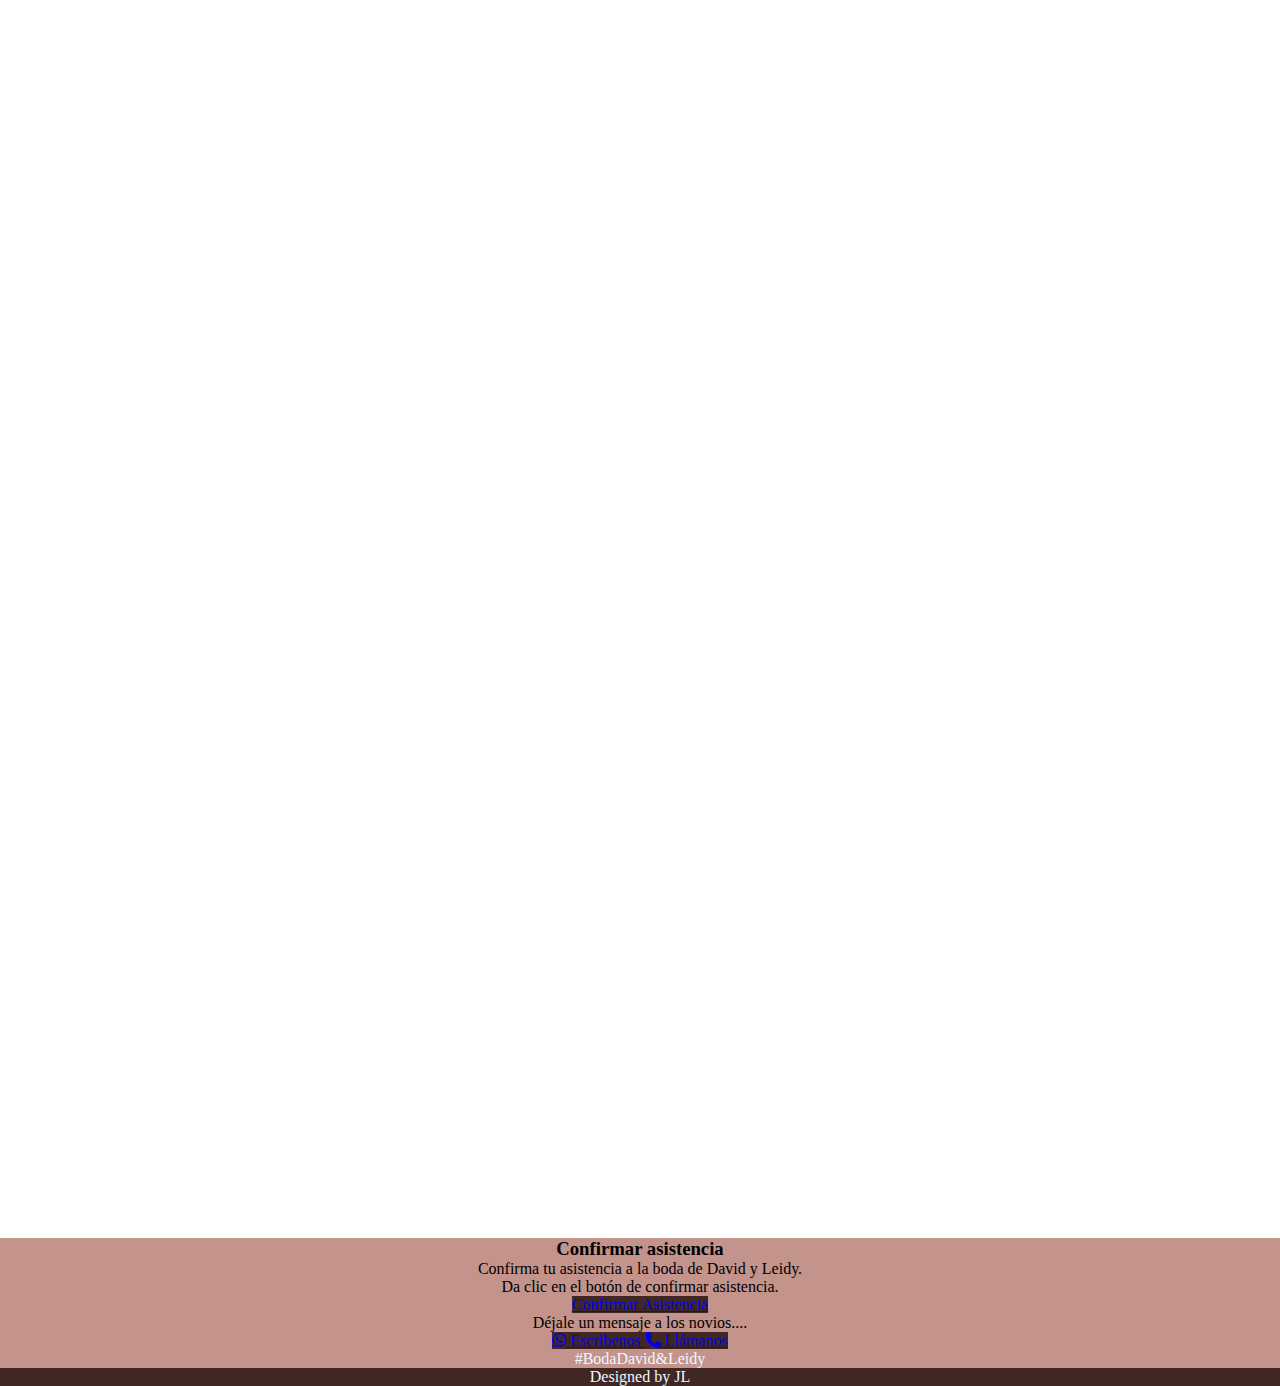
==== commit ada56b01: "actualizacion del video" ====
--- a/index.html
+++ b/index.html
@@ -185,12 +185,12 @@
     <div class="container">
       <img src="img/regalo.webp" class="img-igle" alt="">
     </div>
-    <div class="gradient"></div>
+    <div class="gradient-"></div>
      <div class="card-body my-0 mx-1 py-1">
       <img src="" alt="">
       <div class="centrarText">
-        <p class="textMusic">Queremos que sepas que nuestro principal regalo es tu presencia en este día tan especial.</p><br>
-        <p class="textMusic">Si aparte de tu presencia deseas darnos un detalle en dinero, da clic en "Hacer Transferencia".</p><br>  
+        <p class="textMusic-md">Queremos que sepas que nuestro principal regalo es tu presencia en este día tan especial.</p><br>
+        <p class="textMusic-md">Si aparte de tu presencia deseas darnos un detalle en dinero, da clic en "Hacer Transferencia".</p><br>  
       </div>
       <a href="QR.html" class="btn btn-dark">Hacer Transferencia</a>
       </div>
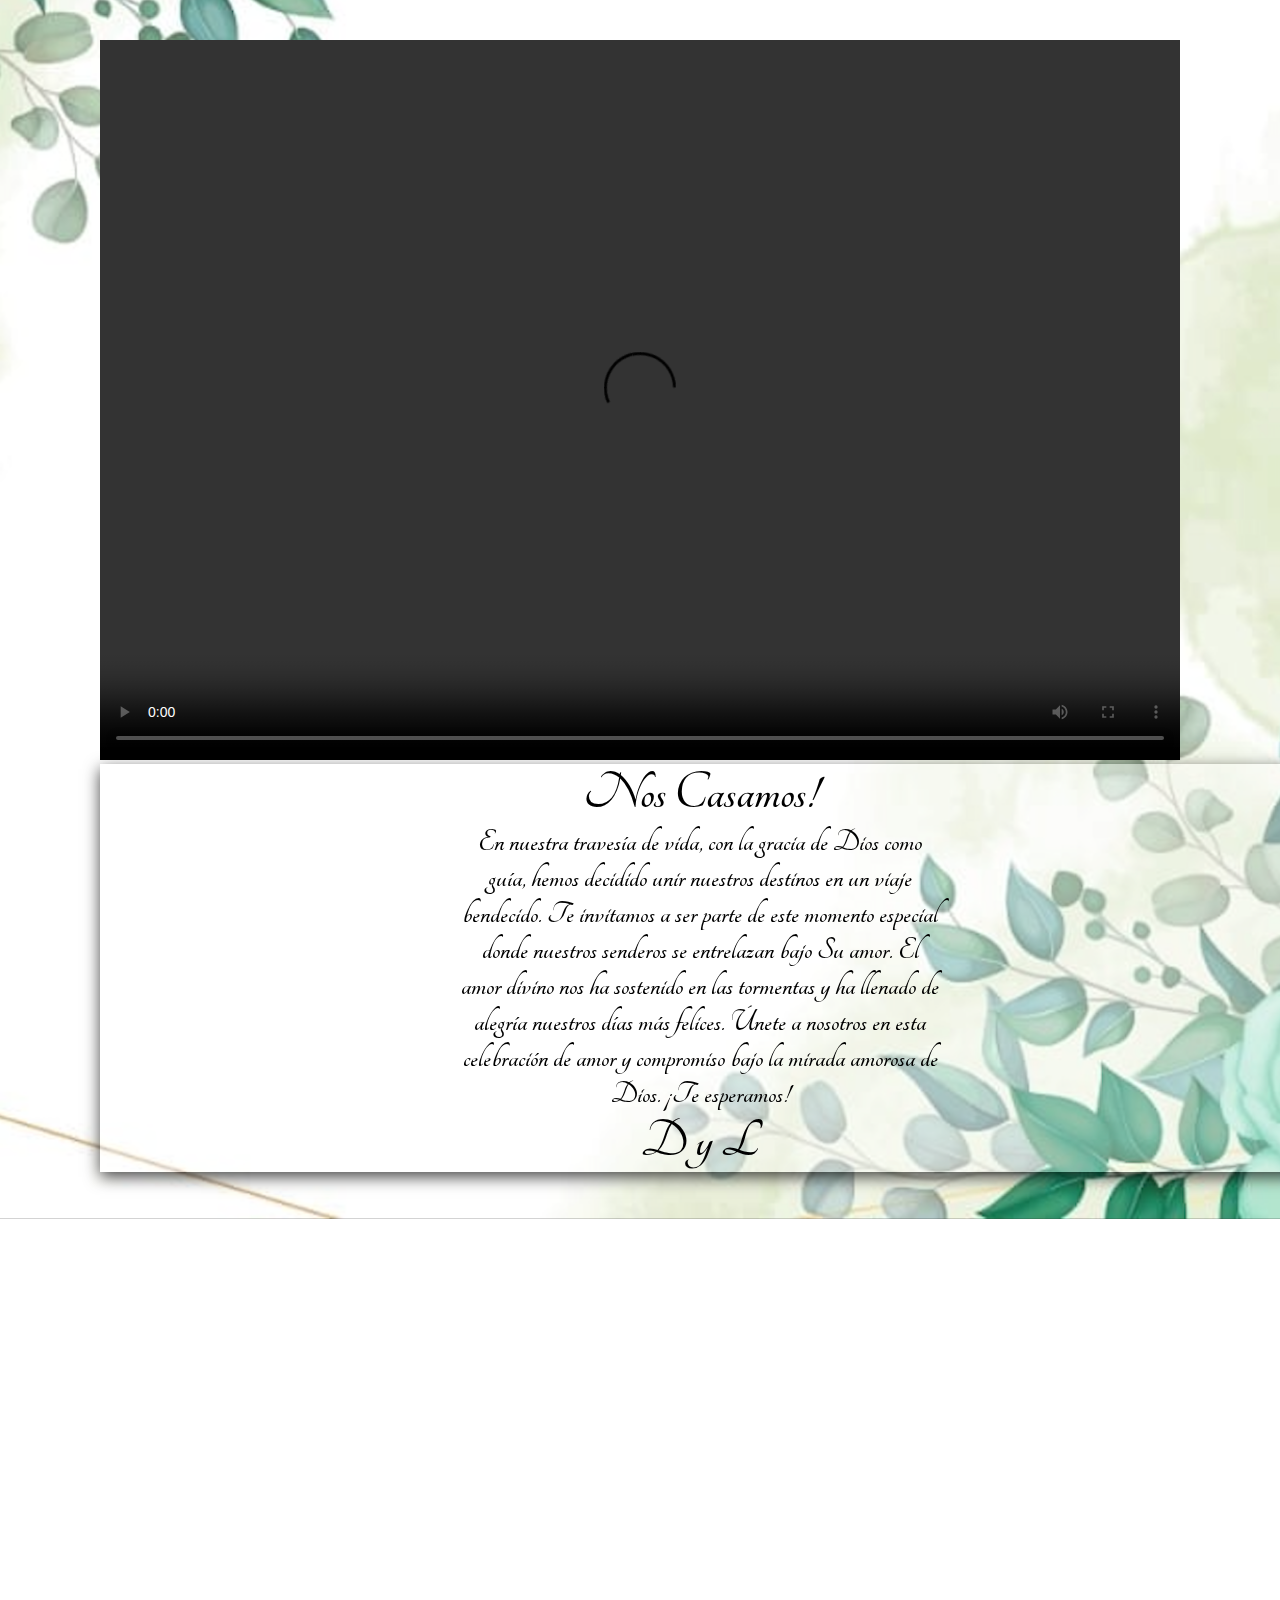
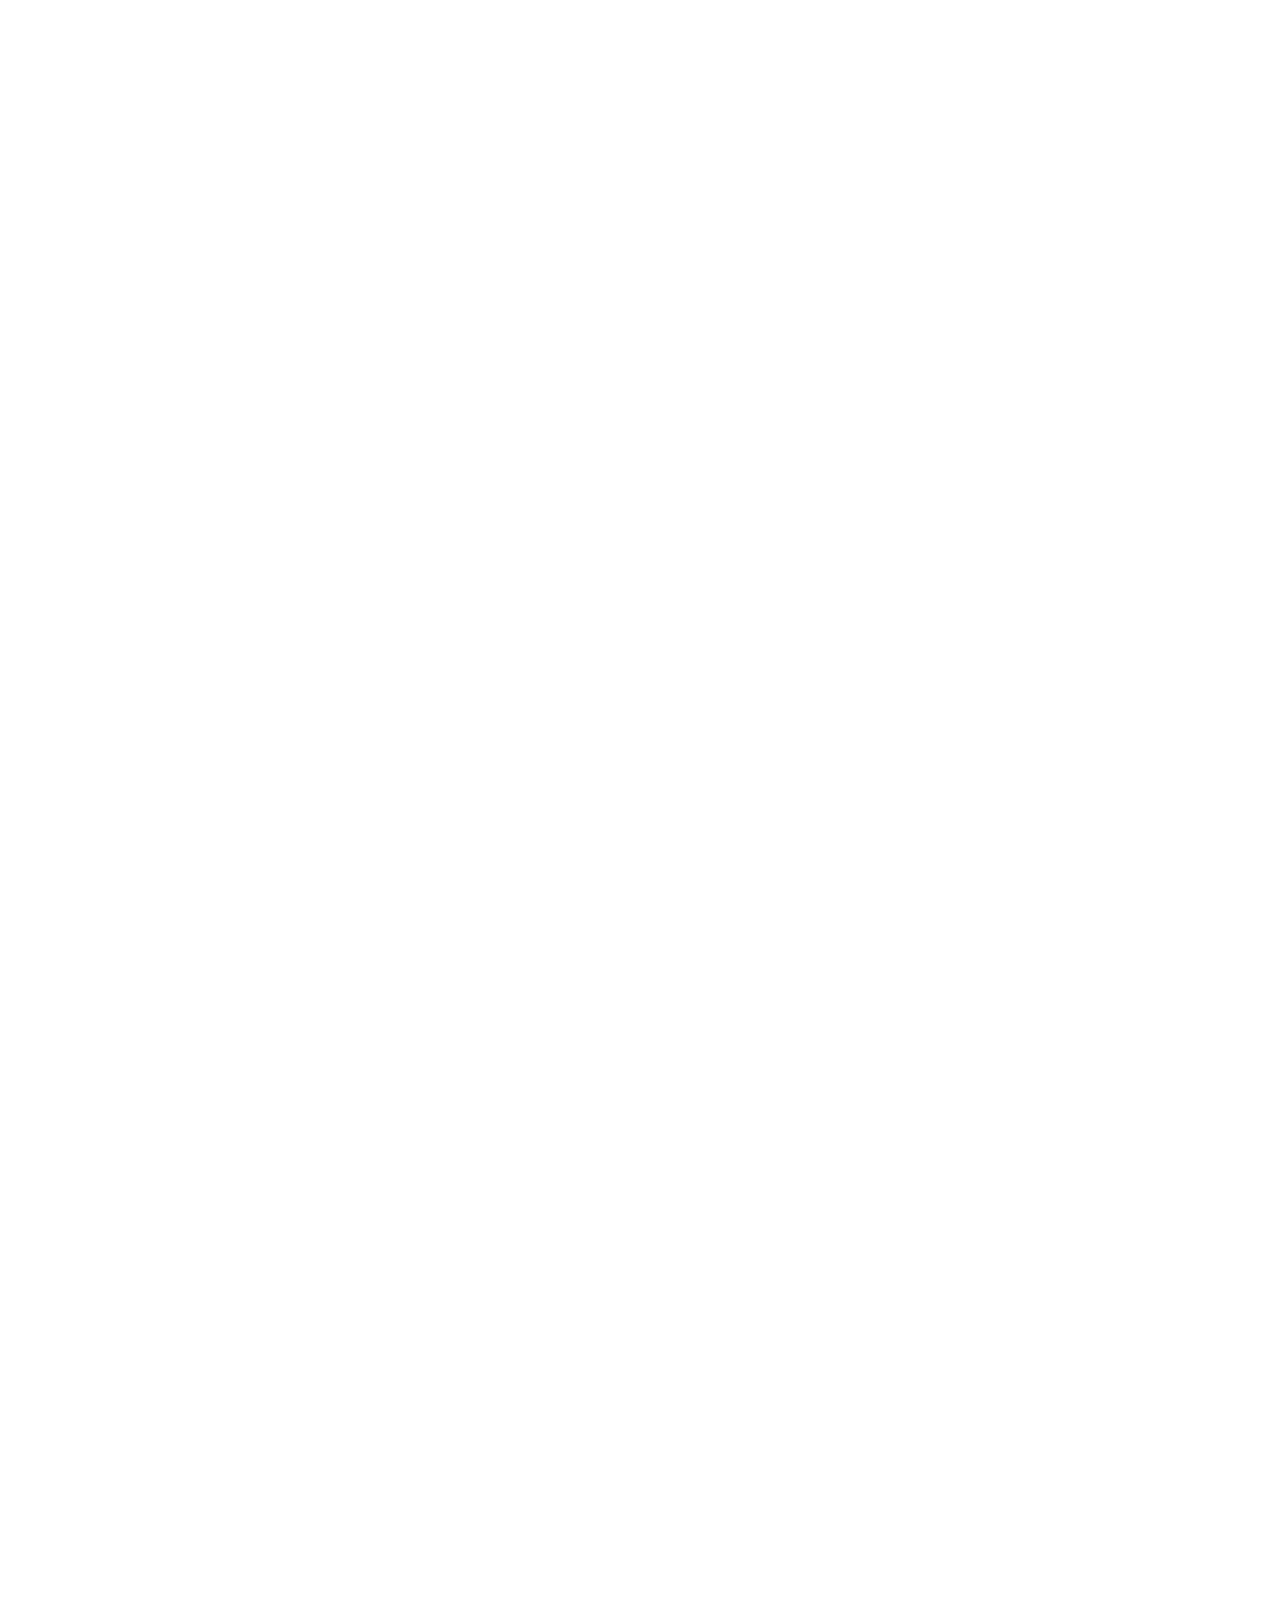
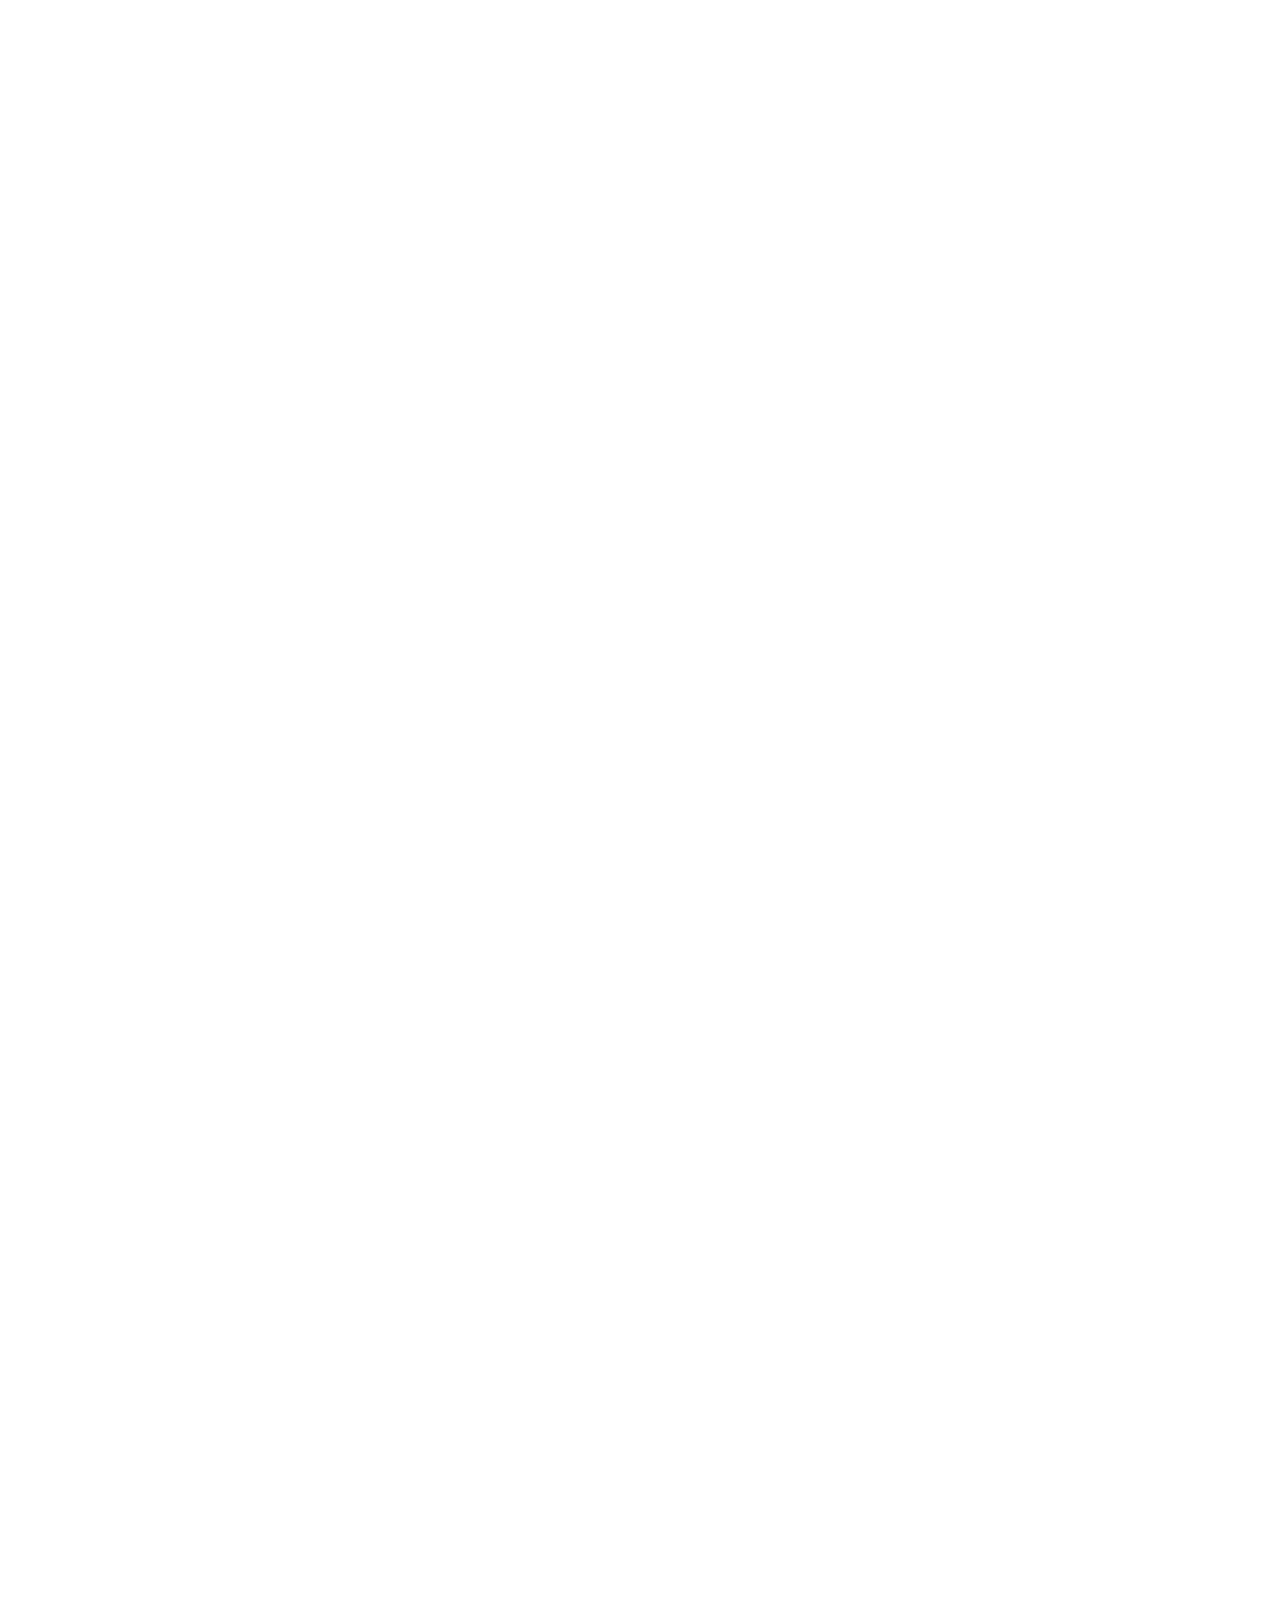
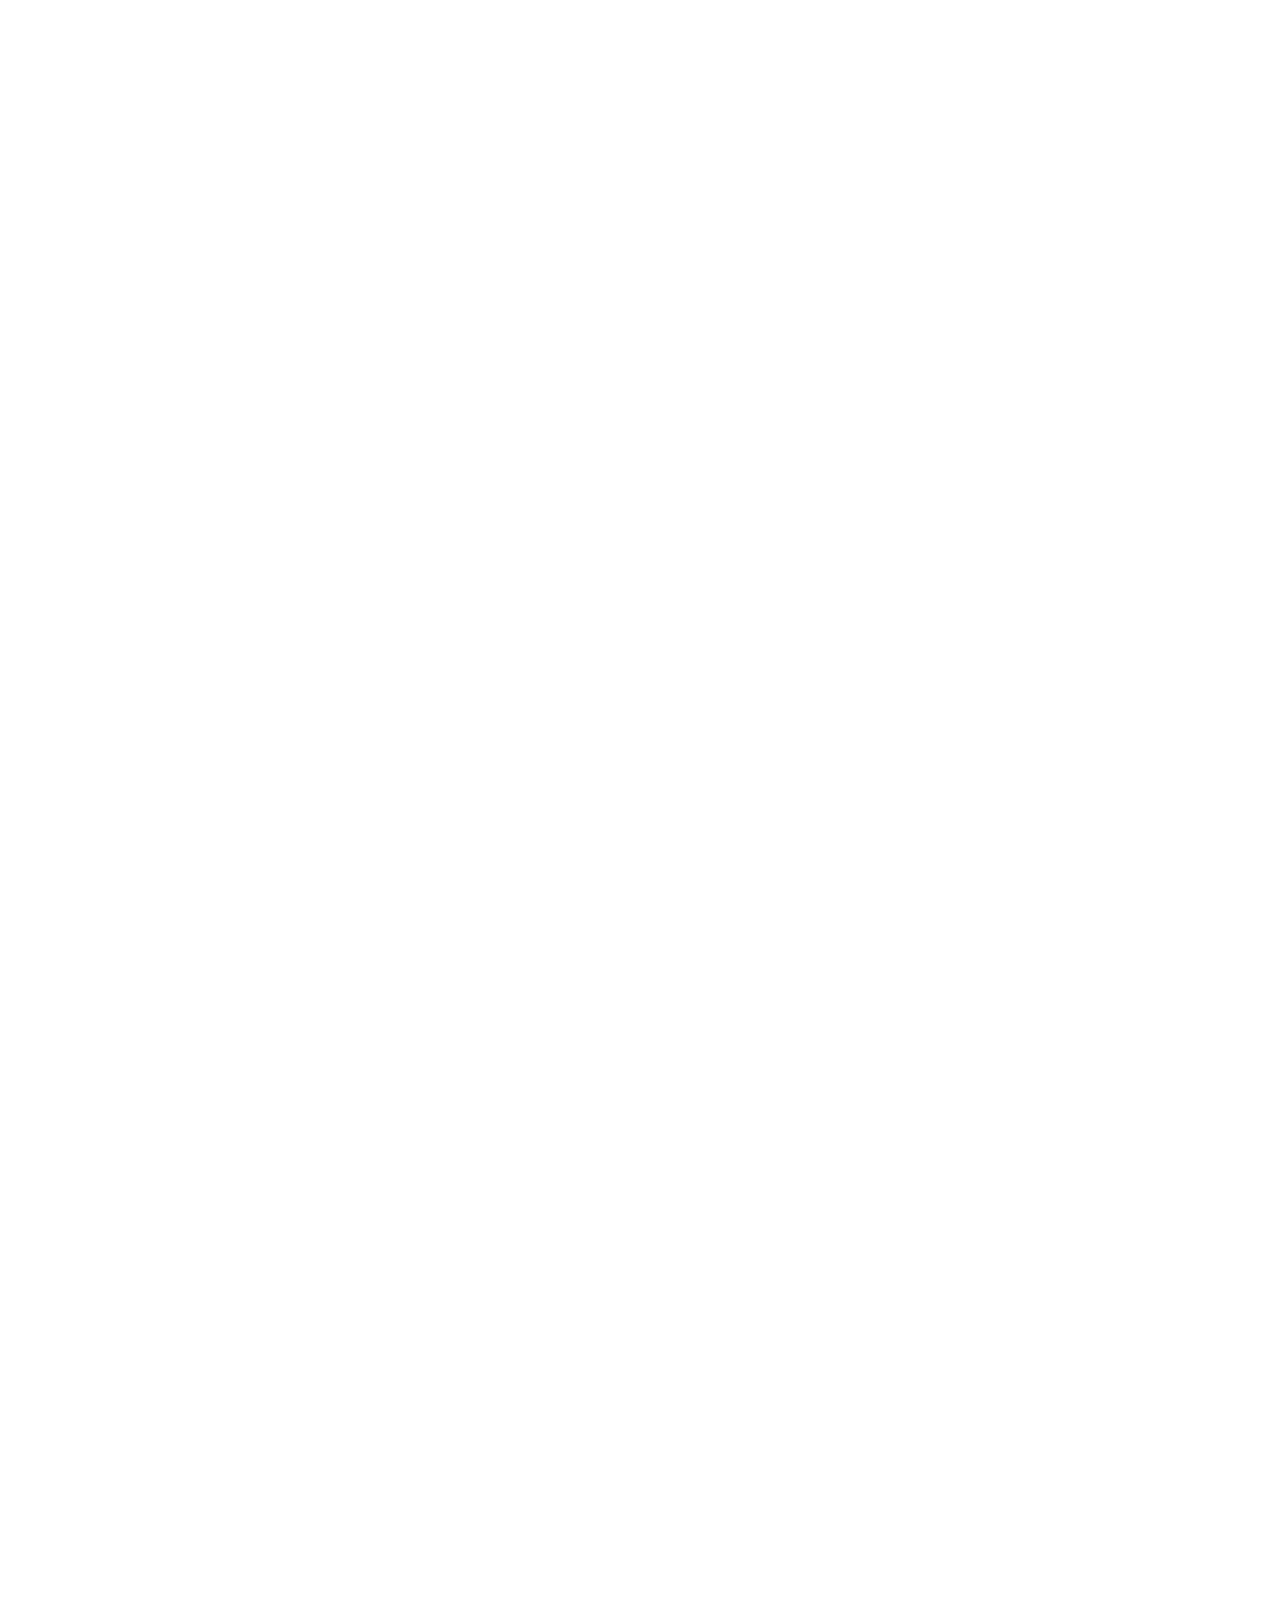
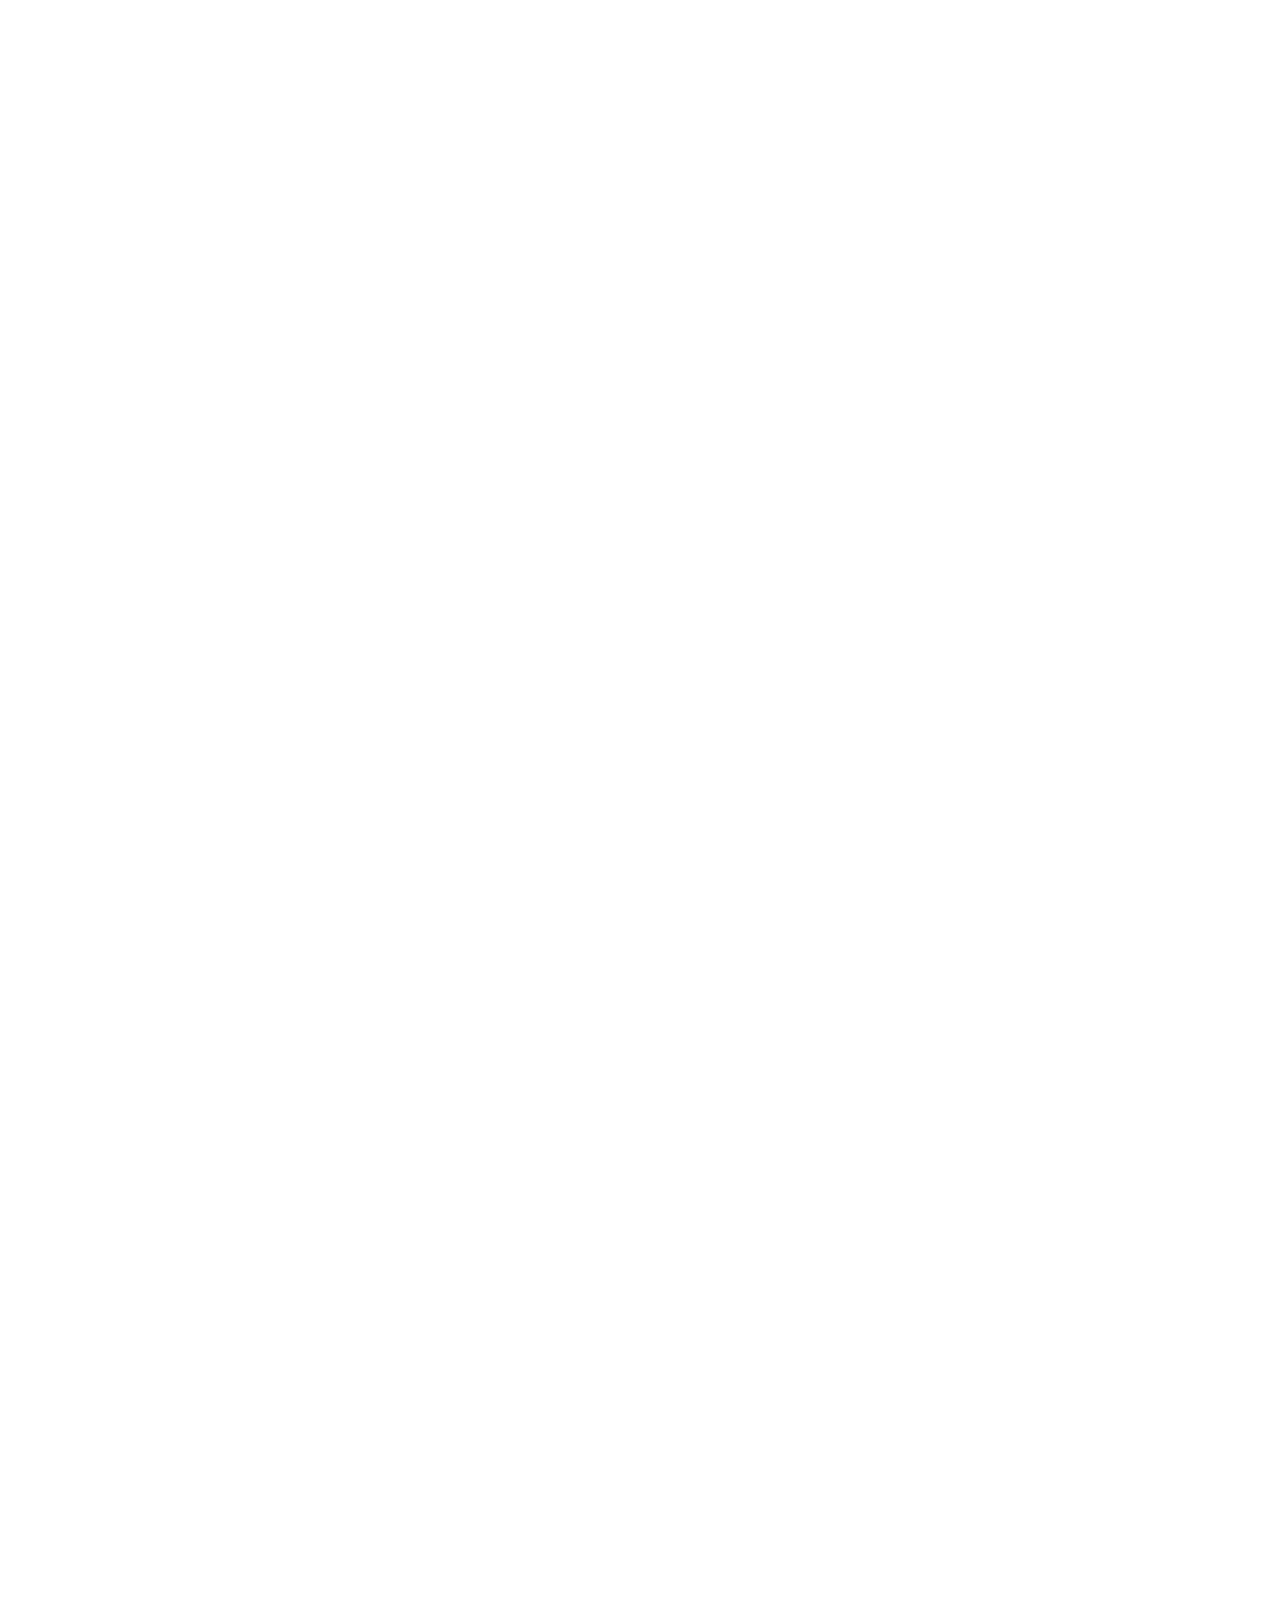
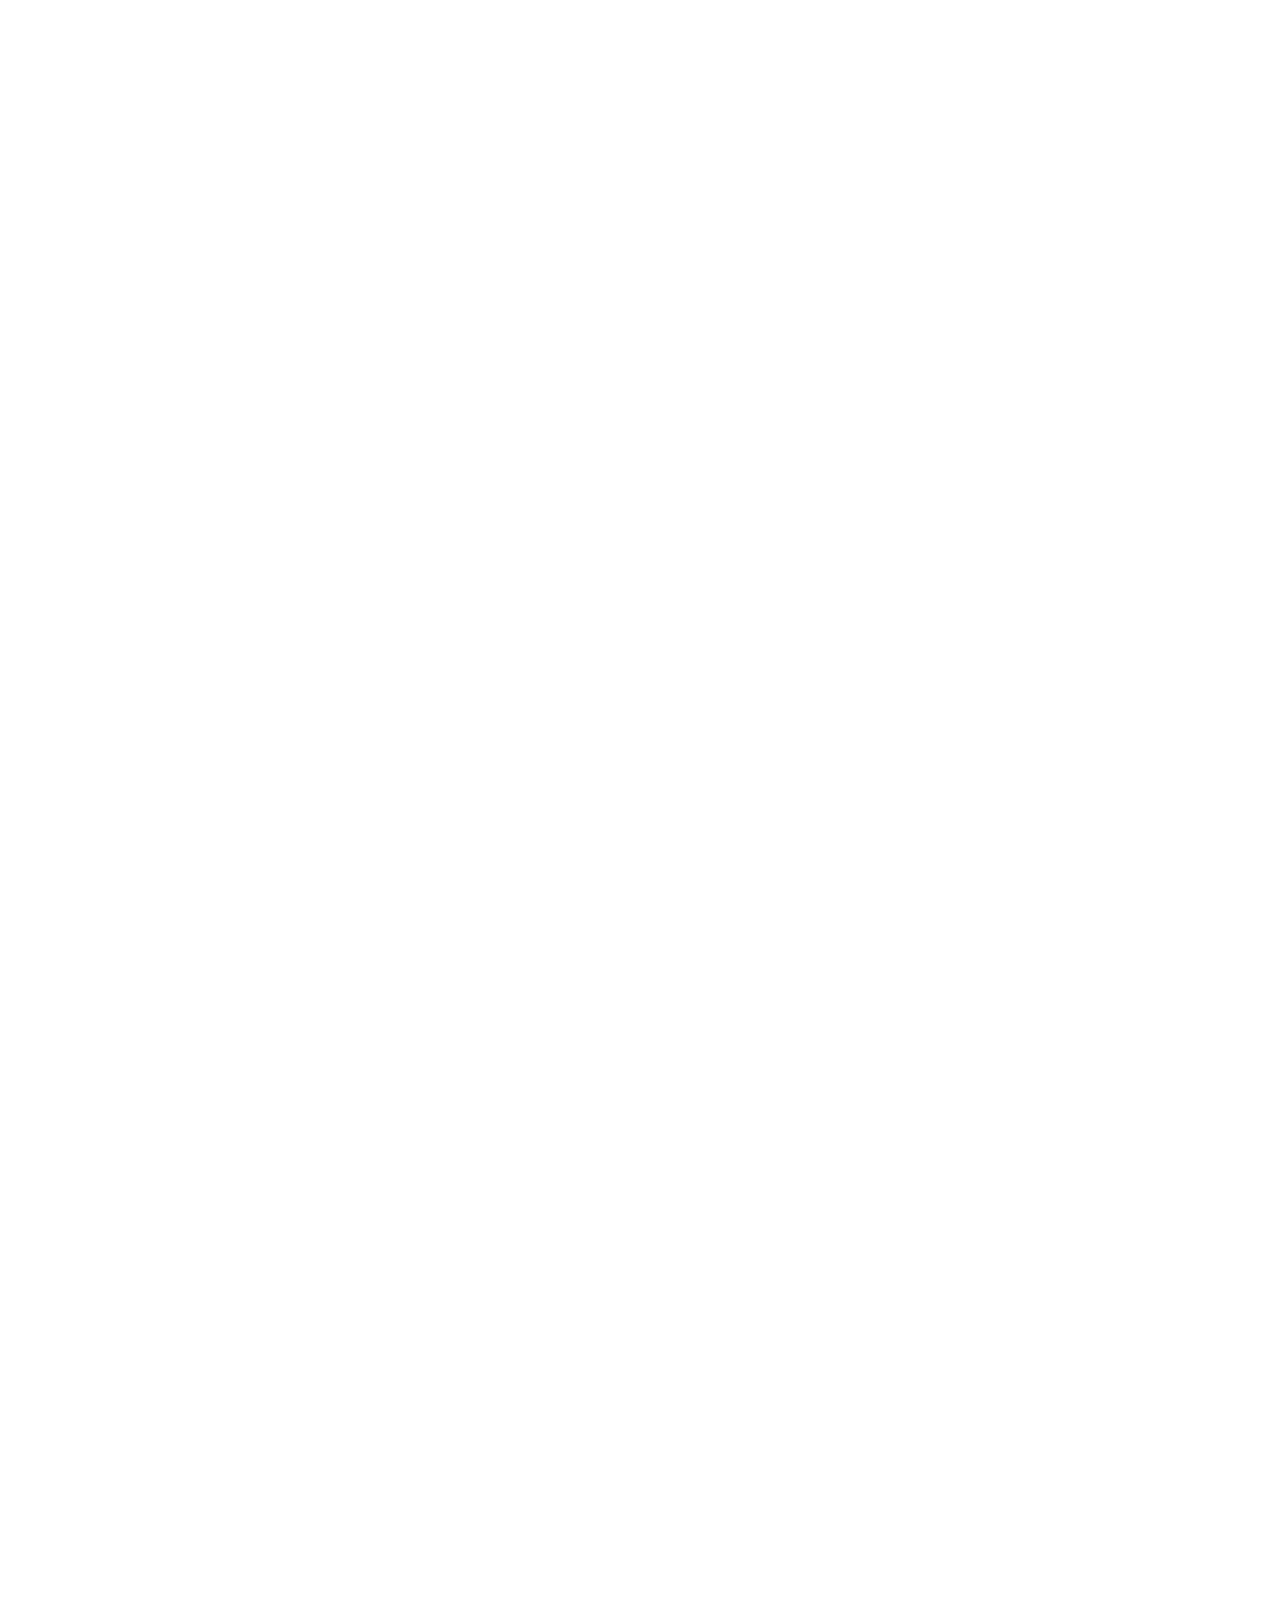
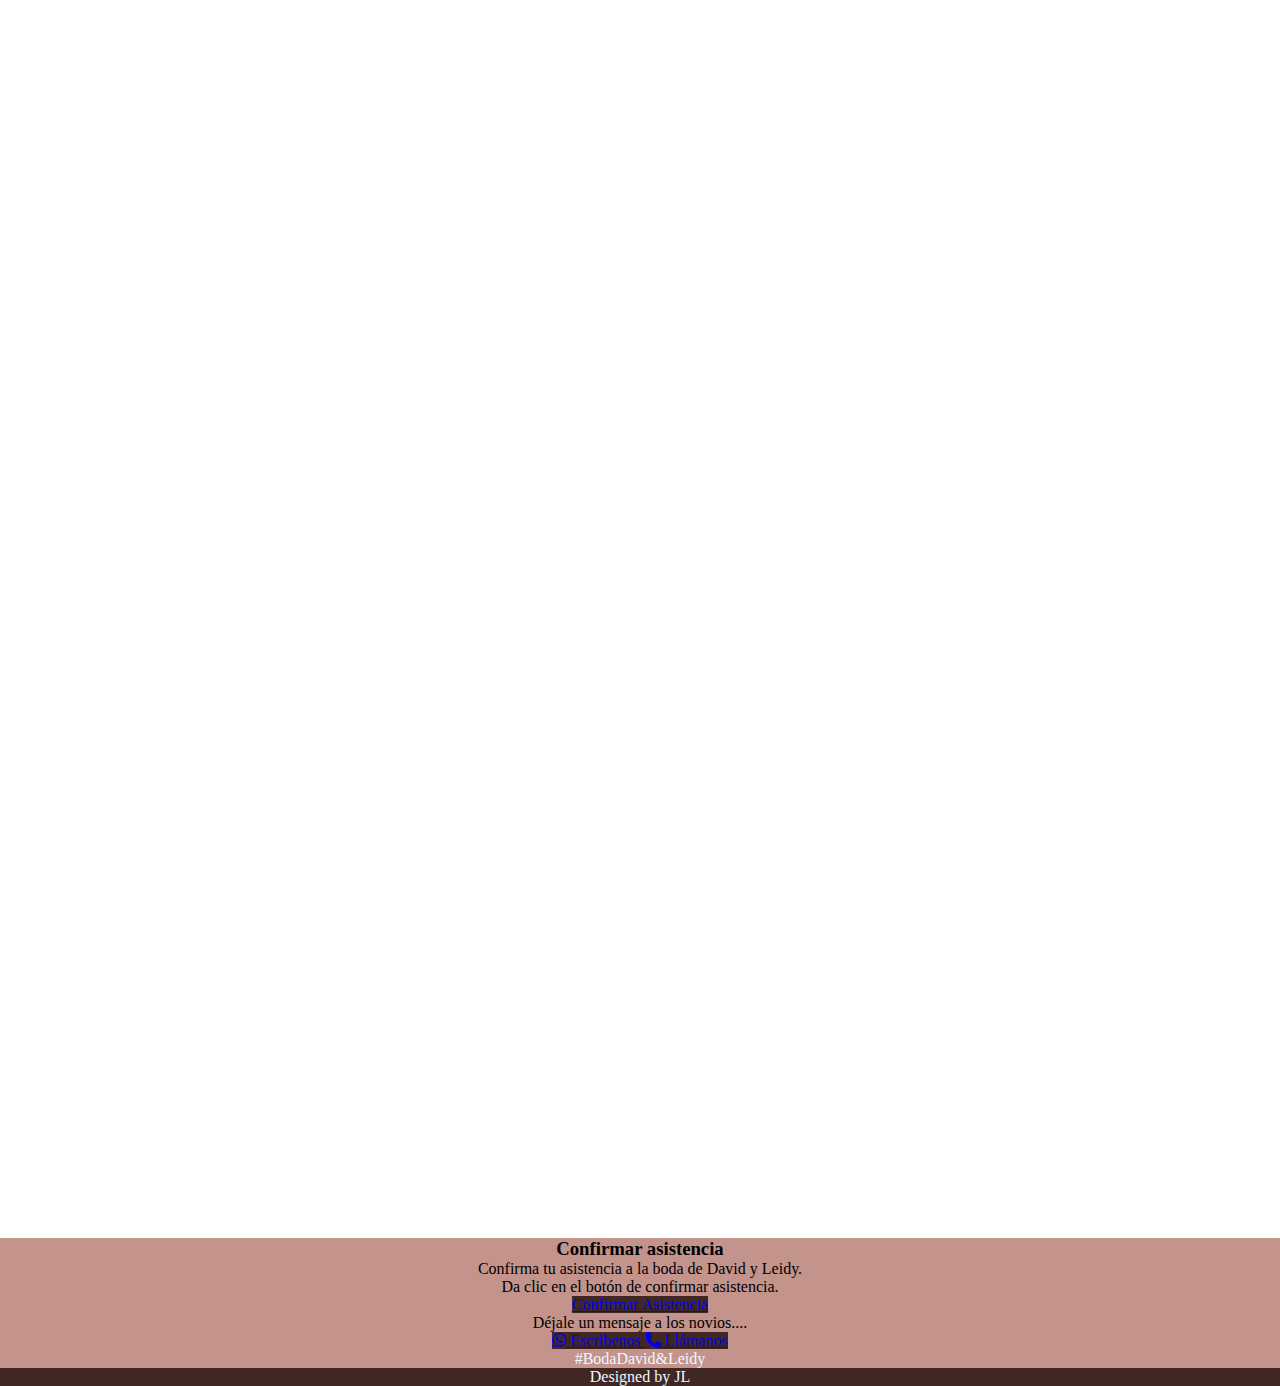
==== commit 7633e3ba: "cambio video" ====
--- a/index.html
+++ b/index.html
@@ -202,6 +202,7 @@
          <h3 class="textend p-3">Confirmar asistencia</h3>
          <p class="textend p3">Confirma tu asistencia a la boda de David y Leidy. <br>Da clic en el botón de confirmar asistencia.</p>
          <a class="btn btn-dark m-3" href="https://api.whatsapp.com/send?phone=+573112435411">Confirmar Asistencia</a>
+         
         </div>
         
         <div class="confirm-asisist mt-0 pb-2">
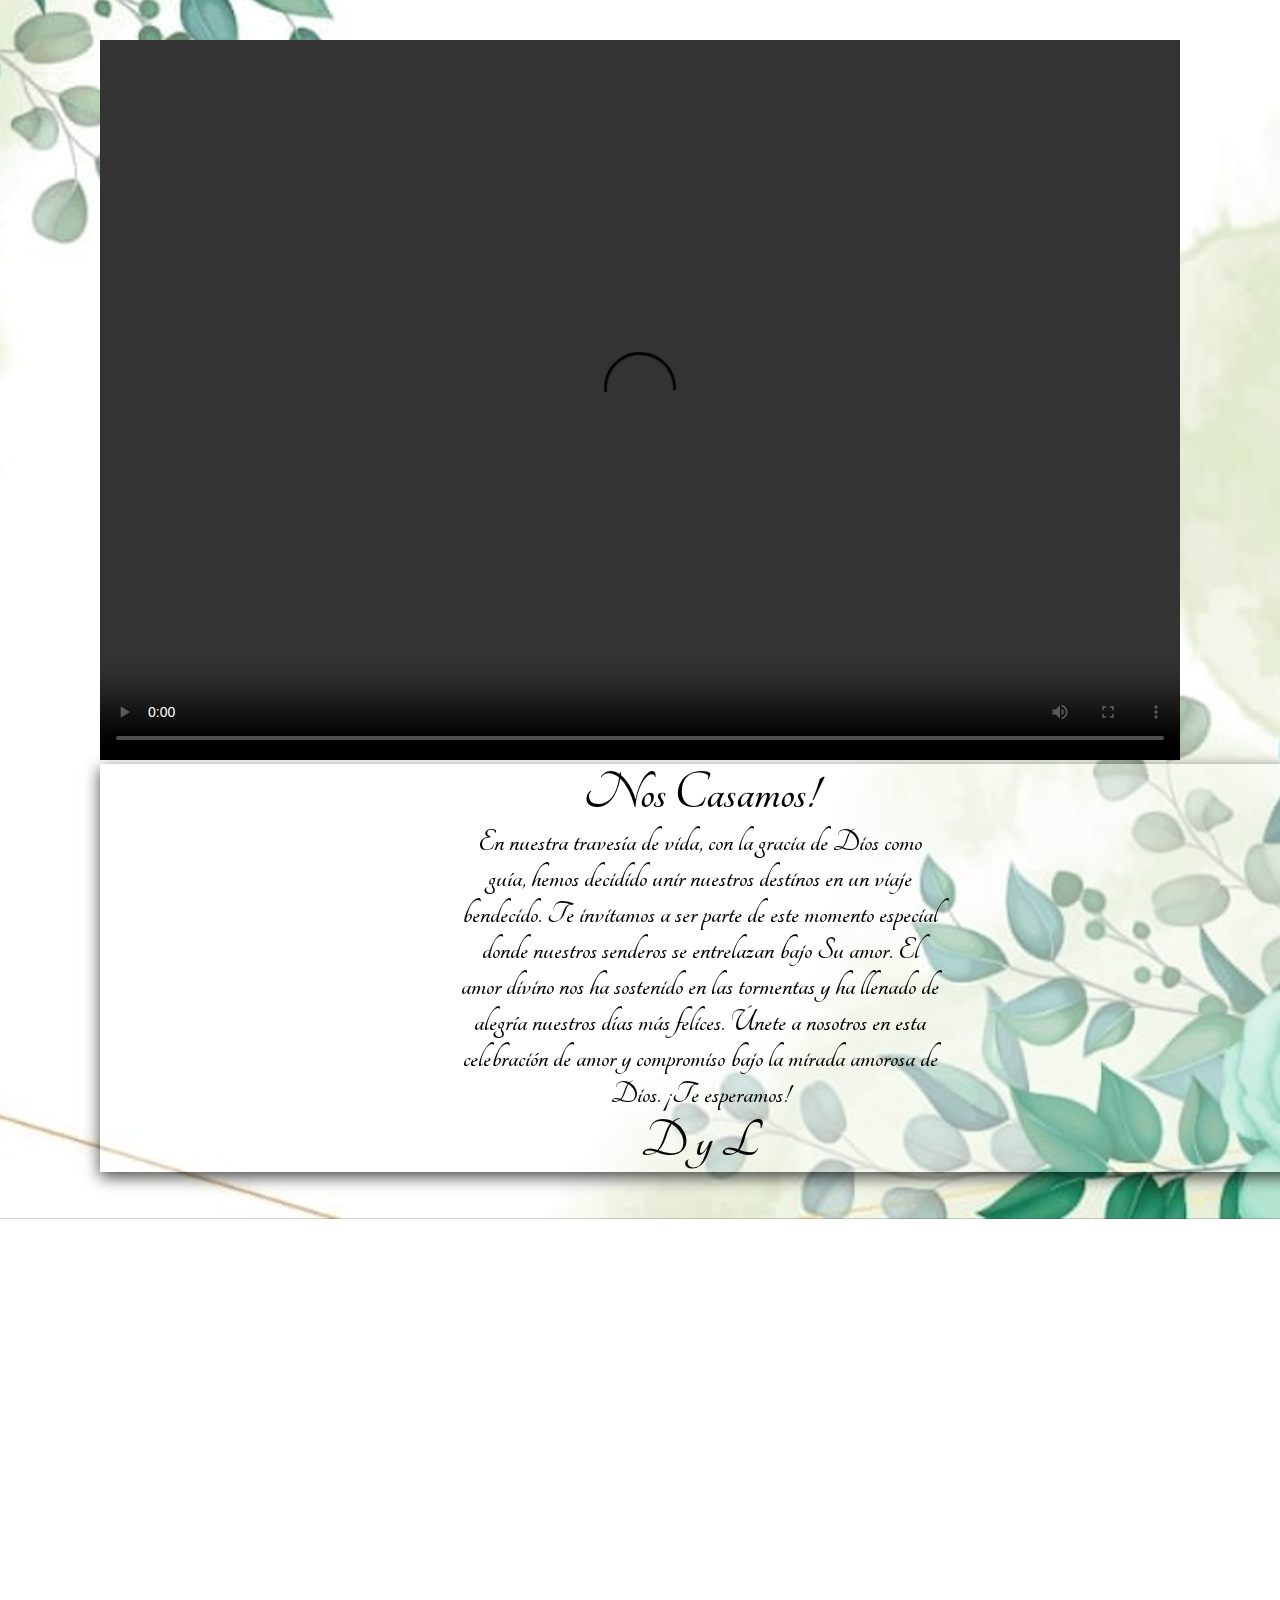
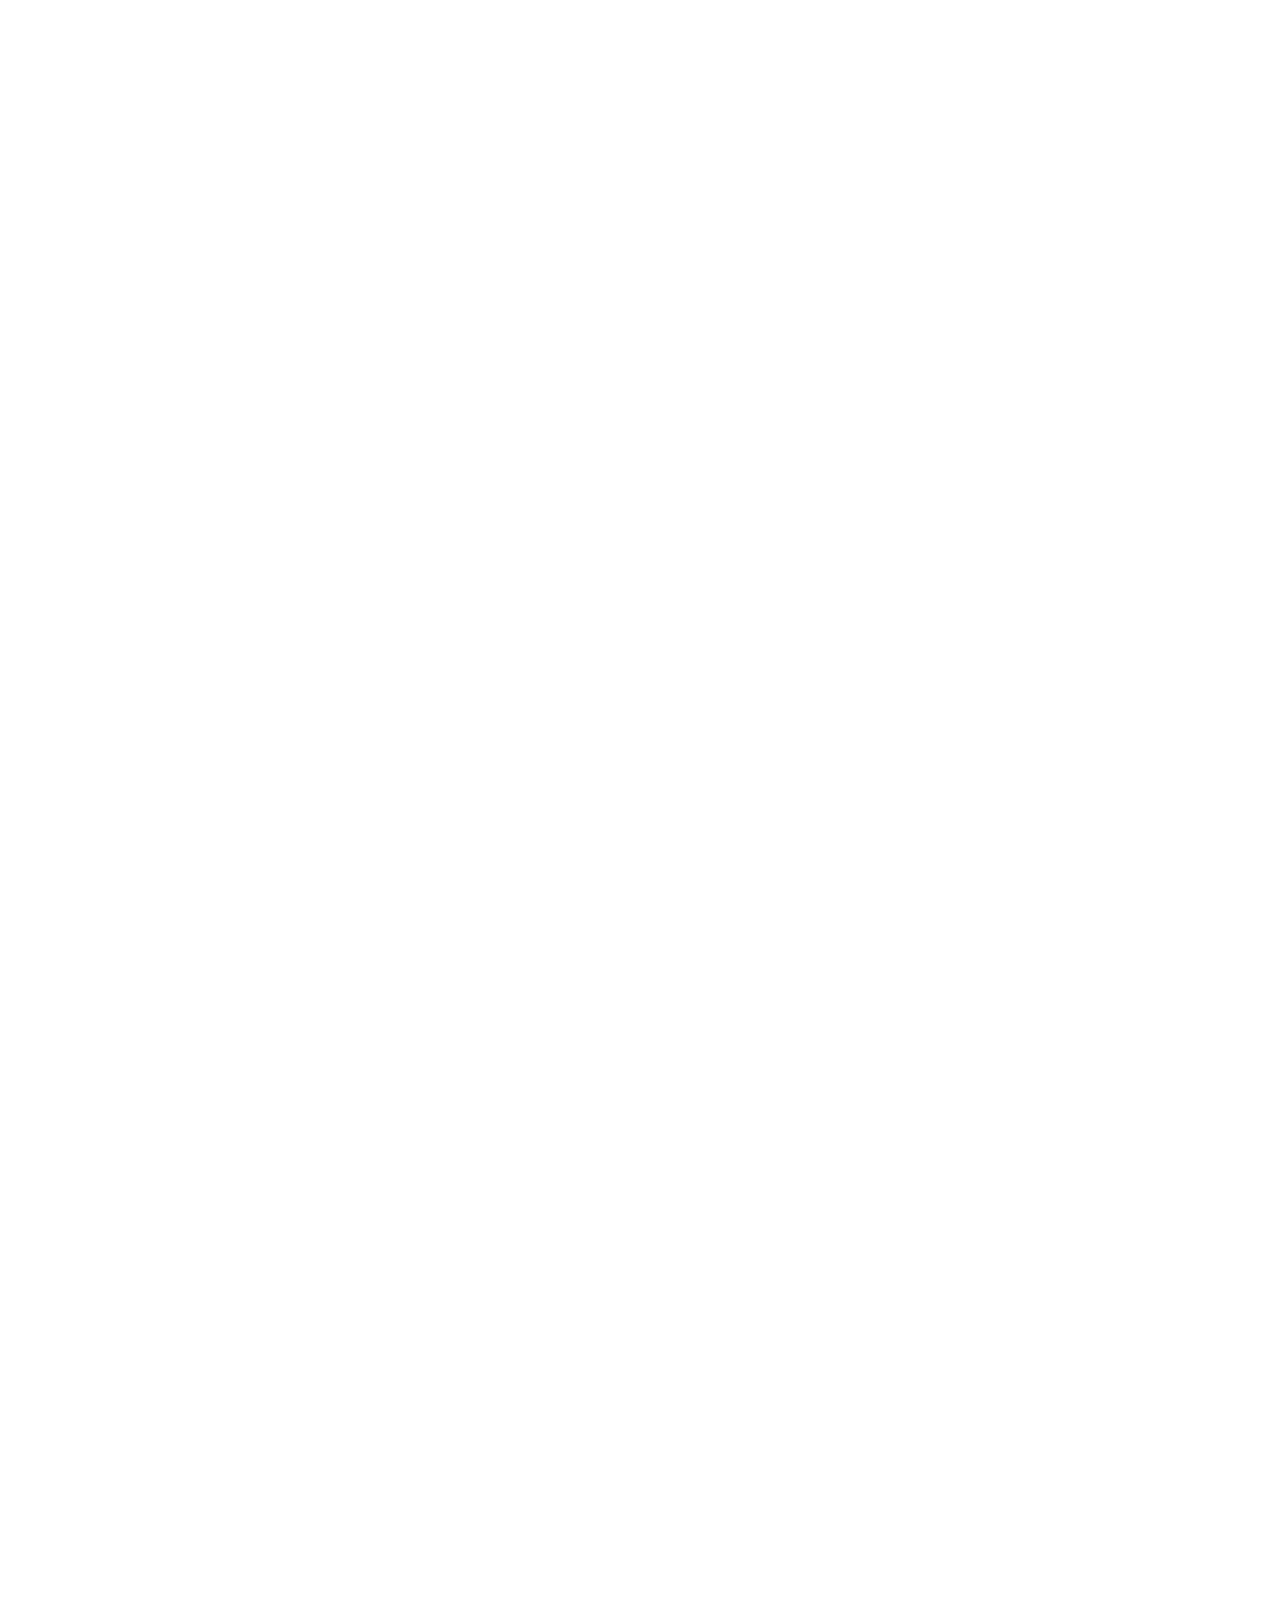
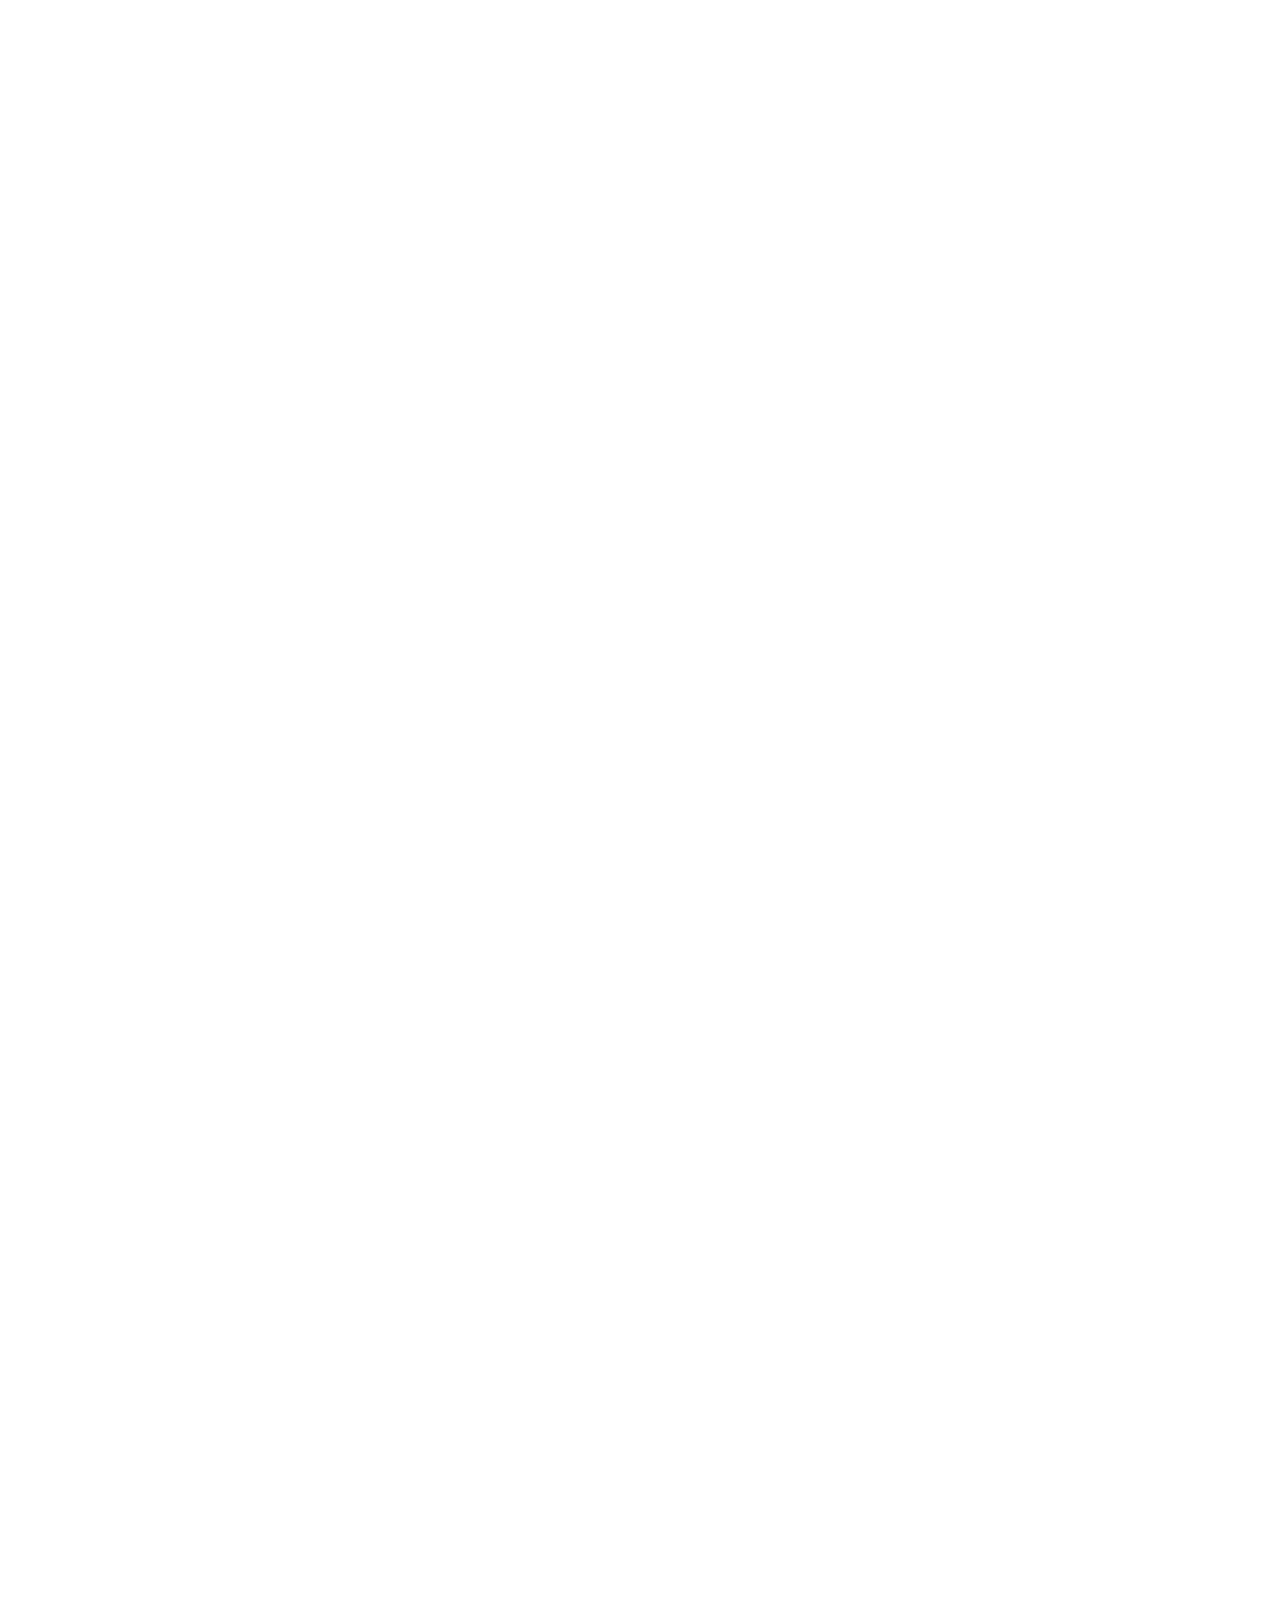
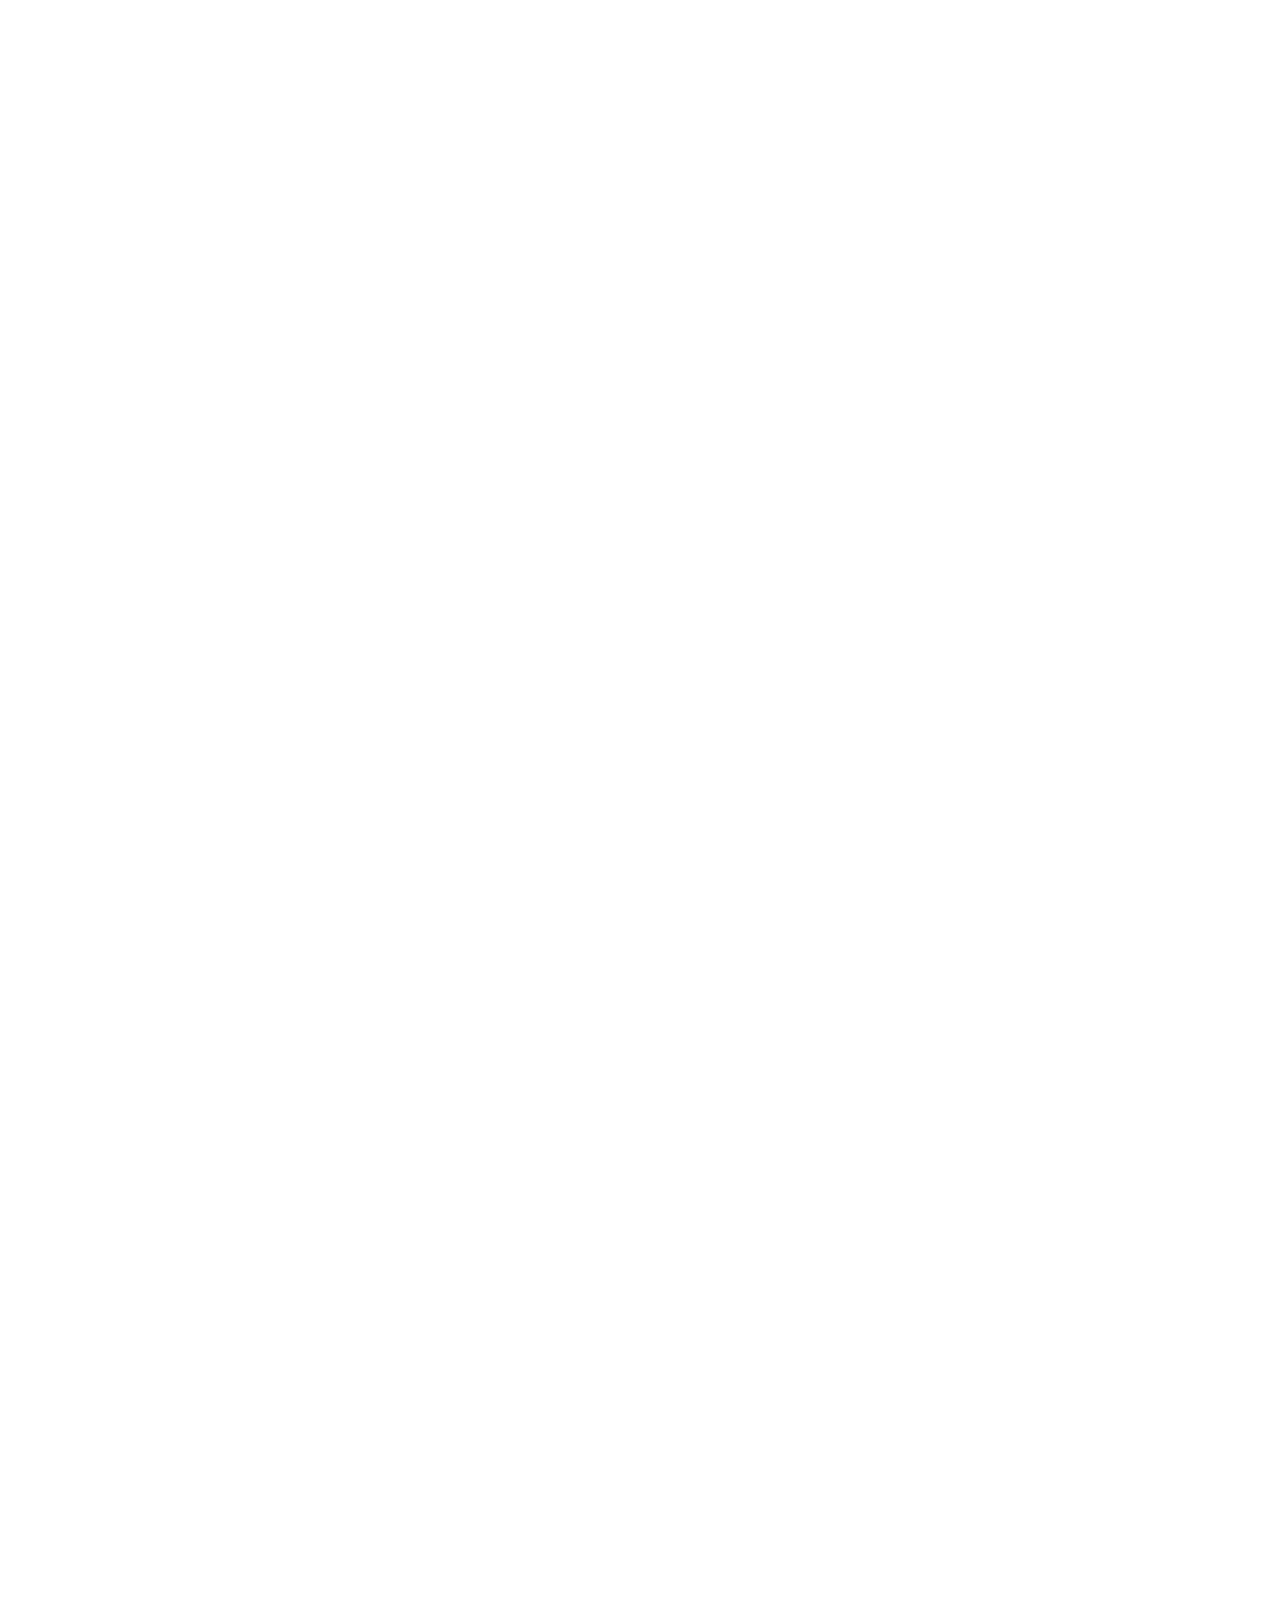
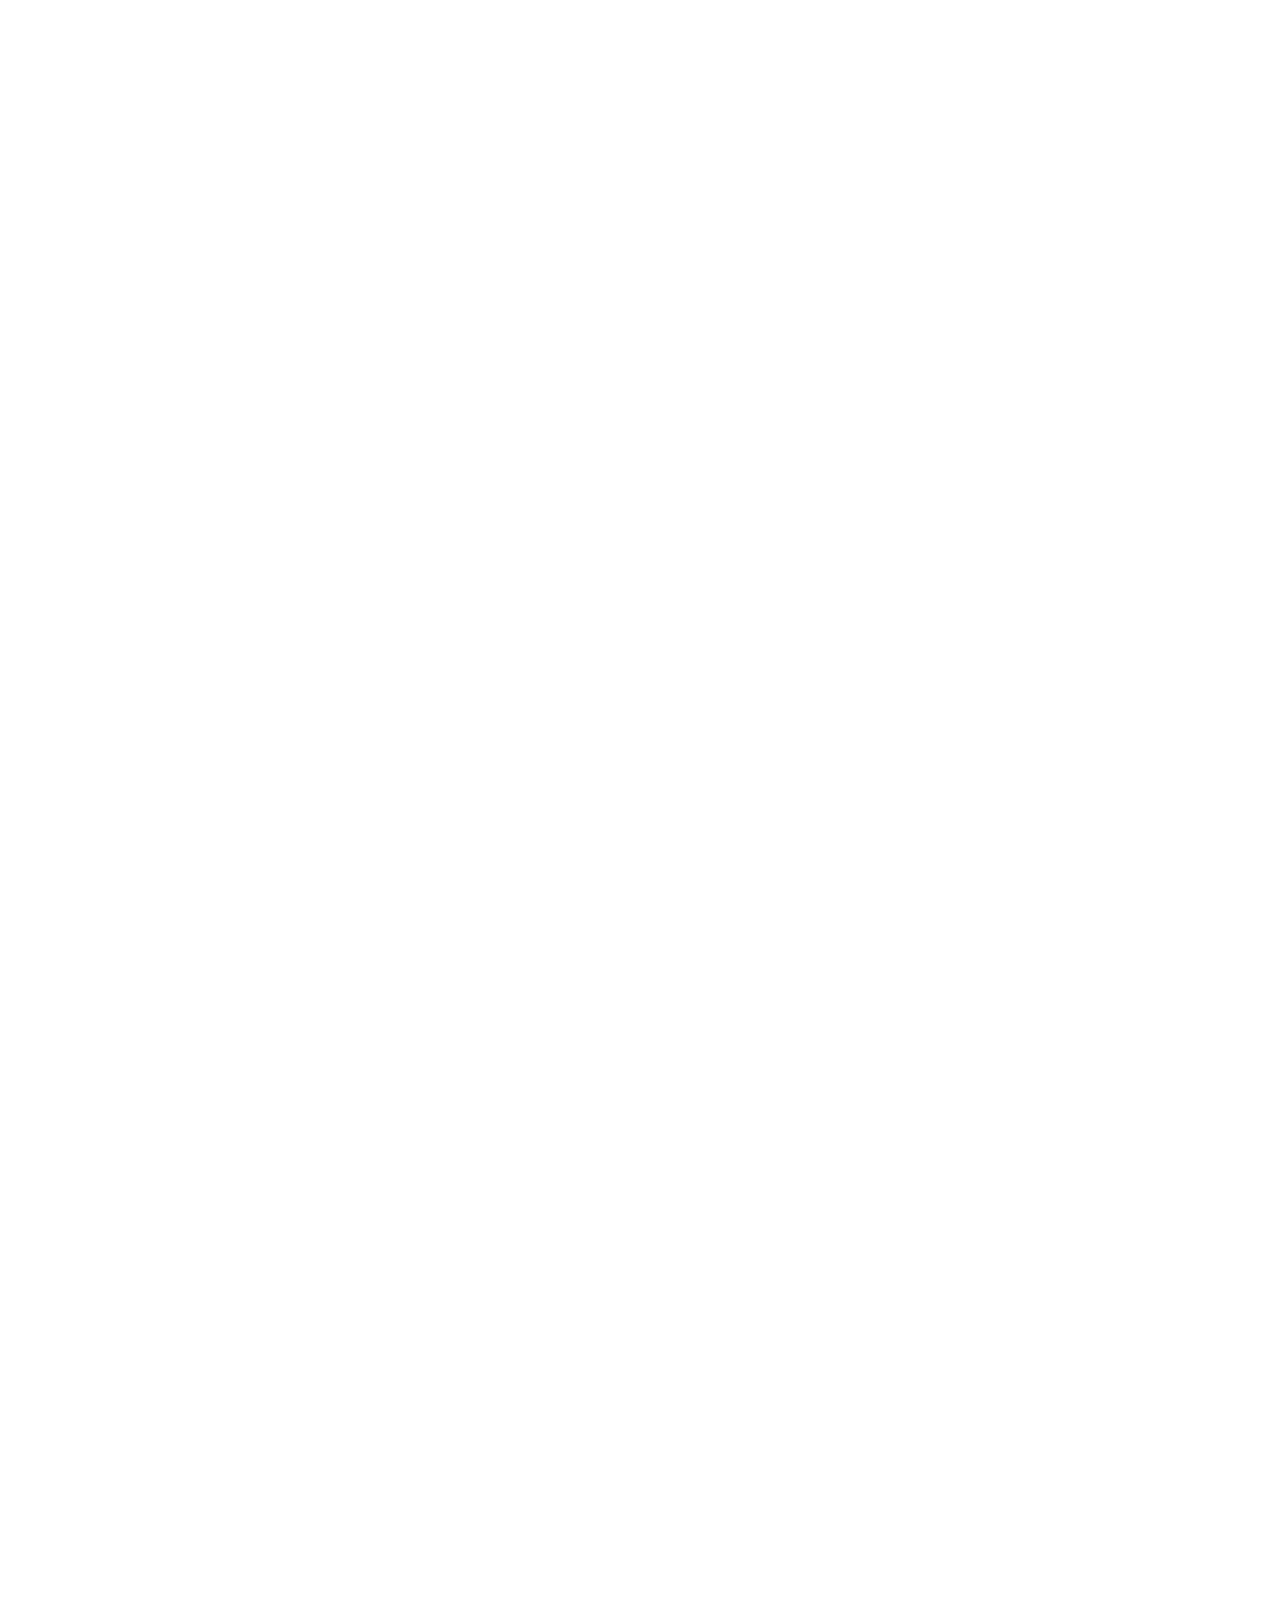
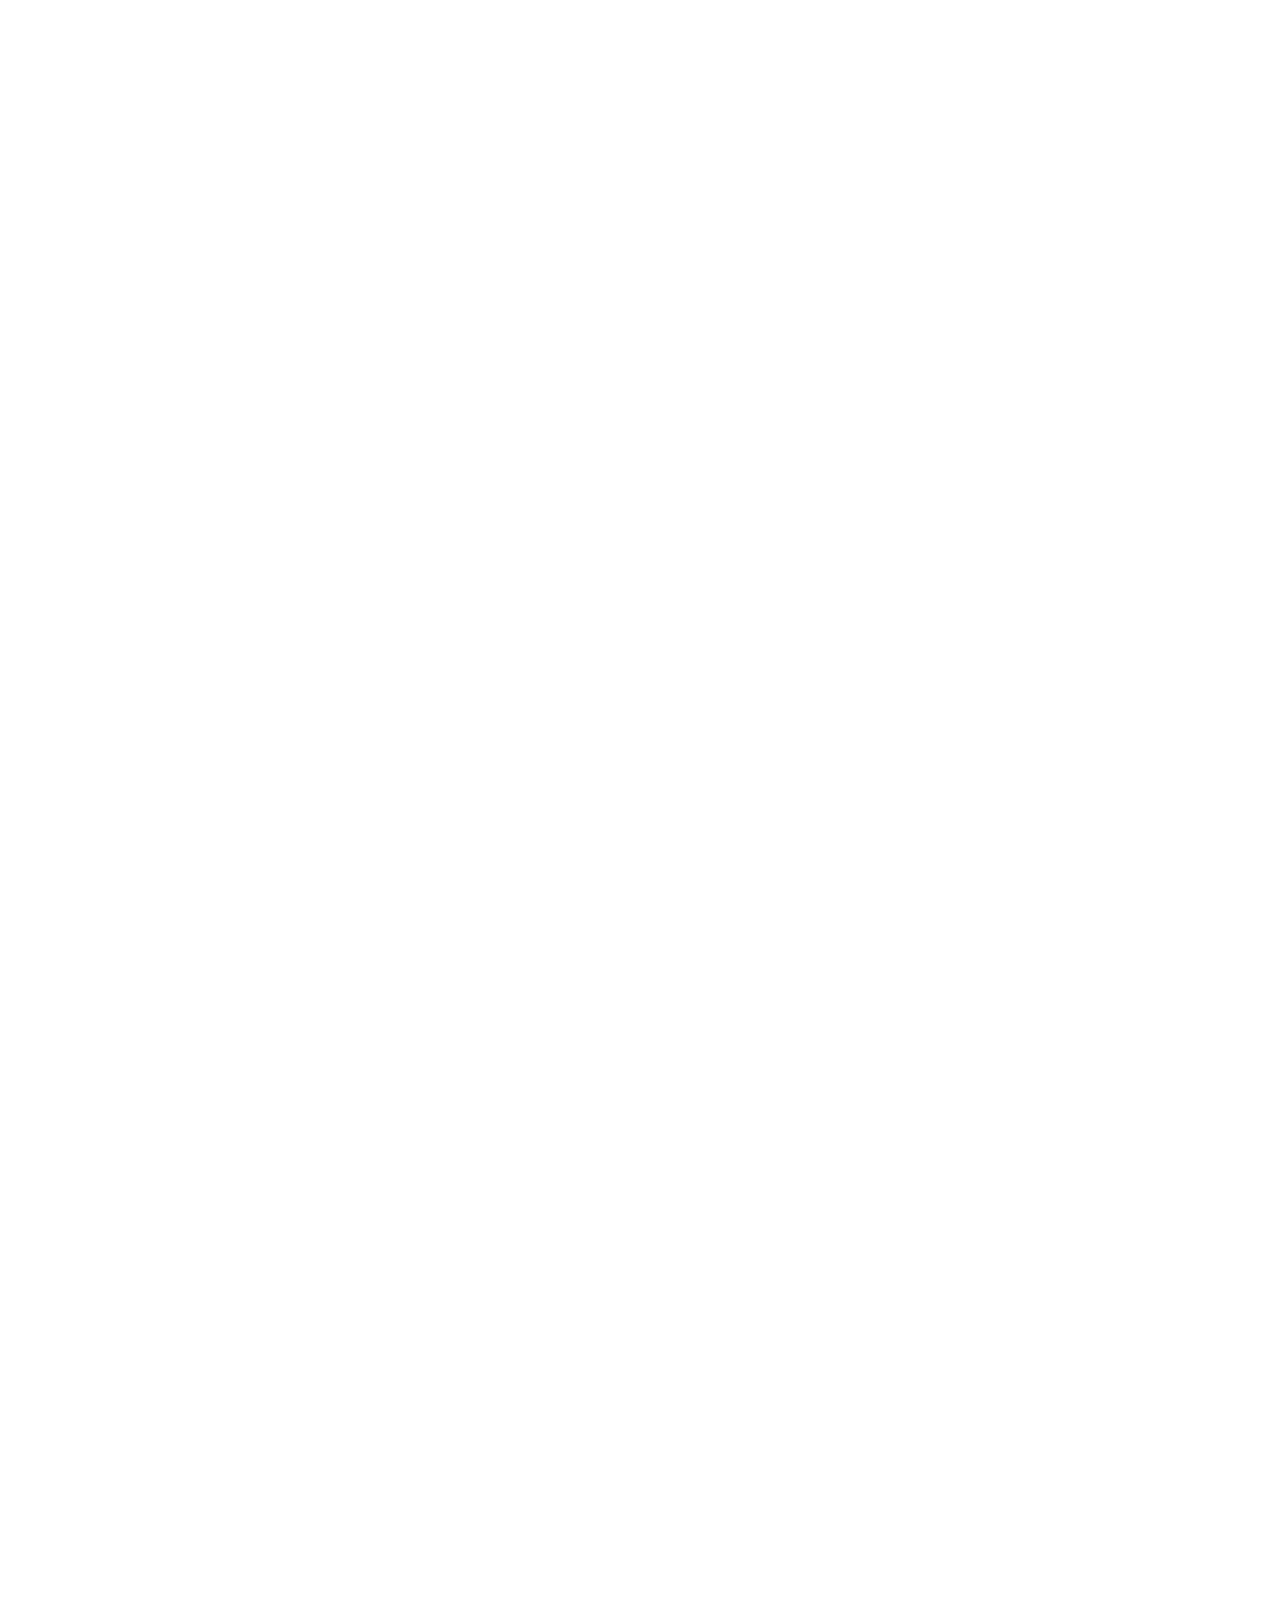
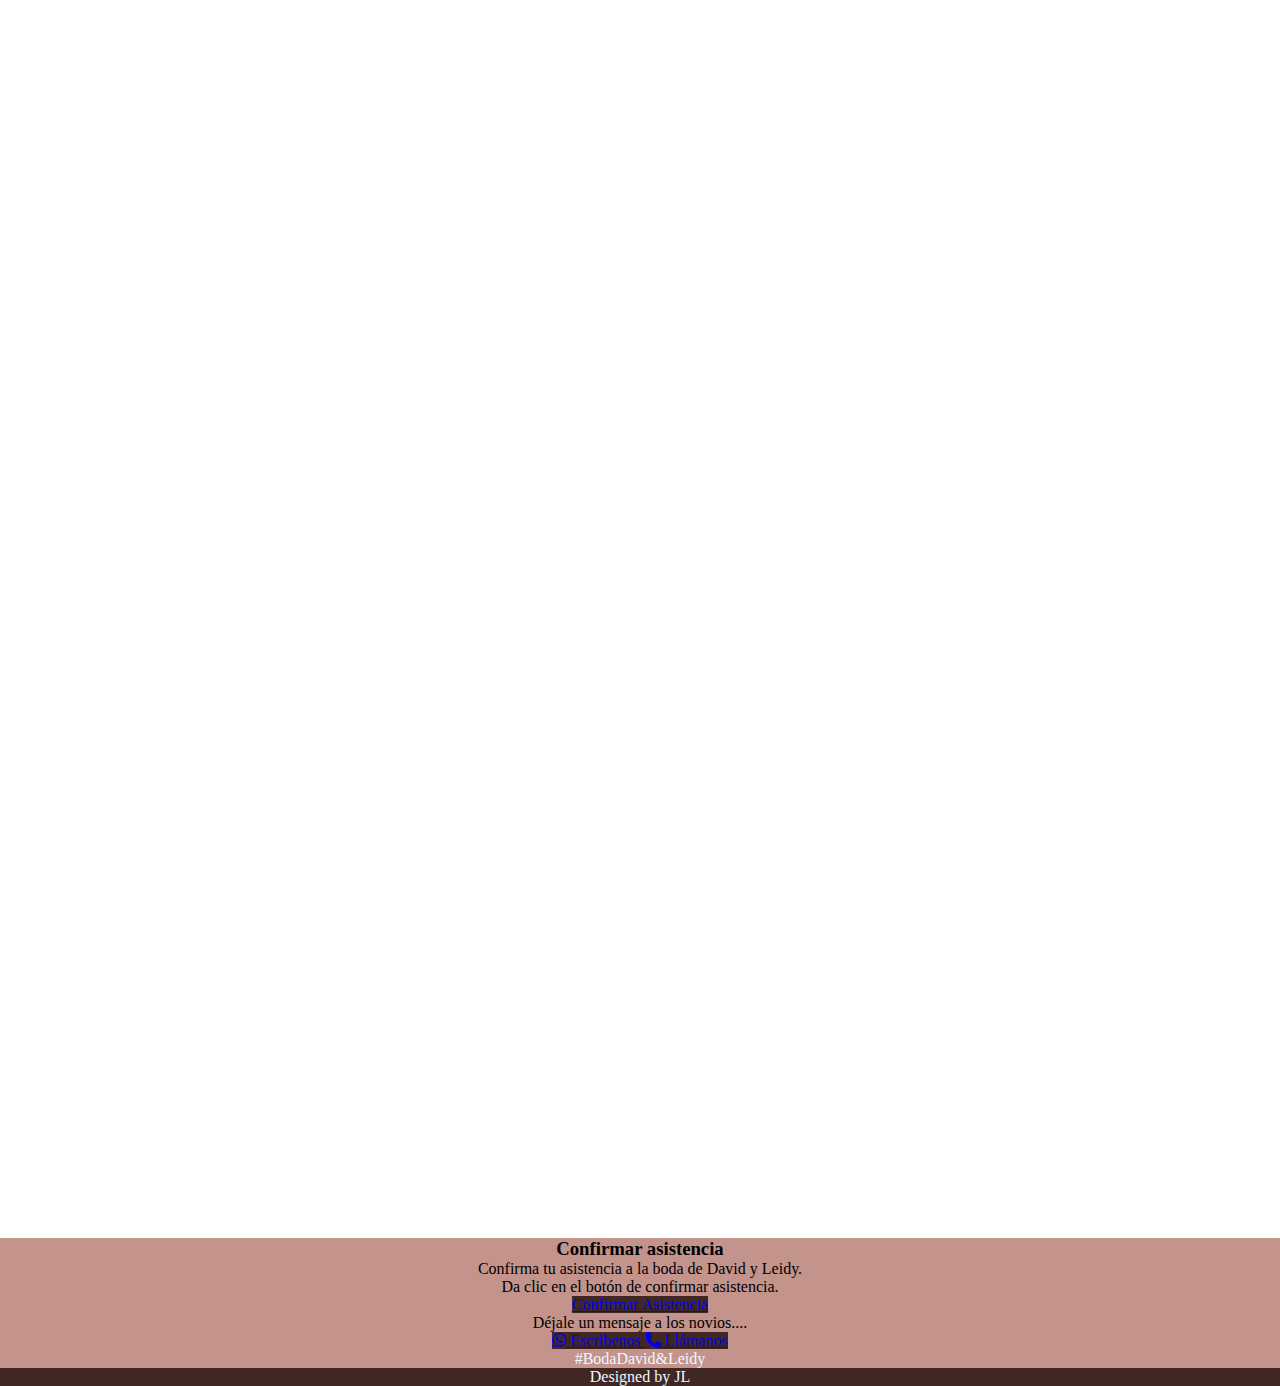
==== commit 392a0e81: "actualizar main" ====
--- a/index.html
+++ b/index.html
@@ -185,7 +185,7 @@
     <div class="container">
       <img src="img/regalo.webp" class="img-igle" alt="">
     </div>
-    <div class="gradient-"></div>
+    <div class="gradient"></div>
      <div class="card-body my-0 mx-1 py-1">
       <img src="" alt="">
       <div class="centrarText">
@@ -202,7 +202,6 @@
          <h3 class="textend p-3">Confirmar asistencia</h3>
          <p class="textend p3">Confirma tu asistencia a la boda de David y Leidy. <br>Da clic en el botón de confirmar asistencia.</p>
          <a class="btn btn-dark m-3" href="https://api.whatsapp.com/send?phone=+573112435411">Confirmar Asistencia</a>
-         
         </div>
         
         <div class="confirm-asisist mt-0 pb-2">
